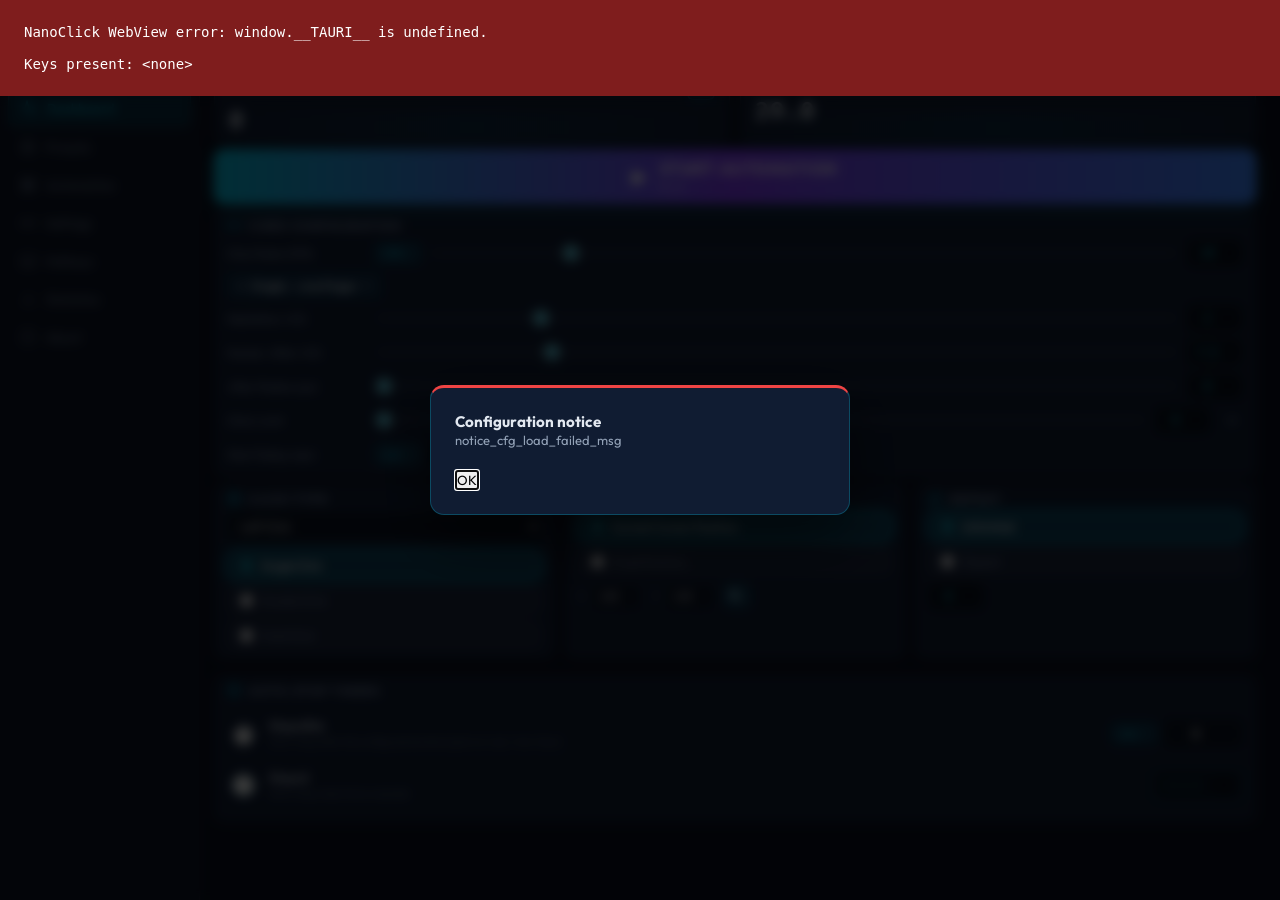
==== src/index.html @ 9d76740f "feat(settings): split BEHAVIOR into System+Typing cards, EN-UA segments, live filter highlight Row1 " ====
<!DOCTYPE html>
<html lang="en">
<head>
  <meta charset="UTF-8">
  <meta name="viewport" content="width=device-width, initial-scale=1.0">
  <title>NanoClick</title>
  <link rel="stylesheet" href="style.css">
  <link href="https://fonts.googleapis.com/css2?family=Fira+Code:wght@400;600&family=Outfit:wght@300;400;500;600;700;800&display=swap" rel="stylesheet">
  <!-- Boot guard: classic script, MUST stay before main.js. A module-level
       SyntaxError kills main.js entirely, so a trap written inside main.js could
       never fire for that class. See src/boot_guard.js for the full rationale. -->
  <script src="boot_guard.js" data-boot-flag="__nanoclick_boot_ok__" data-boot-label="main"></script>
</head>
<body>
  <div class="app-shell">

    <!-- SIDEBAR NAV -->
    <aside class="sidebar">
      <div class="sidebar-logo">
        <img src="NanoClick.png" alt="NanoClick" class="sidebar-icon">
      </div>
      <nav class="sidebar-nav">
        <button id="navDashboard" class="nav-item active" data-view="viewDashboard">
          <svg viewBox="0 0 24 24" fill="none" stroke="currentColor" stroke-width="2"><polyline points="22 12 18 12 15 21 9 3 6 12 2 12"/></svg>
          <span data-i18n="nav_dashboard">Dashboard</span>
        </button>
        <button id="navPresets" class="nav-item" data-view="viewPresets">
          <svg viewBox="0 0 24 24" fill="none" stroke="currentColor" stroke-width="2"><circle cx="12" cy="12" r="10"/><circle cx="12" cy="12" r="3"/></svg>
          <span data-i18n="nav_presets">Presets</span>
        </button>
        <button id="navAutomation" class="nav-item" data-view="viewAutomation">
          <svg viewBox="0 0 24 24" fill="none" stroke="currentColor" stroke-width="2"><rect x="3" y="3" width="7" height="7"/><rect x="14" y="3" width="7" height="7"/><rect x="14" y="14" width="7" height="7"/><rect x="3" y="14" width="7" height="7"/></svg>
          <span data-i18n="nav_automation">Automation</span>
        </button>
        <button id="navSettings" class="nav-item" data-view="viewSettings">
          <svg viewBox="0 0 24 24" fill="none" stroke="currentColor" stroke-width="2"><circle cx="12" cy="12" r="3"/><path d="M19.07 4.93a10 10 0 0 1 0 14.14M4.93 4.93a10 10 0 0 0 0 14.14"/></svg>
          <span data-i18n="nav_settings">Settings</span>
        </button>
        <button id="navHotkeys" class="nav-item" data-view="viewHotkeys">
          <svg viewBox="0 0 24 24" fill="none" stroke="currentColor" stroke-width="2"><rect x="2" y="4" width="20" height="16" rx="2"/><path d="M6 8h.01M10 8h.01M14 8h.01M18 8h.01M6 12h.01M10 12h.01M14 12h.01M18 12h.01M6 16h12"/></svg>
          <span data-i18n="nav_hotkeys">Hotkeys</span>
        </button>
        <button id="navStats" class="nav-item" data-view="viewStats">
          <svg viewBox="0 0 24 24" fill="none" stroke="currentColor" stroke-width="2"><line x1="18" y1="20" x2="18" y2="10"/><line x1="12" y1="20" x2="12" y2="4"/><line x1="6" y1="20" x2="6" y2="14"/></svg>
          <span data-i18n="nav_stats">Statistics</span>
        </button>
        <button id="navAbout" class="nav-item" data-view="viewAbout">
          <svg viewBox="0 0 24 24" fill="none" stroke="currentColor" stroke-width="2"><circle cx="12" cy="12" r="10"/><line x1="12" y1="8" x2="12" y2="12"/><line x1="12" y1="16" x2="12.01" y2="16"/></svg>
          <span data-i18n="nav_about">About</span>
        </button>
      </nav>
    </aside>

    <!-- MAIN CONTENT -->
    <div class="main-content">

      <!-- HEADER -->
      <header class="app-header">
        <div class="header-brand">
          <img src="NanoClick.png" alt="NanoClick" class="header-icon">
          <div class="header-titles">
            <div class="header-name">NANOCLICK <span class="ver" id="headerVersion">v1.0-beta</span> <span class="badge-beta">BETA</span></div>
          </div>
        </div>
        <div class="header-status">
          <button id="adminStatusBadge" class="admin-status-badge standard" data-i18n-title="admin_badge_title_standard" title="Standard mode">
            <span class="admin-badge-icon">🛡️</span>
            <span id="adminBadgeText" data-i18n="admin_badge_standard">Standard</span>
          </button>
          <button id="modeToggleBtn" class="mode-badge autoclicker prominent-mode-btn" title="Click or press shortcut to switch mode">
            <span class="mode-icon">⚡</span>
            <span class="mode-text">AUTOCLICKER MODE</span>
            <span class="mode-shortcut-hint">[ Ctrl + Alt + M ]</span>
          </button>
        </div>
      </header>

      <!-- VIEWS -->
      <div class="views-container">

        <!-- DASHBOARD -->
        <div id="viewDashboard" class="view active">
          <!-- Metrics Row -->
          <div class="metrics-row">
            <div class="metric-card" id="clickMetricCard">
              <div class="metric-top">
                <svg class="metric-icon" viewBox="0 0 24 24" fill="none" stroke="currentColor" stroke-width="1.5"><polyline points="22 12 18 12 15 21 9 3 6 12 2 12"/></svg>
                <span class="metric-label" data-i18n="dash_run_clicks">THIS RUN</span>
                <span id="clickMetricInfoBtn" style="margin-left:auto;font-size:12px;font-weight:700;color:var(--cyan,#06b6d4);cursor:pointer;padding:2px 7px;border-radius:6px;border:1px solid rgba(6,182,212,0.3);background:rgba(6,182,212,0.1);transition:all 0.2s;" title="Click stats">ⓘ</span>
              </div>
              <div id="clickCounter" class="metric-value font-mono">0</div>
              <!-- Popup tooltip -->
              <div id="clickStatsTooltip" style="display:none;">
                <div style="font-weight:700;color:var(--accent,#06b6d4);margin-bottom:8px;" data-i18n="click_tooltip_header">📊 CLICK STATISTICS</div>
                <div style="display:flex;justify-content:space-between;"><span style="color:var(--text-dim);" data-i18n="click_tooltip_this_run">This run:</span><span id="tooltipRunClicks" style="font-family:'Fira Code',monospace;color:var(--text);font-weight:600;">0</span></div>
                <div style="display:flex;justify-content:space-between;"><span style="color:var(--text-dim);" data-i18n="click_tooltip_session">App session:</span><span id="tooltipSessionClicks" style="font-family:'Fira Code',monospace;color:var(--accent,#06b6d4);font-weight:600;">0</span></div>
                <div style="border-top:1px solid rgba(255,255,255,0.08);margin:6px 0;"></div>
                <div style="display:flex;justify-content:space-between;align-items:flex-start;gap:8px;margin-bottom:3px;"><span style="color:var(--text-dim);flex:1;" data-i18n="click_tooltip_settings_clicks">Clicks (this config):</span><span id="tooltipSettingsClicks" style="font-family:'Fira Code',monospace;color:var(--cyan,#22d3ee);font-weight:600;white-space:nowrap;">0</span></div>
                <div style="display:flex;justify-content:space-between;align-items:flex-start;gap:8px;"><span style="color:var(--text-dim);flex:1;" data-i18n="click_tooltip_settings_runs">Runs (this config):</span><span id="tooltipSettingsRuns" style="font-family:'Fira Code',monospace;color:var(--text);font-weight:600;white-space:nowrap;">0</span></div>
              </div>
            </div>
            <div class="metric-card">
              <div class="metric-top">
                <svg class="metric-icon" viewBox="0 0 24 24" fill="none" stroke="currentColor" stroke-width="1.5"><circle cx="12" cy="12" r="10"/><polyline points="12 6 12 12 16 14"/></svg>
                <span class="metric-label" data-i18n="dash_speed_cps">SPEED (CPS)</span>
              </div>
              <div id="displayCps" class="metric-value font-mono">29.0</div>
            </div>
          </div>

          <!-- Start Button -->
          <button id="toggleBtn" class="start-btn">
            <span class="start-btn-icon">▶</span>
            <div class="start-btn-text">
              <span id="toggleBtnText" data-i18n="dash_start_btn">START AUTOMATION</span>
              <span class="start-btn-hint" id="toggleBtnHint">R / K</span>
            </div>
          </button>

          <!-- Core Configuration -->
          <div class="config-card">
            <div class="config-card-header">
              <svg viewBox="0 0 24 24" fill="none" stroke="currentColor" stroke-width="2"><circle cx="12" cy="12" r="3"/><path d="M19.07 4.93a10 10 0 0 1 0 14.14M4.93 4.93a10 10 0 0 0 0 14.14"/></svg>
              <span data-i18n="dash_core_config">CORE CONFIGURATION</span>
            </div>
            <div class="config-rows">
              <div class="config-row">
                <div class="config-label-group">
                  <span class="config-label" data-i18n="dash_click_rate">Click Rate (CPS)</span>
                  <div class="unit-toggle-wrapper" id="speedUnitWrapper">
                    <button type="button" id="speedUnitBtn" class="unit-badge-btn" title="Click to switch unit">
                      <span id="speedUnitBadge">CPS</span> <span class="unit-arrow">▾</span>
                    </button>
                    <div id="speedUnitMenu" class="unit-popover hidden">
                      <button type="button" class="unit-popover-item active" data-unit="cps" data-i18n="unit_cps_option">CPS (Clicks/sec)</button>
                      <button type="button" class="unit-popover-item" data-unit="ms" data-i18n="unit_ms_option">ms (Interval)</button>
                    </div>
                  </div>
                </div>
                <input type="range" id="cpsRange" class="slider" min="0.1" max="160" step="0.5" value="29">
                <input type="number" id="cpsInput" class="num-input" min="0.1" max="160" step="0.5" value="29">
              </div>
              <div class="config-row technique-row">
                <button type="button" id="techniqueBadge" class="technique-badge" title="Biometric technique hint (Phase A: display only, engine stays Single). Click to pin Auto / Single / Butterfly / Drag.">
                  <span id="techniqueDot" class="technique-dot">●</span>
                  <!-- No data-i18n here on purpose: the text is owned by
                       updateTechniqueBadge() (auto bands + pinned mode) and is
                       re-rendered on language change. A static data-i18n key
                       would be overwritten by applyTranslations() and freeze
                       the badge on "single" after any locale switch. -->
                  <span id="techniqueLabel">Single — one finger</span>
                  <span id="techniquePin" class="technique-pin hidden">📌</span>
                  <span class="unit-arrow">▾</span>
                </button>
                <div id="techniqueMenu" class="unit-popover hidden">
                  <button type="button" class="unit-popover-item active" data-technique="auto" data-i18n="technique_auto">Auto (by CPS)</button>
                  <button type="button" class="unit-popover-item" data-technique="single" data-i18n="technique_single">Single — one finger</button>
                  <button type="button" class="unit-popover-item" data-technique="butterfly" data-i18n="technique_butterfly">Butterfly — two fingers</button>
                  <button type="button" class="unit-popover-item" data-technique="drag" data-i18n="technique_drag">Drag — flick</button>
                </div>
              </div>
              <div class="config-row">
                <span class="config-label" data-i18n="dash_outlier_prob" title="Rare human hesitation: 2% of intervals stretch to 2-3x base">Hesitation (±%)</span>
                <input type="range" id="outlierRange" class="slider" min="0" max="10" step="0.5" value="2">
                <input type="number" id="outlierInput" class="num-input" min="0" max="10" step="0.5" value="2">
              </div>
              <div class="config-row">
                <span class="config-label" data-i18n="dash_human_jitter" title="Gaussian-like human tremor (concentrated near target CPS)">Human Jitter (±%)</span>
                <input type="range" id="randomRange" class="slider" min="0" max="35" step="0.5" value="7.5">
                <input type="number" id="randomInput" class="num-input" min="0" max="35" step="0.5" value="7.5">
              </div>
              <div class="config-row">
                <span class="config-label" data-i18n="dash_jitter_radius">Jitter Radius (px)</span>
                <input type="range" id="jitterRadiusRange" class="slider" min="0" max="25" step="1" value="0">
                <input type="number" id="jitterRadiusInput" class="num-input" min="0" max="50" step="1" value="0">
              </div>
              <div class="config-row">
                <span class="config-label" data-i18n="dash_click_limit">Click Limit</span>
                <input type="range" id="limitRange" class="slider" min="0" max="10000" step="1" value="0">
                <input type="number" id="limitInput" class="num-input" min="0" max="1000000" step="100" value="0">
                <span id="limitBadge" class="config-suffix limit-badge-infinity" data-i18n-title="dash_limit_infinity_hint" title="0 = Unlimited">∞</span>
              </div>
              <div class="config-row">
                <div class="config-label-group">
                  <span class="config-label" data-i18n="dash_start_delay">Start Delay (sec)</span>
                  <div class="unit-toggle-wrapper" id="delayUnitWrapper">
                    <button type="button" id="delayUnitBtn" class="unit-badge-btn" title="Click to switch unit">
                      <span id="delayUnitBadge">sec</span> <span class="unit-arrow">▾</span>
                    </button>
                    <div id="delayUnitMenu" class="unit-popover hidden">
                      <button type="button" class="unit-popover-item active" data-unit="sec" data-i18n="unit_sec_option">sec (Seconds)</button>
                      <button type="button" class="unit-popover-item" data-unit="ms" data-i18n="unit_ms_option">ms (Interval)</button>
                    </div>
                  </div>
                </div>
                <input type="number" id="startDelayInput" class="num-input" min="0" max="300" step="1" value="0" data-i18n-placeholder="dash_start_delay_placeholder" placeholder="0 = Immediate">
                <span class="config-suffix" id="delayUnitSuffix" data-i18n="dash_unit_sec">sec</span>
              </div>
            </div>
          </div>

          <!-- Bottom Three Cards -->
          <div class="bottom-cards">
            <!-- Click Type -->
            <div class="config-card small-card">
              <div class="config-card-header">
                <svg viewBox="0 0 24 24" fill="none" stroke="currentColor" stroke-width="2"><path d="M18 11V6a2 2 0 0 0-2-2v0a2 2 0 0 0-2 2v0"/><path d="M14 10V4a2 2 0 0 0-2-2v0a2 2 0 0 0-2 2v2"/><path d="M10 10.5V6a2 2 0 0 0-2-2v0a2 2 0 0 0-2 2v8"/><path d="M18 8a2 2 0 1 1 4 0v6a8 8 0 0 1-8 8h-2a8 8 0 0 1-7.4-4.95L2.4 13C2 12.1 2.4 11 3.3 10.6l.3-.1a2 2 0 0 1 2.3.8L7 13"/></svg>
                <span data-i18n="dash_card_click_type">CLICK TYPE</span>
              </div>
              <select class="dropdown" id="clickTypeSelect">
                <option value="left" data-i18n="dash_btn_left">Left Click</option>
                <option value="right" data-i18n="dash_btn_right">Right Click</option>
                <option value="middle" data-i18n="dash_btn_middle">Middle Click</option>
                <option value="x1" data-i18n="dash_btn_x1">Side Button 1 (X1)</option>
                <option value="x2" data-i18n="dash_btn_x2">Side Button 2 (X2)</option>
              </select>
              <div class="radio-group">
                <label class="radio-item selected"><input type="radio" name="clickMode" value="single" checked> <span data-i18n="dash_type_single">Single Click</span></label>
                <label class="radio-item"><input type="radio" name="clickMode" value="double"> <span data-i18n="dash_type_double">Double Click</span></label>
                <label class="radio-item"><input type="radio" name="clickMode" value="hold"> <span data-i18n="dash_type_hold">Hold Click</span></label>
              </div>
              <div id="holdSubSettings" class="sub-setting-box hidden">
                <div class="sub-setting-row">
                  <span class="sub-label" data-i18n="dash_hold_duration">Hold Dur (ms)</span>
                  <input type="number" id="holdDurationInput" class="num-input-sm" value="500" min="10" step="50">
                </div>
                <div class="sub-setting-row">
                  <span class="sub-label" data-i18n="dash_hold_pause">Hold Pause (ms)</span>
                  <input type="number" id="holdIntervalInput" class="num-input-sm" value="1000" min="10" step="50">
                </div>
              </div>
            </div>

            <!-- Position -->
            <div class="config-card small-card">
              <div class="config-card-header">
                <svg viewBox="0 0 24 24" fill="none" stroke="currentColor" stroke-width="2"><circle cx="12" cy="12" r="10"/><circle cx="12" cy="12" r="3"/></svg>
                <span data-i18n="dash_card_position">POSITION</span>
              </div>
              <div class="radio-group">
                <label class="radio-item selected"><input type="radio" name="posMode" value="cursor" checked> <span data-i18n="dash_pos_cursor">Current Cursor Position</span></label>
                <label class="radio-item"><input type="radio" name="posMode" value="fixed"> <span data-i18n="dash_pos_fixed">Fixed Position</span></label>
              </div>
              <div class="xy-row">
                <span>X</span><input type="number" id="posXInput" class="num-input-sm" value="100">
                <span>·</span>
                <span>Y</span><input type="number" id="posYInput" class="num-input-sm" value="100">
                <button id="pickPosBtn" class="pick-pos-btn" data-i18n-title="dash_pick_pos_title" title="Hover anywhere and press ENTER to capture position">🔍</button>
              </div>
              <div id="pickPosStatus" class="pick-pos-status hidden" data-i18n="dash_pick_pos_status">PRESS ENTER TO CAPTURE</div>
            </div>

            <!-- Repeat -->
            <div class="config-card small-card">
              <div class="config-card-header">
                <svg viewBox="0 0 24 24" fill="none" stroke="currentColor" stroke-width="2"><polyline points="17 1 21 5 17 9"/><path d="M3 11V9a4 4 0 0 1 4-4h14"/><polyline points="7 23 3 19 7 15"/><path d="M21 13v2a4 4 0 0 1-4 4H3"/></svg>
                <span data-i18n="dash_card_repeat">REPEAT</span>
              </div>
              <div class="radio-group">
                <label class="radio-item selected"><input type="radio" name="repeatMode" value="unlimited" checked> <span data-i18n="dash_repeat_unlimited">Unlimited</span></label>
                <label class="radio-item"><input type="radio" name="repeatMode" value="repeat"> <span data-i18n="dash_repeat_fixed">Repeat</span></label>
              </div>
              <input type="number" id="repeatCountInput" class="num-input" value="0" min="0" style="margin-top:6px;" data-i18n-placeholder="dash_repeat_count_placeholder" placeholder="Click count">
              <div id="repeatSubSettings" class="sub-setting-box hidden" style="margin-top:6px;">
                <div class="sub-setting-row">
                  <span class="sub-label" data-i18n="dash_repeat_delay">Repeat Delay (ms)</span>
                  <input type="number" id="repeatIntervalInput" class="num-input-sm" value="1000" min="0" step="100">
                </div>
              </div>
            </div>
          </div>

          <!-- AUTO-STOP TIMERS CARD -->
          <div class="config-card timer-card">
            <div class="config-card-header">
              <svg viewBox="0 0 24 24" fill="none" stroke="currentColor" stroke-width="2"><circle cx="12" cy="12" r="10"/><polyline points="12 6 12 12 16 14"/><line x1="4.93" y1="4.93" x2="7.76" y2="7.76"/><line x1="19.07" y1="4.93" x2="16.24" y2="7.76"/></svg>
              <span data-i18n="dash_card_timers">AUTO-STOP TIMERS</span>
              <span id="timerActiveBadge" class="timer-active-badge hidden" data-i18n="dash_timer_active">ACTIVE</span>
            </div>
            <div class="timer-card-body">
              <div class="timer-option" id="stopAfterRow">
                <div class="timer-option-left">
                  <div class="timer-option-icon">⏱️</div>
                  <div class="timer-option-info">
                    <div class="timer-option-title" data-i18n="dash_timer_stop_after_title">Stop after</div>
                    <div class="timer-option-desc" data-i18n="dash_timer_stop_after_desc">Auto-stop after the configured duration (pick ms / sec / min / hour)</div>
                  </div>
                </div>
                <div class="timer-option-control">
                  <div class="unit-toggle-wrapper" id="stopUnitWrapper">
                    <button type="button" id="stopUnitBtn" class="unit-badge-btn" data-i18n-title="dash_timer_unit_hint" title="Click to switch the time unit">
                      <span id="stopUnitBadge">sec</span> <span class="unit-arrow">▾</span>
                    </button>
                    <div id="stopUnitMenu" class="unit-popover hidden">
                      <button type="button" class="unit-popover-item" data-unit="ms" data-i18n="unit_dur_ms_option">ms (Milliseconds)</button>
                      <button type="button" class="unit-popover-item active" data-unit="sec" data-i18n="unit_dur_sec_option">sec (Seconds)</button>
                      <button type="button" class="unit-popover-item" data-unit="min" data-i18n="unit_dur_min_option">min (Minutes)</button>
                      <button type="button" class="unit-popover-item" data-unit="hour" data-i18n="unit_dur_hour_option">hour (Hours)</button>
                    </div>
                  </div>
                  <input type="number" id="stopDurationInput" class="timer-input" min="0" max="86400" step="0.001" value="0" placeholder="0">
                </div>
              </div>
              <div class="timer-divider"></div>
              <div class="timer-option" id="stopAtRow">
                <div class="timer-option-left">
                  <div class="timer-option-icon">🕐</div>
                  <div class="timer-option-info">
                    <div class="timer-option-title" data-i18n="dash_timer_stop_at_title">Stop at</div>
                    <div class="timer-option-desc" data-i18n="dash_timer_stop_at_desc">Auto-stop when time is reached</div>
                  </div>
                </div>
                <div class="timer-option-control">
                  <input type="time" id="stopTimeInput" class="timer-input">
                </div>
              </div>
            </div>
          </div>

        </div>

        <!-- PRESETS -->
        <div id="viewPresets" class="view">
          <!-- Presets Header -->
          <div class="presets-page-header">
            <div class="presets-page-title">
              <svg viewBox="0 0 24 24" fill="none" stroke="currentColor" stroke-width="2"><path d="M12 2L2 7l10 5 10-5-10-5zM2 17l10 5 10-5M2 12l10 5 10-5"/></svg>
              <div>
                <h2 data-i18n="presets_header_title">Presets</h2>
                <p data-i18n="presets_header_subtitle">Saved autoclicker configurations</p>
              </div>
            </div>
            <div class="presets-page-actions">
              <button id="exportPresetsBtn" class="presets-tool-btn" data-i18n-title="presets_btn_export_title" title="Export presets to a JSON file">
                <svg viewBox="0 0 24 24" fill="none" stroke="currentColor" stroke-width="2"><path d="M21 15v4a2 2 0 0 1-2 2H5a2 2 0 0 1-2-2v-4"/><polyline points="7 10 12 15 17 10"/><line x1="12" y1="15" x2="12" y2="3"/></svg>
                <span data-i18n="presets_btn_export">Export</span>
              </button>
              <button id="importPresetsBtn" class="presets-tool-btn" data-i18n-title="presets_btn_import_title" title="Import presets from a JSON file">
                <svg viewBox="0 0 24 24" fill="none" stroke="currentColor" stroke-width="2"><path d="M21 15v4a2 2 0 0 1-2 2H5a2 2 0 0 1-2-2v-4"/><polyline points="17 8 12 3 7 8"/><line x1="12" y1="3" x2="12" y2="15"/></svg>
                <span data-i18n="presets_btn_import">Import</span>
              </button>
              <button id="saveCurrentAsPresetBtn" class="presets-tool-btn" data-i18n-title="presets_btn_save_current_title" title="Save current settings as a new preset">
                <svg viewBox="0 0 24 24" fill="none" stroke="currentColor" stroke-width="2"><path d="M19 21H5a2 2 0 0 1-2-2V5a2 2 0 0 1 2-2h11l5 5v11a2 2 0 0 1-2 2z"/><polyline points="17 21 17 13 7 13 7 21"/><polyline points="7 3 7 8 15 8"/></svg>
                <span data-i18n="presets_btn_save_current">Save config</span>
              </button>
              <button id="createNewPresetBtn" class="presets-create-btn" data-i18n-title="presets_btn_new_title" title="Create a new preset from scratch">
                <svg viewBox="0 0 24 24" fill="none" stroke="currentColor" stroke-width="2"><line x1="12" y1="5" x2="12" y2="19"/><line x1="5" y1="12" x2="19" y2="12"/></svg>
                <span data-i18n="presets_btn_new">New preset</span>
              </button>
            </div>
          </div>

          <!-- Search / category filter toolbar -->
          <div class="presets-toolbar">
            <input type="search" id="presetSearchInput" class="presets-search" data-i18n-placeholder="presets_search_placeholder" placeholder="Search presets…">
            <select id="presetCategoryFilter" class="select-input presets-filter">
              <option value="all" data-i18n="presets_filter_all">All categories</option>
              <option value="combat" data-i18n="preset_category_combat">Combat</option>
              <option value="utility" data-i18n="preset_category_utility">Utility</option>
              <option value="game" data-i18n="preset_category_game">Game-specific</option>
            </select>
          </div>

          <!-- Presets Grid -->
          <div id="presetGridContainer" class="presets-grid-new">
            <!-- Dynamically populated by JS -->
          </div>

          <!-- Empty State -->
          <div id="presetsEmptyState" class="presets-empty hidden">
            <div class="presets-empty-icon">🎯</div>
            <div class="presets-empty-title" data-i18n="presets_empty_title">No presets yet</div>
            <div class="presets-empty-desc" data-i18n="presets_empty_desc">Click "New preset" to create your first config</div>
          </div>
        </div>

        <!-- TRANSLUCENT RECORDING OVERLAY -->
<div id="recordingOverlay" style="display:none;position:fixed;top:18px;left:50%;transform:translateX(-50%);z-index:10000;pointer-events:none;background:rgba(220,38,38,0.95);color:white;padding:10px 22px;border-radius:999px;font-weight:600;font-size:13px;box-shadow:0 4px 24px rgba(0,0,0,0.4);backdrop-filter:blur(8px);border:1px solid rgba(255,255,255,0.2);">
  <span style="display:inline-block;width:10px;height:10px;background:white;border-radius:50%;margin-right:8px;animation:pulse 1.2s ease-in-out infinite;"></span>
  <span id="recordingOverlayLabel" data-i18n="overlay_recording">Recording…</span>
  <span id="recordingOverlayCount" style="opacity:0.85;margin-left:10px;font-weight:400;">0 actions</span>
</div>
<style>
@keyframes pulse {
  0%, 100% { opacity: 1; transform: scale(1); }
  50% { opacity: 0.4; transform: scale(0.7); }
}
</style>

<!-- AUTOMATION -->
        <div id="viewAutomation" class="view">
          <div class="config-card" style="margin-top:16px;">
            <div class="config-card-header" data-i18n="automation_header">🤖 AUTOMATION</div>
            <p style="color:var(--text-dim);margin:6px 0 14px;" data-i18n="automation_subtitle">Record or build macros to automate multi-step sequences.</p>

            <!-- Two paths: Record vs Build -->
            <div style="display:flex;gap:10px;margin-bottom:12px;">
              <button id="automationRecordBtn" class="btn-primary" style="flex:1;" data-i18n="automation_btn_record">🔴 Record</button>
              <button id="automationBuildBtn" class="btn-secondary" style="flex:1;" data-i18n="automation_btn_build">＋ Build</button>
            </div>

            <!-- ⚡ Optimize level 3-segment switcher -->
            <div class="macro-optimize-selector">
              <div class="macro-opt-label">
                <span class="macro-opt-title" data-i18n="automation_opt_title">⚡ Path Optimization (RDP)</span>
                <span class="macro-opt-desc" id="macroOptDesc" data-i18n="automation_opt_desc_balanced">Balanced vector decimation for natural cursor velocity</span>
              </div>
              <div class="macro-opt-segments">
                <button class="macro-opt-seg" data-level="subtle" data-i18n="automation_opt_subtle">🌙 Subtle</button>
                <button class="macro-opt-seg active" data-level="balanced" data-i18n="automation_opt_balanced">⚡ Balanced</button>
                <button class="macro-opt-seg" data-level="aggressive" data-i18n="automation_opt_aggressive">🔥 Aggressive</button>
              </div>
            </div>

            <!-- Recording status (hidden by default) -->
            <div id="automationRecordingStatus" style="display:none;background:rgba(239,68,68,0.15);border:1px solid #ef4444;border-radius:6px;padding:10px;margin-bottom:12px;">
              <span style="display:inline-block;width:10px;height:10px;border-radius:50%;background:#ef4444;animation:pulse 1s infinite;margin-right:8px;"></span>
              <strong>Recording…</strong> click and type freely. Press <kbd style="background:#1a1d29;padding:2px 6px;border-radius:3px;">Esc</kbd> to stop.
              <button id="automationStopRecordBtn" class="btn-danger" style="float:right;" data-i18n="automation_btn_stop">⏹ Stop</button>
            </div>

            <!-- My Macros list -->
            <div style="margin-top:18px;">
              <div style="display:flex;justify-content:space-between;align-items:center;margin-bottom:10px;">
                <h3 style="margin:0;font-size:14px;color:var(--text-bright);" data-i18n="automation_macros_title">📚 My Macros</h3>
                <span id="automationMacroCount" style="color:var(--text-dim);font-size:12px;">0 macros</span>
              </div>
              <div id="automationMacroList" style="display:flex;flex-direction:column;gap:8px;">
                <!-- Filled by renderMacroList() in main.js -->
                <div class="empty-state" style="color:var(--text-dim);padding:20px;text-align:center;border:1px dashed var(--border);border-radius:6px;">
                  <span data-i18n="automation_empty">No macros yet. Hit 🔴 Record or + Build to create your first one.</span>
                </div>
              </div>
            </div>

            <!-- Quick Starter Templates (Eliminates Empty Space) -->
            <div class="macro-templates-section">
              <div class="macro-templates-header">
                <div class="macro-templates-title" data-i18n="automation_templates_title">📦 Ready-to-Use Templates</div>
                <div class="macro-templates-subtitle" data-i18n="automation_templates_subtitle">Import pre-configured automation recipes in one click.</div>
              </div>
              <div class="macro-templates-grid">
                <div class="macro-template-card">
                  <div class="template-card-header">
                    <span class="template-card-icon">🔄</span>
                    <div>
                      <div class="template-card-name" data-i18n="template_afk_title">AFK Anti-Kick</div>
                      <div class="template-card-desc" data-i18n="template_afk_desc">Micro-moves cursor & pauses every 45s to avoid idle disconnects.</div>
                    </div>
                  </div>
                  <div class="template-card-actions">
                    <span class="template-badge">4 actions · Loop</span>
                    <button class="btn-template-use" data-template="afk" data-i18n="template_btn_use">+ Use Template</button>
                  </div>
                </div>

                <div class="macro-template-card">
                  <div class="template-card-header">
                    <span class="template-card-icon">💥</span>
                    <div>
                      <div class="template-card-name" data-i18n="template_doubletap_title">Rapid Double-Tap</div>
                      <div class="template-card-desc" data-i18n="template_doubletap_desc">Ultra-fast dual mouse strike with calibrated 35ms mechanical gap.</div>
                    </div>
                  </div>
                  <div class="template-card-actions">
                    <span class="template-badge">3 actions · Once</span>
                    <button class="btn-template-use" data-template="doubletap" data-i18n="template_btn_use">+ Use Template</button>
                  </div>
                </div>

                <div class="macro-template-card">
                  <div class="template-card-header">
                    <span class="template-card-icon">⛏️</span>
                    <div>
                      <div class="template-card-name" data-i18n="template_automine_title">Auto-Mine & Hold</div>
                      <div class="template-card-desc" data-i18n="template_automine_desc">Presses and holds Left Click for 3s with anti-fatigue pauses.</div>
                    </div>
                  </div>
                  <div class="template-card-actions">
                    <span class="template-badge">5 actions · 10x</span>
                    <button class="btn-template-use" data-template="automine" data-i18n="template_btn_use">+ Use Template</button>
                  </div>
                </div>
              </div>
            </div>
          </div>
        </div>

        <!-- SETTINGS -->
        <div id="viewSettings" class="view">
          <!-- Row 1: Storage & Backup | System & Window | Typing & Safety (3-col) -->
          <div class="two-col-cards three-col-cards">
            <!-- Card 1: Storage & Backup -->
            <div class="config-card">
              <div class="config-card-header">
                <svg viewBox="0 0 24 24" fill="none" stroke="currentColor" stroke-width="2"><path d="M19 21H5a2 2 0 0 1-2-2V5a2 2 0 0 1 2-2h11l5 5v11a2 2 0 0 1-2 2z"/><polyline points="17 21 17 13 7 13 7 21"/><polyline points="7 3 7 8 15 8"/></svg>
                <span data-i18n="settings_group_storage">STORAGE &amp; BACKUP</span>
              </div>
              <div class="settings-rows">
                <div class="settings-row" style="flex-direction:column;align-items:stretch;gap:6px;">
                  <button id="openConfigFolderBtn" class="preset-modal-btn cancel" style="display:flex;align-items:center;justify-content:center;gap:8px;padding:8px 12px;font-size:12px;cursor:pointer;" data-i18n-title="settings_open_folder_title" title="Open Config Folder in Explorer">
                    <span>📁</span>
                    <span data-i18n="settings_btn_open_folder">Open Config Folder</span>
                  </button>
                </div>
                <div class="settings-row" style="flex-direction:column;align-items:stretch;gap:6px;margin-top:6px;border-top:1px solid rgba(255,255,255,0.06);padding-top:8px;">
                  <label class="settings-label" data-i18n="settings_backup_label">Full Backup (config + presets + macros)</label>
                  <div style="display:flex;gap:8px;">
                    <button id="exportBackupBtn" class="preset-modal-btn save" style="flex:1;" data-i18n="settings_btn_export_backup">⬇ Export backup</button>
                    <button id="importBackupBtn" class="preset-modal-btn cancel" style="flex:1;" data-i18n="settings_btn_import_backup">⬆ Import backup</button>
                  </div>
                </div>
              </div>
            </div>

            <!-- Card 2: Behavior & Safety -->
            <div class="config-card">
              <div class="config-card-header">
                <svg viewBox="0 0 24 24" fill="none" stroke="currentColor" stroke-width="2"><path d="M13 2L3 14h9l-1 8 10-12h-9l1-8z"/></svg>
                <span data-i18n="settings_group_system_window">SYSTEM &amp; WINDOW</span>
              </div>
              <div class="checkbox-list">
                <label class="checkbox-row">
                  <input type="checkbox" id="alwaysOnTopCheckbox" class="custom-checkbox">
                  <span class="checkbox-box"></span>
                  <span data-i18n="settings_always_on_top">Always on Top (Keep window pinned)</span>
                </label>
                <label class="checkbox-row">
                  <input type="checkbox" id="alwaysRunAsAdminCheckbox" class="custom-checkbox">
                  <span class="checkbox-box"></span>
                  <span data-i18n="settings_always_run_admin" data-i18n-title="settings_always_run_admin_hint">Always Run as Administrator (UAC / UIPI)</span>
                </label>
                <label class="checkbox-row">
                  <input type="checkbox" id="trayLifeCheckbox" checked class="custom-checkbox">
                  <span class="checkbox-box"></span>
                  <span data-i18n="settings_tray_life"
                        data-i18n-title="settings_tray_life_hint">Live in the Tray (close → tray + deep sleep)</span>
                </label>
                <label class="checkbox-row">
                  <input type="checkbox" id="autostartCheckbox" class="custom-checkbox">
                  <span class="checkbox-box"></span>
                  <span data-i18n="settings_run_on_startup">Run on Windows Startup</span>
                </label>
                <label class="checkbox-row">
                  <input type="checkbox" id="rememberPosCheckbox" checked class="custom-checkbox">
                  <span class="checkbox-box"></span>
                  <span data-i18n="settings_remember_pos">Remember Window Position</span>
                </label>
              </div>
            </div>

            <!-- Card 2b: Typing & Safety Guard -->
            <div class="config-card">
              <div class="config-card-header">
                <svg viewBox="0 0 24 24" fill="none" stroke="currentColor" stroke-width="2"><path d="M12 22s8-4 8-10V5l-8-3-8 3v7c0 6 8 10 8 10z"/></svg>
                <span data-i18n="settings_group_typing_safety">TYPING &amp; SAFETY</span>
              </div>
              <div class="checkbox-list">
                <label class="checkbox-row">
                  <input type="checkbox" id="pauseFocusLossCheckbox" class="custom-checkbox">
                  <span class="checkbox-box"></span>
                  <span data-i18n="settings_pause_focus_loss">Auto-Pause on Focus Loss</span>
                </label>

                <div class="typing-guard-control-wrapper">
                  <label class="checkbox-row" id="typingGuardRow">
                    <input type="checkbox" id="typingGuardCheckbox" checked class="custom-checkbox">
                    <span class="checkbox-box"></span>
                    <span data-i18n="settings_typing_guard">Stop clicking while typing, never switch on (WASD ignored)</span>
                  </label>
                  <!-- 2-Second Safety Popover -->
                  <div id="typingGuardPopover" class="typing-guard-popover hidden" role="alert">
                    <div class="typing-guard-popover-header">
                      <span class="typing-guard-popover-icon">⚠️</span>
                      <span class="typing-guard-popover-title" data-i18n="typing_guard_warn_title">Safety Notice: Disabling Typing Guard</span>
                    </div>
                    <div class="typing-guard-popover-body">
                      <div class="typing-guard-popover-req" data-i18n="typing_guard_warn_req1">• Autoclicker will trigger and spam clicks while typing in chat or passwords</div>
                      <div class="typing-guard-popover-req" data-i18n="typing_guard_warn_req2">• Hotkeys will not be guarded against accidental activation during text input</div>
                    </div>
                    <div class="typing-guard-popover-footer">
                      <div class="typing-guard-countdown">
                        <span class="typing-guard-cd-icon">⏳</span>
                        <span id="typingGuardCdText" data-i18n="typing_guard_warn_wait">Review requirements: 2s...</span>
                      </div>
                      <div class="typing-guard-progress-track">
                        <div id="typingGuardProgressBar" class="typing-guard-progress-fill"></div>
                      </div>
                    </div>
                  </div>
                </div>
                <label class="checkbox-row">
                  <input type="checkbox" id="startMinimizedCheckbox" class="custom-checkbox">
                  <span class="checkbox-box"></span>
                  <span data-i18n="settings_start_minimized">Start Minimized to Tray</span>
                </label>
                <label class="checkbox-row" id="rememberStateRow">
                  <input type="checkbox" id="rememberStateCheckbox" class="custom-checkbox" checked>
                  <span class="checkbox-box"></span>
                  <span data-i18n="settings_remember_state">Reopen the window as I closed it</span>
                </label>
                <!-- Reserved: the Windows-notification settings will land here —
                     the checkbox is kept as their future on/off switch. -->
                <label class="checkbox-row">
                  <input type="checkbox" id="notificationsCheckbox" checked class="custom-checkbox">
                  <span class="checkbox-box"></span>
                  <span data-i18n="settings_show_notifications">Show Notifications</span>
                </label>
              </div>
              <div class="settings-row" style="margin-top:8px;padding-top:8px;border-top:1px solid rgba(255,255,255,0.06);">
                <span class="settings-label" data-i18n="settings_typing_freeze_label">Hotkey lockout after typing (ms)</span>
                <input type="number" id="typingFreezeInput" class="num-input-right" min="100" max="5000" step="50" value="600">
              </div>
              <div id="guardStatus" class="app-guard-status"></div>
              <div class="settings-row" style="margin-top:8px;padding-top:8px;border-top:1px solid rgba(255,255,255,0.06);">
                <span class="settings-label" data-i18n="settings_typing_ignore_label">Ignored keys (never treated as typing)</span>
              </div>
              <div class="settings-hint" data-i18n="settings_typing_ignore_hint">Keys you bind to a hotkey are always ignored automatically and cannot be removed.</div>
              <div id="typingKeyEntryRow" style="display:flex;gap:8px;margin-top:6px;">
                <button id="typingKeyCaptureBtn" class="preset-modal-btn cancel" style="flex:1;">
                  <span data-i18n="settings_typing_ignore_capture">Press a key…</span>
                </button>
                <input id="typingKeyEntry" class="preset-input" placeholder="C, X, Z, V, B, J…" style="flex:1;" maxlength="64">
                <button id="typingKeyAddBtn" class="preset-modal-btn save" data-i18n="settings_typing_ignore_add">Add</button>
              </div>
              <div id="typingKeyList" class="app-filter-list"></div>
              <div id="typingKeyReport" class="settings-hint" style="margin-top:6px;"></div>
              <div class="settings-row" style="margin-top:8px;padding-top:8px;border-top:1px solid rgba(255,255,255,0.06);">
                <span class="settings-label" data-i18n="settings_gui_lock_label">GUI Lock Duration (ms)</span>
                <input type="number" id="guiLockDelayInput" class="num-input-right" min="500" max="5000" step="100" value="1500">
              </div>
            </div>
          </div>

          <!-- Row 2: Appearance & Visuals | Image Color Trigger -->
          <div class="two-col-cards">
            <!-- Card 3: Visual & HUD (Appearance) -->
            <div class="config-card">
              <div class="config-card-header">
                <svg viewBox="0 0 24 24" fill="none" stroke="currentColor" stroke-width="2"><circle cx="13.5" cy="6.5" r="2.5"/><circle cx="19" cy="14" r="2.5"/><circle cx="6" cy="14" r="2.5"/></svg>
                <span data-i18n="settings_group_appearance">APPEARANCE</span>
              </div>
              <div class="settings-row">
                <span class="settings-label" data-i18n="settings_lang_label">Interface Language</span>
                <div class="lang-segment" id="languageSegment" role="group" aria-label="Interface Language">
                  <button type="button" class="lang-segment-btn" data-lang="en">
                    <span class="lang-flag">🇬🇧</span><span>English</span>
                  </button>
                  <button type="button" class="lang-segment-btn" data-lang="ua">
                    <span class="lang-flag">🇺🇦</span><span>Українська</span>
                  </button>
                </div>
              </div>
              <div class="settings-row">
                <span class="settings-label" data-i18n="settings_theme_label">Theme</span>
                <select id="themeSelect" class="dropdown-right">
                  <option value="cyberpunk" data-i18n="settings_theme_cyberpunk">Dark Cyberpunk</option>
                  <option value="emerald" data-i18n="settings_theme_emerald">Neon Grass</option>
                  <option value="slate" data-i18n="settings_theme_slate">Dark Slate</option>
                  <option value="midnight" data-i18n="settings_theme_midnight">Midnight Blue</option>
                  <option value="dracula" data-i18n="settings_theme_dracula">Dracula Crimson</option>
                  <option value="amethyst" data-i18n="settings_theme_amethyst">Amethyst Purple</option>
                </select>
              </div>
              <div class="settings-label" style="margin-top:8px;margin-bottom:6px;" data-i18n="settings_accent_label">Accent Color</div>
              <div class="color-swatches" id="accentSwatches" style="margin-bottom:10px;">
                <button class="swatch" data-accent="#10b981" style="background:#10b981;"></button>
                <button class="swatch active" data-accent="#06b6d4" style="background:#06b6d4;"></button>
                <button class="swatch" data-accent="#8b5cf6" style="background:#8b5cf6;"></button>
                <button class="swatch" data-accent="#ec4899" style="background:#ec4899;"></button>
                <button class="swatch" data-accent="#f97316" style="background:#f97316;"></button>
                <button class="swatch" data-accent="#eab308" style="background:#eab308;"></button>
              </div>
              <div class="checkbox-list" style="padding-top:8px;border-top:1px solid rgba(255,255,255,0.06);">
                <label class="checkbox-row">
                  <input type="checkbox" id="rippleCheckbox" checked class="custom-checkbox">
                  <span class="checkbox-box"></span>
                  <span class="settings-label" data-i18n="settings_ripple_label">Visual Click Ripple Effect</span>
                </label>
                <label class="checkbox-row">
                  <input type="checkbox" id="hudCheckbox" class="custom-checkbox">
                  <span class="checkbox-box"></span>
                  <span class="settings-label" data-i18n="settings_hud_label">Floating Click Counter HUD</span>
                </label>
              </div>
            </div>

            <!-- Card 4: Image Color Trigger -->
            <div class="config-card">
              <div class="config-card-header">
                <svg viewBox="0 0 24 24" fill="none" stroke="currentColor" stroke-width="2"><circle cx="12" cy="12" r="10"/><line x1="12" y1="8" x2="12" y2="12"/><line x1="12" y1="16" x2="12.01" y2="16"/></svg>
                <span data-i18n="settings_group_img_trigger">COLOR TRIGGER</span>
              </div>
              <label class="settings-label" style="display:block;margin-bottom:6px;" data-i18n="settings_img_trigger_label">Stop when this pixel matches a target color</label>
              <div style="display:flex;flex-direction:column;gap:6px;">
                <div style="display:flex;gap:6px;align-items:center;">
                  <label style="font-size:12px;flex:0 0 30px;">X</label>
                  <input type="number" id="imgTrigX" class="num-input-right" style="flex:1;" placeholder="0">
                  <label style="font-size:12px;flex:0 0 30px;">Y</label>
                  <input type="number" id="imgTrigY" class="num-input-right" style="flex:1;" placeholder="0">
                </div>
                <div style="display:flex;gap:6px;align-items:center;">
                  <label style="font-size:12px;flex:0 0 80px;" data-i18n="settings_img_color_label">Color (HEX)</label>
                  <input type="text" id="imgTrigColor" style="flex:1;background:var(--bg-elev);border:1px solid var(--border);border-radius:5px;color:var(--text);padding:5px 8px;font-size:12px;font-family:monospace;" data-i18n-placeholder="settings_img_color_placeholder" placeholder="RRGGBB or #RRGGBB">
                  <button id="pickPixelBtn" class="preset-modal-btn cancel" style="flex:0 0 auto;padding:5px 10px;" data-i18n="settings_pick_pixel_btn" data-i18n-title="settings_pick_pixel_title" title="Read pixel at current cursor position">📍 Pick</button>
                </div>
                <div style="display:flex;gap:6px;align-items:center;">
                  <label style="font-size:12px;flex:0 0 80px;" data-i18n="settings_trigger_tol_label">Tolerance</label>
                  <input type="number" id="imgTrigTol" min="0" max="255" value="12" style="flex:1;background:var(--bg-elev);border:1px solid var(--border);border-radius:5px;color:var(--text);padding:5px 8px;font-size:12px;">
                  <label style="font-size:12px;flex:0 0 50px;" data-i18n="settings_trigger_poll_label">Poll ms</label>
                  <input type="number" id="imgTrigPoll" min="50" max="2000" value="120" style="flex:1;background:var(--bg-elev);border:1px solid var(--border);border-radius:5px;color:var(--text);padding:5px 8px;font-size:12px;">
                </div>
                <div style="display:flex;gap:6px;">
                  <button id="setImgTrigBtn" class="preset-modal-btn save" style="flex:1;" data-i18n="settings_btn_save_trigger">💾 Save trigger</button>
                  <button id="clearImgTrigBtn" class="preset-modal-btn cancel" style="flex:1;" data-i18n="settings_btn_clear_trigger">🗑 Clear</button>
                </div>
                <div id="imgTrigStatus" style="font-size:11px;color:var(--text-dim);" data-i18n="settings_trigger_status_none">No image trigger set.</div>
              </div>
            </div>
          </div>

          <!-- Card 5: App & Window Filter (Smart Guard) -->
          <div class="config-card">
            <div class="config-card-header">
              <svg viewBox="0 0 24 24" fill="none" stroke="currentColor" stroke-width="2"><rect x="3" y="3" width="18" height="18" rx="2"/><line x1="9" y1="3" x2="9" y2="21"/></svg>
              <span data-i18n="settings_group_app_filter">APP &amp; WINDOW FILTER</span>
            </div>
            <label class="settings-label" style="display:block;margin-bottom:6px;" data-i18n="settings_app_filter_label">Where the clicker is allowed to click</label>
            <div class="radio-group" id="appFilterModeGroup" style="flex-direction:row;gap:6px;margin-bottom:8px;">
              <label class="radio-item selected" style="flex:1;justify-content:center;">
                <input type="radio" name="appFilterMode" value="everywhere" checked>
                <span data-i18n="settings_app_filter_everywhere">Everywhere</span>
              </label>
              <label class="radio-item" style="flex:1;justify-content:center;">
                <input type="radio" name="appFilterMode" value="whitelist">
                <span data-i18n="settings_app_filter_whitelist">Only in list</span>
              </label>
              <label class="radio-item" style="flex:1;justify-content:center;">
                <input type="radio" name="appFilterMode" value="blacklist">
                <span data-i18n="settings_app_filter_blacklist">Block listed</span>
              </label>
            </div>
            <div id="appFilterList" style="display:flex;flex-direction:column;gap:6px;margin-bottom:8px;"></div>
            <div style="display:flex;gap:6px;align-items:flex-start;">
              <div style="flex:2;position:relative;">
                <input type="text" id="appFilterEntry" data-i18n-placeholder="settings_app_filter_placeholder" placeholder="discord.exe (process name)" autocomplete="off" style="width:100%;box-sizing:border-box;background:var(--bg-elev);border:1px solid var(--border);border-radius:5px;color:var(--text);padding:5px 8px;font-size:12px;">
                <div id="appFilterSuggest" class="app-suggest" style="display:none;"></div>
              </div>
              <button id="addAppFilterBtn" class="preset-modal-btn save" style="flex:0 0 auto;padding:5px 12px;" data-i18n="settings_btn_add_app">+ Add</button>
              <button id="captureAppBtn" class="preset-modal-btn cancel" style="flex:0 0 auto;padding:5px 12px;" data-i18n="settings_btn_capture_app" data-i18n-title="settings_capture_app_title" title="Focus the target app during the countdown">+ 🎯 Capture</button>
            </div>
            <div id="captureAppStatus" style="font-size:11px;color:var(--text-dim);margin-top:6px;"></div>
          </div>
        </div>

        <!-- HOTKEYS -->
        <div id="viewHotkeys" class="view">
          <div class="config-card">
            <div class="config-card-header">
              <svg viewBox="0 0 24 24" fill="none" stroke="currentColor" stroke-width="2"><rect x="2" y="4" width="20" height="16" rx="2"/><path d="M6 8h.01M10 8h.01M14 8h.01M18 8h.01M6 12h.01M10 12h.01M14 12h.01M18 12h.01M6 16h12"/></svg>
              <span data-i18n="hotkeys_header">HOTKEYS &amp; SHORTCUTS</span>
            </div>
            <div class="settings-rows">
              <div class="settings-row">
                <span class="settings-label" data-i18n="hotkeys_toggle_autoclicker">Toggle Autoclicker (Start/Stop)</span>
                <button id="hotkeyRecordBtn" class="hotkey-recorder-btn" data-target="toggle" data-i18n-title="hotkeys_click_to_record" title="Click to record new shortcut">
                  <span class="key-icon">⌨️</span>
                  <span id="hotkeyRecordLabel" class="font-mono">R / K</span>
                </button>
              </div>
              <div class="settings-row">
                <span class="settings-label" data-i18n="hotkeys_mode_switch">Work / Autoclicker Mode Switch</span>
                <button id="modeSwitchRecordBtn" class="hotkey-recorder-btn" data-target="mode_switch" data-i18n-title="hotkeys_click_to_record" title="Click to record new shortcut">
                  <span class="key-icon">⚡</span>
                  <span id="modeSwitchRecordLabel" class="font-mono">Ctrl+Alt+M</span>
                </button>
              </div>
              <div class="settings-row">
                <span class="settings-label" data-i18n="hotkeys_emergency_stop">Emergency Instant Kill</span>
                <button id="emergencyRecordBtn" class="hotkey-recorder-btn" data-target="emergency_stop" data-i18n-title="hotkeys_click_to_record" title="Click to record new shortcut">
                  <span class="key-icon">🛑</span>
                  <span id="emergencyRecordLabel" class="font-mono">Escape</span>
                </button>
              </div>
              <div class="settings-row">
                <span class="settings-label" data-i18n="hotkeys_speed_up">Speed Up (+1 CPS)</span>
                <button id="speedUpRecordBtn" class="hotkey-recorder-btn" data-target="speed_up" data-i18n-title="hotkeys_click_to_record" title="Click to record new shortcut">
                  <span class="key-icon">➕</span>
                  <span id="speedUpRecordLabel" class="font-mono">Ctrl+=</span>
                </button>
              </div>
              <div class="settings-row">
                <span class="settings-label" data-i18n="hotkeys_slow_down">Slow Down (-1 CPS)</span>
                <button id="slowDownRecordBtn" class="hotkey-recorder-btn" data-target="slow_down" data-i18n-title="hotkeys_click_to_record" title="Click to record new shortcut">
                  <span class="key-icon">➖</span>
                  <span id="slowDownRecordLabel" class="font-mono">Ctrl+-</span>
                </button>
              </div>
              <div class="settings-row">
                <span class="settings-label" data-i18n="hotkeys_capture_pos">Capture Cursor Position</span>
                <button id="pickPosRecordBtn" class="hotkey-recorder-btn" data-target="capture_pos" data-i18n-title="hotkeys_click_to_record" title="Click to record new shortcut">
                  <span class="key-icon">🎯</span>
                  <span id="pickPosRecordLabel" class="font-mono">Ctrl+P</span>
                </button>
              </div>
              <div class="settings-row">
                <span class="settings-label" data-i18n="hotkeys_record_macro">Record Macro (Start / Finish)</span>
                <button id="recordMacroHotkeyBtn" class="hotkey-recorder-btn" data-target="record_hotkey" data-i18n-title="hotkeys_click_to_record" title="Click to record new shortcut">
                  <span class="key-icon">⏺</span>
                  <span id="recordMacroHotkeyLabel" class="font-mono">Ctrl+Shift+R</span>
                </button>
              </div>

              <div class="settings-row" style="margin-top:10px;padding-top:10px;border-top:1px dashed var(--border);">
                <label class="checkbox-row">
                  <input type="checkbox" id="smartRecordCheckbox" checked class="custom-checkbox">
                  <span class="checkbox-box"></span>
                  <span class="settings-label" data-i18n="hotkeys_smart_memory">Smart Key Memory (Hold released keys during combo recording)</span>
                </label>
              </div>
              <div class="settings-row">
                <span class="settings-label" data-i18n="hotkeys_key_ttl">Keypress Memory TTL (ms)</span>
                <input type="number" id="keyTtlInput" class="num-input-right" min="100" max="3000" step="50" value="500" placeholder="500">
              </div>

              <div class="settings-row settings-row-stack">
                <div class="settings-row-top">
                  <span class="settings-label">
                    <span data-i18n="hotkeys_response_time">Toggle Response Time</span> <span class="info-tip" data-i18n-title="hotkeys_response_time_tip" title="Maximum delay between a keypress and the autoclicker stopping. Instant ~5 ms is the fastest, Relaxed ~200 ms is for slow taps.">ⓘ</span>
                  </span>
                  <span id="debounceLabel" class="settings-value">80 ms · Fast</span>
                </div>
                <div class="debounce-zones">
                  <button class="debounce-zone zone-instant" data-ms="5" type="button">
                    <span class="zone-label" data-i18n="hotkeys_zone_instant">Instant</span>
                    <span class="zone-ms">5–35 ms</span>
                  </button>
                  <button class="debounce-zone zone-fast" data-ms="60" type="button">
                    <span class="zone-label" data-i18n="hotkeys_zone_fast">Fast</span>
                    <span class="zone-ms">36–75 ms</span>
                  </button>
                  <button class="debounce-zone zone-relaxed" data-ms="150" type="button">
                    <span class="zone-label" data-i18n="hotkeys_zone_relaxed">Relaxed</span>
                    <span class="zone-ms">75–250 ms</span>
                  </button>
                </div>
                <input id="debounceSlider" type="range" min="5" max="250" step="5" value="80" class="debounce-slider" />
                <div class="settings-row-bottom">
                  <span class="settings-hint" data-i18n="hotkeys_response_hint">Lower = faster reaction. Higher = protection against accidental presses.</span>
                </div>
              </div>
              <div class="settings-row">
                <span class="settings-label" data-i18n="settings_dump_diag">Input diagnostics</span>
                <button id="dumpInputDiagBtn" class="preset-modal-btn cancel" style="display:flex;align-items:center;justify-content:center;gap:8px;padding:6px 12px;font-size:12px;cursor:pointer;" data-i18n-title="settings_dump_diag_hint" title="Writes which hotkey fired / was suppressed into %TEMP%\nanoclick_web.log">
                  <span>🧪</span>
                  <span data-i18n="settings_dump_diag_btn">Dump to log</span>
                </button>
              </div>
            </div>
          </div>
        </div>

        <!-- STATS -->
        <div id="viewStats" class="view">
          <div class="config-card" style="margin-top:16px;">
            <div class="config-card-header" style="display:flex;justify-content:space-between;align-items:center;">
              <div style="display:flex;align-items:center;gap:8px;">
                <svg viewBox="0 0 24 24" width="18" height="18" fill="none" stroke="currentColor" stroke-width="2"><line x1="18" y1="20" x2="18" y2="10"/><line x1="12" y1="20" x2="12" y2="4"/><line x1="6" y1="20" x2="6" y2="14"/></svg>
                <span data-i18n="stats_header">ANALYTICS &amp; STATISTICS</span>
              </div>
              <button id="statsResetBtn" class="preset-modal-btn cancel" style="padding:4px 10px;font-size:12px;margin:0;" data-i18n="stats_btn_reset">Reset all stats</button>
            </div>

            <!-- LIVE SESSION TILES -->
            <div style="font-size:12px;font-weight:600;color:var(--accent);letter-spacing:1px;margin-top:12px;margin-bottom:6px;"><span data-i18n="stats_live_session_title">⚡ CURRENT SESSION</span></div>
            <div style="display:grid;grid-template-columns:repeat(3,1fr);gap:10px;margin-bottom:16px;">
              <div class="stat-tile" style="background:var(--bg-elev);border:1px solid var(--border);border-radius:8px;padding:12px;text-align:center;">
                <div class="stat-value" id="statSessionClicks" style="font-size:24px;font-weight:700;font-family:'Fira Code',monospace;color:var(--accent);">0</div>
                <div style="color:var(--text-dim);font-size:11px;margin-top:4px;" data-i18n="stats_session_clicks">session clicks</div>
              </div>
              <div class="stat-tile" style="background:var(--bg-elev);border:1px solid var(--border);border-radius:8px;padding:12px;text-align:center;">
                <div class="stat-value" id="statActiveTime" style="font-size:24px;font-weight:700;font-family:'Fira Code',monospace;">0s</div>
                <div style="color:var(--text-dim);font-size:11px;margin-top:4px;" data-i18n="stats_session_active_time">session active time</div>
              </div>
              <div class="stat-tile" style="background:var(--bg-elev);border:1px solid var(--border);border-radius:8px;padding:12px;text-align:center;">
                <div class="stat-value" id="statAvgCps" style="font-size:24px;font-weight:700;font-family:'Fira Code',monospace;">—</div>
                <div style="color:var(--text-dim);font-size:11px;margin-top:4px;" data-i18n="stats_live_cps">live CPS</div>
              </div>
            </div>

            <!-- ALL-TIME TILES -->
            <div style="font-size:12px;font-weight:600;color:var(--accent);letter-spacing:1px;margin-bottom:6px;"><span data-i18n="stats_all_time_title">📈 ALL-TIME METRICS (SAVED PERMANENTLY)</span></div>
            <div style="display:grid;grid-template-columns:repeat(4,1fr);gap:10px;margin-bottom:16px;">
              <div class="stat-tile" style="background:var(--bg-elev);border:1px solid var(--border);border-radius:8px;padding:12px;text-align:center;">
                <div class="stat-value" id="statTotalClicks" style="font-size:20px;font-weight:700;font-family:'Fira Code',monospace;">0</div>
                <div style="color:var(--text-dim);font-size:11px;margin-top:4px;" data-i18n="stats_total_clicks_label">total clicks</div>
              </div>
              <div class="stat-tile" style="background:var(--bg-elev);border:1px solid var(--border);border-radius:8px;padding:12px;text-align:center;">
                <div class="stat-value" id="statTotalActiveTime" style="font-size:20px;font-weight:700;font-family:'Fira Code',monospace;">0s</div>
                <div style="color:var(--text-dim);font-size:11px;margin-top:4px;" data-i18n="stats_total_active_time_label">total active time</div>
              </div>
              <div class="stat-tile" style="background:var(--bg-elev);border:1px solid var(--border);border-radius:8px;padding:12px;text-align:center;">
                <div class="stat-value" id="statMaxCps" style="font-size:20px;font-weight:700;font-family:'Fira Code',monospace;">0</div>
                <div style="color:var(--text-dim);font-size:11px;margin-top:4px;" data-i18n="stats_peak_cps_label">peak CPS achieved</div>
              </div>
              <div class="stat-tile" style="background:var(--bg-elev);border:1px solid var(--border);border-radius:8px;padding:12px;text-align:center;">
                <div class="stat-value" id="statTotalSessions" style="font-size:20px;font-weight:700;font-family:'Fira Code',monospace;">0</div>
                <div style="color:var(--text-dim);font-size:11px;margin-top:4px;" data-i18n="stats_runs_sessions_label">runs / sessions</div>
              </div>
            </div>

            <!-- LIVE ACTIVITY & CPS CHART -->
            <div style="font-size:12px;font-weight:600;color:var(--accent);letter-spacing:1px;margin-bottom:6px;display:flex;justify-content:space-between;align-items:center;">
              <span data-i18n="stats_timeline_title">📉 CPS &amp; ACTIVITY TIMELINE</span>
              <span style="font-size:11px;color:var(--text-dim);font-weight:400;" data-i18n="stats_timeline_subtitle">Real-time CPS &amp; Recent Runs</span>
            </div>
            <div style="background:var(--bg-elev);border:1px solid var(--border);border-radius:8px;padding:12px;position:relative;margin-bottom:12px;">
              <canvas id="statsChart" width="800" height="180" style="width:100%;height:180px;display:block;"></canvas>
            </div>
          </div>
        </div>

        <!-- ABOUT -->
        <div id="viewAbout" class="view">
          <div class="config-card about-card">
            <div class="config-card-header">
              <svg viewBox="0 0 24 24" fill="none" stroke="currentColor" stroke-width="2"><circle cx="12" cy="12" r="10"/><line x1="12" y1="8" x2="12" y2="12"/><line x1="12" y1="16" x2="12.01" y2="16"/></svg>
              <span data-i18n="about_header">ABOUT NANOCLICK</span>
            </div>
            <div class="about-hero">
              <img src="NanoClick.png" alt="NanoClick Logo" class="about-logo">
              <div class="about-title">NANOCLICK <span class="ver" id="aboutVersion">v1.0-beta</span> <span class="badge-beta">BETA</span></div>
              <p class="about-tagline" data-i18n="about_tagline">High-performance, bloat-free desktop automation engine built with pure Rust.</p>
            </div>
            <div class="about-grid">
              <div class="about-feature-card">
                <div class="feature-title" data-i18n="about_feat1_title">🦀 Pure Rust Core</div>
                <div class="feature-desc" data-i18n="about_feat1_desc">~2.3 MB installer, 15 MB RAM. No Electron, no hidden background services, no garbage collection freezes.</div>
              </div>
              <div class="about-feature-card">
                <div class="feature-title" data-i18n="about_feat2_title">🛡️ Smart Guard Engine</div>
                <div class="feature-desc" data-i18n="about_feat2_desc">UIPI elevation handling for Admin windows and intelligent hotkey lockout while typing in chat.</div>
              </div>
              <div class="about-feature-card">
                <div class="feature-title" data-i18n="about_feat3_title">📐 RDP Vector Compression</div>
                <div class="feature-desc" data-i18n="about_feat3_desc">Ramer-Douglas-Peucker algorithm compresses recorded mouse paths up to 95% preserving natural curves.</div>
              </div>
              <div class="about-feature-card">
                <div class="feature-title" data-i18n="about_feat4_title">⚡ Sub-Millisecond Input</div>
                <div class="feature-desc" data-i18n="about_feat4_desc">Configurable 5ms debounce, floating real-time stats HUD and GPU-accelerated click ripples.</div>
              </div>
            </div>

            <!-- ACTION BUTTONS -->
            <div class="about-actions">
              <button id="aboutGithubBtn" class="about-btn about-btn-github" title="Open GitHub Repository">
                <span class="about-btn-icon">⭐</span>
                <span data-i18n="about_btn_github">GitHub Repository</span>
              </button>
              <button id="aboutCheckUpdateBtn" class="about-btn about-btn-update" title="Check for application updates">
                <span class="about-btn-icon">🔄</span>
                <span id="aboutUpdateBtnText" data-i18n="about_btn_update">Check for Updates</span>
              </button>
              <button id="aboutResetConfigBtn" class="about-btn about-btn-danger" title="Reset all settings to factory defaults">
                <span class="about-btn-icon">⚠️</span>
                <span data-i18n="about_btn_reset">Reset All Settings</span>
              </button>
            </div>

            <!-- LICENSE -->
            <div class="about-license">
              <div class="about-license-title" data-i18n="about_license_title">License</div>
              <p class="about-license-text" data-i18n="about_license_text">PolyForm Noncommercial 1.0.0 + NanoClick Additional Terms. Free for noncommercial use, gaming and streams. Derivatives must rebrand. See LICENSE.md for details.</p>
              <button id="aboutLicenseBtn" class="about-license-link" title="Open full license text">
                <span>📄</span>
                <span data-i18n="about_license_link">View full license</span>
              </button>
            </div>

            <div class="about-footer-text" data-i18n="about_footer">
              Crafted with pride by Ar3ss12 · PolyForm Noncommercial · 2026
            </div>
          </div>
        </div>

      </div><!-- /views-container -->
    </div><!-- /main-content -->
  </div><!-- /app-shell -->

  <!-- Reset Confirmation Modal -->
  <div id="resetConfirmModal" class="modal-overlay hidden">
    <div class="modal-card reset-modal-card">
      <div class="modal-header reset-modal-header">
        <span style="font-size:24px;">⚠️</span>
        <h2 data-i18n="reset_modal_title" style="color:#ef4444;margin:0;font-size:18px;">⚠️ Reset All Settings</h2>
        <button id="resetCancelXBtn" style="margin-left:auto;background:none;border:none;color:var(--text-dim);font-size:18px;cursor:pointer;" title="Close">✕</button>
      </div>
      <div class="modal-body">
        <p data-i18n="reset_modal_desc" style="color:var(--text);line-height:1.5;margin-bottom:12px;">
          Think twice! All settings, presets, and configs will be reset to factory defaults. A backup will be created automatically in config.json.bak.
        </p>
        <div style="background:rgba(239, 68, 68, 0.1);border:1px solid rgba(239, 68, 68, 0.3);border-radius:8px;padding:10px 14px;color:#fca5a5;font-size:13px;line-height:1.4;">
          🛡️ <strong>Автобекап:</strong> Поточні макроси та конфіг збережуться у файлі <code>config.json.bak</code>, статистика кліків залишиться неушкодженою.
        </div>
      </div>
      <div class="modal-footer" style="display:flex;gap:10px;justify-content:flex-end;">
        <button id="resetCancelBtn" class="preset-modal-btn cancel" data-i18n="reset_modal_cancel">Cancel</button>
        <button id="resetConfirmBtn" class="preset-modal-btn reset-danger-btn" disabled>
          <span id="resetConfirmTimerText">Подумай (5)</span>
        </button>
      </div>
    </div>
  </div>

  <!-- Onboarding Modal: One-Screen Welcome Matrix -->
  <div id="onboardingModal" class="modal-overlay hidden">
    <div class="modal-card onboarding-matrix-card">
      <div class="modal-header onboarding-matrix-header">
        <img src="NanoClick.png" alt="NanoClick Logo" class="modal-logo">
        <div class="onboarding-header-text">
          <h2 data-i18n="onboarding_modal_title" class="onboarding-neon-title">⚡ WELCOME TO NANOCLICK</h2>
          <p data-i18n="onboarding_subtitle" class="onboarding-neon-subtitle">High-performance automation engine built in pure Rust</p>
        </div>
        <button id="onboardingCloseBtn" class="modal-close-icon-btn" title="Close">✕</button>
      </div>
      
      <div class="modal-body onboarding-matrix-body">
        <!-- 1. Language Picker -->
        <div class="onboarding-section">
          <div class="onboarding-section-title" data-i18n="onboarding_step_lang">🌍 1. CHOOSE LANGUAGE</div>
          <div class="onboarding-lang-grid" id="onboardingLangGrid">
            <button type="button" class="onboarding-lang-btn" data-lang="ua">
              <span class="lang-flag">🇺🇦</span>
              <span class="lang-name">Українська</span>
            </button>
            <button type="button" class="onboarding-lang-btn" data-lang="en">
              <span class="lang-flag">🇬🇧</span>
              <span class="lang-name">English</span>
            </button>
          </div>
        </div>

        <!-- 2. Starter Preset Selection -->
        <div class="onboarding-section">
          <div class="onboarding-section-title" data-i18n="onboarding_step_preset">🎯 2. YOUR STARTER PRESET</div>
          <div class="onboarding-preset-grid" id="onboardingPresetGrid">
            <div class="onboarding-preset-card" data-preset="fast" data-cps="29" data-jitter="7.5">
              <div class="onboarding-preset-icon">⚡</div>
              <div class="onboarding-preset-title" data-i18n="onboarding_preset_fast_title">⚡ FAST</div>
              <div class="onboarding-preset-cps font-mono">29 CPS</div>
              <div class="onboarding-preset-desc" data-i18n="onboarding_preset_fast_desc">29 CPS · PvP / Rapid</div>
            </div>

            <div class="onboarding-preset-card active" data-preset="boost" data-cps="15" data-jitter="5">
              <div class="onboarding-preset-badge">POPULAR</div>
              <div class="onboarding-preset-icon">🎮</div>
              <div class="onboarding-preset-title" data-i18n="onboarding_preset_boost_title">🎮 BOOST</div>
              <div class="onboarding-preset-cps font-mono">15 CPS</div>
              <div class="onboarding-preset-desc" data-i18n="onboarding_preset_boost_desc">15 CPS · Balanced Gaming</div>
            </div>

            <div class="onboarding-preset-card" data-preset="human" data-cps="8" data-jitter="12">
              <div class="onboarding-preset-icon">👤</div>
              <div class="onboarding-preset-title" data-i18n="onboarding_preset_human_title">👤 HUMAN</div>
              <div class="onboarding-preset-cps font-mono">8 CPS</div>
              <div class="onboarding-preset-desc" data-i18n="onboarding_preset_human_desc">8 CPS · Timing Variance</div>
            </div>

            <div class="onboarding-preset-card" data-preset="afk" data-cps="2" data-jitter="0">
              <div class="onboarding-preset-icon">🌾</div>
              <div class="onboarding-preset-title" data-i18n="onboarding_preset_afk_title">🌾 AFK</div>
              <div class="onboarding-preset-cps font-mono">2 CPS</div>
              <div class="onboarding-preset-desc" data-i18n="onboarding_preset_afk_desc">2 CPS · Idle Farming</div>
            </div>
          </div>
        </div>

        <!-- 3. Legal Safe-Harbor -->
        <div class="onboarding-section">
          <div class="onboarding-section-title" data-i18n="onboarding_step_legal">🛡️ 3. LEGAL SAFE-HARBOR</div>
          <div class="onboarding-legal-card">
            <div class="onboarding-legal-glance">
              <div class="legal-glance-item yes" data-i18n="onboarding_legal_glance_yes">✅ Permitted: streams, gaming, tournaments, personal automation</div>
              <div class="legal-glance-item no" data-i18n="onboarding_legal_glance_no">❌ Prohibited: reselling .exe, commercial bot farms, brand theft</div>
            </div>
            <div class="onboarding-legal-consent">
              <label class="checkbox-row onboarding-consent-label">
                <input type="checkbox" id="onboardingConsentCheckbox" class="custom-checkbox" checked>
                <span class="checkbox-box"></span>
                <span data-i18n="onboarding_legal_agree" class="onboarding-consent-text">I accept the PolyForm Noncommercial terms and understand that using automation in third-party games is at my own risk.</span>
              </label>
              <button type="button" id="onboardingLicenseLink" class="onboarding-license-link" data-i18n="onboarding_legal_view_link">View full license text</button>
            </div>
          </div>
        </div>
      </div>

      <div class="modal-footer onboarding-matrix-footer">
        <button id="onboardingBtn" class="start-btn onboarding-start-btn">
          <span class="start-btn-icon">🚀</span>
          <div class="start-btn-text"><span id="onboardingBtnText" data-i18n="onboarding_btn_start">START ENGINE</span></div>
        </button>
      </div>
    </div>
  </div>

  <!-- Preset Edit Modal -->
  <div id="presetEditModal" class="modal-overlay hidden">
    <div class="modal-card preset-modal-card">
      <div class="modal-header">
        <h3 id="presetModalTitle" data-i18n="preset_modal_title_edit">✨ Preset Settings</h3>
      </div>
      <div class="modal-body preset-modal-body">
        <input type="hidden" id="presetEditId">
        <input type="hidden" id="presetHotkeyInput">

        <!-- CAPTURE SCOPE: which groups this preset owns. Engine is mandatory
             (a preset without an engine is not a preset); the other three are
             opt-in because applying them changes guards / global hotkeys / the
             look of the app. -->
        <div class="preset-scope-panel">
          <div class="preset-scope-title" data-i18n="preset_scope_title">📦 Capture scope</div>
          <div class="preset-scope-row">
            <label class="checkbox-row" data-i18n-title="preset_scope_engine_hint" title="Always captured — the click engine itself">
              <input type="checkbox" id="presetScopeEngine" class="custom-checkbox" checked disabled>
              <span class="checkbox-box"></span>
              <span data-i18n="preset_scope_engine">Engine</span>
            </label>
            <label class="checkbox-row" data-i18n-title="preset_scope_guards_hint" title="Smart Guard: typing freeze, focus-loss pause, app filter">
              <input type="checkbox" id="presetScopeGuards" class="custom-checkbox">
              <span class="checkbox-box"></span>
              <span data-i18n="preset_scope_guards">Guards</span>
            </label>
            <label class="checkbox-row" data-i18n-title="preset_scope_hotkeys_hint" title="Global hotkeys (the nine preset slots are never captured)">
              <input type="checkbox" id="presetScopeHotkeys" class="custom-checkbox">
              <span class="checkbox-box"></span>
              <span data-i18n="preset_scope_hotkeys">Hotkeys</span>
            </label>
            <label class="checkbox-row" data-i18n-title="preset_scope_ui_hint" title="Appearance: theme, accent, language, HUD (never tray/lifecycle)">
              <input type="checkbox" id="presetScopeUi" class="custom-checkbox">
              <span class="checkbox-box"></span>
              <span data-i18n="preset_scope_ui">Appearance</span>
            </label>
          </div>
        </div>

        <div class="preset-form-grid">
          <div class="preset-form-group">
            <label data-i18n="preset_field_name">Preset name</label>
            <input type="text" id="presetNameInput" class="text-input" data-i18n-placeholder="preset_field_name_placeholder" placeholder="e.g. Minecraft PVP / Auto-Loot">
          </div>
          <div class="preset-form-group">
            <label data-i18n="preset_field_icon">Icon</label>
            <select id="presetIconSelect" class="select-input">
              <option value="⚡" data-i18n="preset_icon_fast">⚡ Lightning (Fast)</option>
              <option value="🎮" data-i18n="preset_icon_gaming">🎮 Gaming</option>
              <option value="👤" data-i18n="preset_icon_human">👤 Human</option>
              <option value="🌾" data-i18n="preset_icon_afk">🌾 AFK Farming</option>
              <option value="🎯" data-i18n="preset_icon_target">🎯 Target</option>
              <option value="⚔️" data-i18n="preset_icon_combat">⚔️ Combat</option>
              <option value="🛡️" data-i18n="preset_icon_defense">🛡️ Hold Defense</option>
              <option value="🍪" data-i18n="preset_icon_cookie">🍪 Cookie Clicker</option>
              <option value="🚀" data-i18n="preset_icon_turbo">🚀 Turbo</option>
            </select>
          </div>
          <div class="preset-form-group">
            <label data-i18n="preset_field_category">Category</label>
            <select id="presetCategorySelect" class="select-input">
              <option value="combat" data-i18n="preset_category_combat">Combat</option>
              <option value="utility" data-i18n="preset_category_utility">Utility</option>
              <option value="game" data-i18n="preset_category_game">Game-specific</option>
            </select>
          </div>
          <div class="preset-form-group full-width">
            <label data-i18n="preset_field_description">Description</label>
            <input type="text" id="presetDescriptionInput" class="text-input" data-i18n-placeholder="preset_field_description_placeholder" placeholder="Shown on the preset card">
          </div>

          <div class="preset-form-group">
            <label data-i18n="preset_field_hotkey">Activation Hotkey</label>
            <div style="display:flex;gap:6px;align-items:center;">
              <button type="button" id="presetHotkeyBtn" class="hotkey-btn" style="flex:1;">
                <span class="hotkey-icon">⌨️</span>
                <span id="presetHotkeyLabel" data-i18n="preset_hotkey_none">None</span>
              </button>
              <button type="button" id="presetHotkeyClearBtn" class="preset-icon-btn danger" data-i18n-title="preset_hotkey_clear" title="Clear" style="height:34px;width:34px;">✕</button>
            </div>
          </div>
          
          <div class="preset-form-group">
            <label>Speed (CPS: <span id="presetCpsVal">29.0</span>)</label>
            <input type="range" id="presetCpsRange" min="0.1" max="160" step="0.5" value="29.0" class="slider">
          </div>
          <div class="preset-form-group">
            <label>Randomization (Jitter: <span id="presetJitterVal">7.5</span>%)</label>
            <input type="range" id="presetJitterRange" min="0" max="35" step="0.5" value="7.5" class="slider">
          </div>
          <div class="preset-form-group">
            <label data-i18n="dash_outlier_prob" data-i18n-title="dash_outlier_prob_hint" title="Rare human hesitation: this % of intervals stretch to 2-3x base">Hesitation (±%)</label>
            <input type="number" id="presetHesitation" class="num-input" min="0" max="10" step="0.5" value="2">
          </div>
          <div class="preset-form-group">
            <label data-i18n="dash_jitter_radius">Jitter Radius (px)</label>
            <input type="number" id="presetJitterRadius" class="num-input" min="0" max="50" step="1" value="0">
          </div>
          <div class="preset-form-group">
            <label data-i18n="preset_field_technique">Technique</label>
            <select id="presetTechniqueSelect" class="select-input">
              <option value="auto" data-i18n="technique_auto">Auto (by CPS)</option>
              <option value="single" data-i18n="technique_single">Single — one finger</option>
              <option value="butterfly" data-i18n="technique_butterfly">Butterfly — two fingers</option>
              <option value="drag" data-i18n="technique_drag">Drag — flick</option>
            </select>
          </div>
          <div class="preset-form-group">
            <label data-i18n="settings_gui_lock_label">GUI Lock Duration (ms)</label>
            <input type="number" id="presetGuiLock" class="num-input" min="500" max="5000" step="100" value="1500">
          </div>

          <div class="preset-form-group">
            <label data-i18n="preset_field_start_delay">Start delay</label>
            <div style="display:flex;gap:6px;align-items:center;">
              <input type="number" id="presetStartDelaySec" class="num-input" min="0" max="300" step="1" value="0">
              <select id="presetStartDelayUnit" class="select-input" style="flex:0 0 92px;">
                <option value="sec" data-i18n="unit_sec_option">sec (Seconds)</option>
                <option value="ms" data-i18n="unit_ms_option">ms (Interval)</option>
              </select>
            </div>
          </div>

          <div class="preset-form-group" id="presetStopAfterRow">
            <label data-i18n="preset_field_time_limit" data-i18n-title="preset_field_time_limit_hint" title="Auto-stop this preset after the configured duration">Time limit</label>
            <div class="unit-toggle-wrapper" id="presetStopUnitWrapper">
              <button type="button" id="presetStopUnitBtn" class="unit-badge-btn" data-i18n-title="dash_timer_unit_hint" title="Click to switch the time unit">
                <span id="presetStopUnitBadge">min</span> <span class="unit-arrow">▾</span>
              </button>
              <div id="presetStopUnitMenu" class="unit-popover hidden">
                <button type="button" class="unit-popover-item" data-unit="ms" data-i18n="unit_dur_ms_option">ms (Milliseconds)</button>
                <button type="button" class="unit-popover-item" data-unit="sec" data-i18n="unit_dur_sec_option">sec (Seconds)</button>
                <button type="button" class="unit-popover-item active" data-unit="min" data-i18n="unit_dur_min_option">min (Minutes)</button>
                <button type="button" class="unit-popover-item" data-unit="hour" data-i18n="unit_dur_hour_option">hour (Hours)</button>
              </div>
            </div>
            <input type="number" id="presetStopDuration" class="num-input" min="0" max="1440" step="0.01" value="0">
          </div>

          <div class="preset-form-group" id="presetStopAtRow">
            <label data-i18n="preset_field_stop_at">Stop at</label>
            <input type="time" id="presetStopTime" class="num-input">
          </div>

          <div class="preset-form-group">
            <label data-i18n="preset_field_click_type">Click type</label>
            <select id="presetClickTypeSelect" class="select-input">
              <option value="single">Single</option>
              <option value="double">Double</option>
              <option value="hold">Hold</option>
            </select>
          </div>

          <div class="preset-form-group">
            <label data-i18n="preset_field_hold_duration">Hold duration (ms)</label>
            <input type="number" id="presetHoldDuration" class="num-input" min="10" step="50" value="500">
          </div>

          <div class="preset-form-group">
            <label data-i18n="preset_field_hold_pause">Hold pause (ms)</label>
            <input type="number" id="presetHoldInterval" class="num-input" min="10" step="50" value="1000">
          </div>

          <div class="preset-form-group">
            <label data-i18n="preset_field_mouse_button">Mouse button</label>
            <select id="presetButtonSelect" class="select-input">
              <option value="left">Left</option>
              <option value="right">Right</option>
              <option value="middle">Middle</option>
              <option value="x1">Side 1 (X1)</option>
              <option value="x2">Side 2 (X2)</option>
            </select>
          </div>

          <div class="preset-form-group">
            <label data-i18n="preset_field_pos_mode">Position mode</label>
            <select id="presetPositionSelect" class="select-input">
              <option value="cursor" data-i18n="preset_pos_follow_cursor">Follow cursor</option>
              <option value="fixed" data-i18n="preset_pos_fixed_coord">Fixed coordinates (X, Y)</option>
            </select>
          </div>

          <div class="preset-form-group full-width">
            <label data-i18n="preset_field_multipoint">Multi-point sequence</label>
            <div style="display:flex;gap:6px;align-items:center;margin-bottom:6px;flex-wrap:wrap;">
              <button type="button" id="prPointsAdd" class="preset-modal-btn save" style="padding:4px 10px;font-size:11px;" data-i18n="preset_btn_points_add">+ Add</button>
              <button type="button" id="prPointsClear" class="preset-modal-btn cancel" style="padding:4px 10px;font-size:11px;" data-i18n="preset_btn_points_clear">Clear</button>
              <button type="button" id="prPointsCapture" class="preset-modal-btn save" style="padding:4px 10px;font-size:11px;" data-i18n="preset_btn_points_capture">Use capture-pos as first point</button>
              <span style="flex:1;font-size:11px;color:var(--text-dim);text-align:right;" id="prPointsHint" data-i18n="preset_points_hint">Click on the grid to add a point. Drag to move. Double-click to remove.</span>
            </div>
            <div style="position:relative;background:var(--bg-elev);border:1px solid var(--border);border-radius:6px;overflow:hidden;">
              <canvas id="prPointsCanvas" width="640" height="320" style="display:block;width:100%;cursor:crosshair;background:#0d1117;"></canvas>
              <textarea id="prPoints" class="hidden"></textarea>
            </div>
            <small style="color:var(--text-dim);display:flex;justify-content:space-between;margin-top:4px;">
              <span>Points: <span id="prPointsCount">0</span></span>
              <span id="prPointsJsonHint" data-i18n="preset_points_json_hint">JSON kept in sync automatically.</span>
            </small>
          </div>

          <div id="presetFixedCoordRow" class="preset-form-group coord-group hidden">
            <label data-i18n="preset_field_fixed_xy">X / Y coordinates</label>
            <div style="display:flex; gap:6px;">
              <input type="number" id="presetFixedX" class="num-input" placeholder="X" value="100">
              <input type="number" id="presetFixedY" class="num-input" placeholder="Y" value="100">
            </div>
          </div>

          <div class="preset-form-group">
            <label data-i18n="preset_field_click_limit">Click limit (0 = unlimited)</label>
            <input type="number" id="presetClickLimit" class="num-input" min="0" max="1000000" value="0">
          </div>

          <div class="preset-form-group">
            <label data-i18n="preset_field_repeat_mode">Repeat mode</label>
            <select id="presetRepeatModeSelect" class="select-input">
              <option value="unlimited" data-i18n="preset_repeat_unlimited">Unlimited</option>
              <option value="repeat" data-i18n="preset_repeat_fixed_count">Fixed count</option>
            </select>
          </div>

          <div class="preset-form-group">
            <label data-i18n="preset_field_repeat_count">Repeat count</label>
            <input type="number" id="presetRepeatCount" class="num-input" min="0" step="1" value="0">
          </div>

          <div class="preset-form-group">
            <label data-i18n="preset_field_repeat_interval">Pause between repeats (ms)</label>
            <input type="number" id="presetRepeatInterval" class="num-input" min="0" step="100" value="1000">
          </div>

          <!-- ── SMART GUARD (scope.guards) ────────────────────────── -->
          <div class="preset-section full-width collapsed" id="presetSectionGuards">
            <div class="preset-section-title" data-i18n="preset_section_guards">🛡️ Smart Guard</div>
            <div class="preset-section-body">
              <div class="preset-form-group">
                <label data-i18n="preset_guard_typing_label">Hotkey lockout after typing (ms)</label>
                <input type="number" id="presetTypingFreeze" class="num-input" min="100" max="5000" step="50" value="600">
              </div>
              <div class="preset-form-group">
                <label class="checkbox-row">
                  <input type="checkbox" id="presetFocusPause" class="custom-checkbox">
                  <span class="checkbox-box"></span>
                  <span data-i18n="preset_guard_focus_label">Pause when the focused app changes</span>
                </label>
              </div>
              <div class="preset-form-group">
                <label data-i18n="preset_guard_appscope_label">App scope</label>
                <select id="presetAppFilterMode" class="select-input">
                  <option value="everywhere" data-i18n="preset_guard_scope_everywhere">Everywhere</option>
                  <option value="whitelist" data-i18n="preset_guard_scope_whitelist">Only in these apps</option>
                  <option value="blacklist" data-i18n="preset_guard_scope_blacklist">Not in these apps</option>
                </select>
              </div>
              <div class="preset-form-group full-width">
                <label data-i18n="preset_guard_apps_label">Apps (one process name per line)</label>
                <textarea id="presetAppFilterList" class="text-input" rows="3" data-i18n-placeholder="preset_guard_apps_placeholder" placeholder="discord.exe"></textarea>
              </div>
            </div>
          </div>
          <!-- ── GLOBAL HOTKEYS (scope.hotkeys) ───────────────────── -->
          <div class="preset-section full-width collapsed" id="presetSectionHotkeys">
            <div class="preset-section-title" data-i18n="preset_section_hotkeys">⌨️ Global hotkeys</div>
            <div class="preset-section-body">
              <div class="preset-form-group"><label data-i18n="preset_hk_toggle">Toggle autoclicker</label><input type="text" id="presetHkToggle" class="text-input"></div>
              <div class="preset-form-group"><label data-i18n="preset_hk_mode">Work / Autoclicker mode</label><input type="text" id="presetHkMode" class="text-input"></div>
              <div class="preset-form-group"><label data-i18n="preset_hk_emergency">Emergency stop</label><input type="text" id="presetHkEmergency" class="text-input"></div>
              <div class="preset-form-group"><label data-i18n="preset_hk_speed_up">Speed up</label><input type="text" id="presetHkSpeedUp" class="text-input"></div>
              <div class="preset-form-group"><label data-i18n="preset_hk_slow_down">Slow down</label><input type="text" id="presetHkSlowDown" class="text-input"></div>
              <div class="preset-form-group"><label data-i18n="preset_hk_capture">Capture cursor position</label><input type="text" id="presetHkCapture" class="text-input"></div>
              <div class="preset-form-group"><label data-i18n="preset_hk_record">Record macro</label><input type="text" id="presetHkRecord" class="text-input"></div>
              <div class="preset-form-group"><label data-i18n="preset_hk_ttl">Smart key memory TTL (ms)</label><input type="number" id="presetHkKeyTtl" class="num-input" min="100" max="5000" step="50" value="500"></div>
              <div class="preset-form-group"><label data-i18n="preset_hk_debounce">Toggle response time (ms)</label><input type="number" id="presetHkDebounce" class="num-input" min="0" max="1000" step="10" value="80"></div>
              <div class="preset-form-group">
                <label class="checkbox-row"><input type="checkbox" id="presetHkRecordToggle" class="custom-checkbox"><span class="checkbox-box"></span><span data-i18n="preset_hk_record_enabled">Recording hotkey enabled</span></label>
              </div>
              <div class="preset-form-group">
                <label class="checkbox-row"><input type="checkbox" id="presetHkSmartRecord" class="custom-checkbox"><span class="checkbox-box"></span><span data-i18n="preset_hk_smart_record">Smart key memory</span></label>
              </div>
            </div>
          </div>
          <!-- ── APPEARANCE (scope.ui) ─────────────────────────────── -->
          <div class="preset-section full-width collapsed" id="presetSectionUi">
            <div class="preset-section-title" data-i18n="preset_section_ui">🎨 Appearance</div>
            <div class="preset-section-body">
              <div class="preset-form-group">
                <label data-i18n="settings_theme_label">Theme</label>
                <select id="presetUiTheme" class="select-input">
                  <option value="cyberpunk" data-i18n="settings_theme_cyberpunk">Dark Cyberpunk</option>
                  <option value="emerald" data-i18n="settings_theme_emerald">Neon Grass</option>
                  <option value="slate" data-i18n="settings_theme_slate">Dark Slate</option>
                  <option value="midnight" data-i18n="settings_theme_midnight">Midnight Blue</option>
                  <option value="dracula" data-i18n="settings_theme_dracula">Dracula Crimson</option>
                  <option value="amethyst" data-i18n="settings_theme_amethyst">Amethyst Purple</option>
                </select>
              </div>
              <div class="preset-form-group">
                <label data-i18n="preset_ui_accent">Accent color</label>
                <input type="color" id="presetUiAccent" class="num-input" value="#06b6d4">
              </div>
              <div class="preset-form-group">
                <label data-i18n="settings_lang_label">Interface Language</label>
                <div class="lang-segment" id="presetUiLanguageSegment" role="group" aria-label="Interface Language">
                  <button type="button" class="lang-segment-btn" data-lang="en">
                    <span class="lang-flag">🇬🇧</span><span>English</span>
                  </button>
                  <button type="button" class="lang-segment-btn" data-lang="ua">
                    <span class="lang-flag">🇺🇦</span><span>Українська</span>
                  </button>
                </div>
              </div>
              <div class="preset-form-group">
                <label class="checkbox-row"><input type="checkbox" id="presetUiAlwaysOnTop" class="custom-checkbox"><span class="checkbox-box"></span><span data-i18n="settings_always_on_top">Always on Top (Keep window pinned)</span></label>
              </div>
              <div class="preset-form-group">
                <label class="checkbox-row"><input type="checkbox" id="presetUiRipple" class="custom-checkbox"><span class="checkbox-box"></span><span data-i18n="preset_ui_ripple">Visual click ripple</span></label>
              </div>
              <div class="preset-form-group">
                <label class="checkbox-row"><input type="checkbox" id="presetUiHud" class="custom-checkbox"><span class="checkbox-box"></span><span data-i18n="settings_hud_label">Floating Click Counter HUD</span></label>
              </div>
              <div class="preset-form-group">
                <label class="checkbox-row"><input type="checkbox" id="presetUiNotifications" class="custom-checkbox"><span class="checkbox-box"></span><span data-i18n="preset_ui_notifications">Show notifications</span></label>
              </div>
            </div>
          </div>
        </div>
      </div>
      <div class="modal-footer">
        <div id="presetHotkeySlots" style="width:100%;margin-bottom:10px;display:grid;grid-template-columns:repeat(3,1fr);gap:6px;"></div>
        <button id="presetCancelBtn" class="preset-modal-btn cancel" data-i18n="modal_cancel">Cancel</button>
        <button id="presetSaveBtn" class="preset-modal-btn save" data-i18n="preset_btn_save">💾 Save preset</button>
      </div>
    </div>
  </div>

  <!-- Preset Inspect Modal -->
  <div id="presetInspectModal" class="modal-overlay hidden">
    <div class="modal-card preset-modal-card">
      <div class="modal-header">
        <h3 id="inspectTitle">🔍 Preset Details</h3>
      </div>
      <div class="modal-body">
        <div id="inspectBodyContent" class="inspect-details-box">
          <!-- Populated by JS -->
        </div>
      </div>
      <div class="modal-footer">
        <button id="inspectCloseBtn" class="preset-modal-btn cancel" data-i18n="modal_close">Close</button>
        <button id="inspectApplyBtn" class="preset-modal-btn save" data-i18n="inspect_btn_apply">⚡ Apply now</button>
      </div>
    </div>
  </div>

  <!-- UIPI Administrator Privilege Modal -->
  <div id="uipiModal" class="modal-overlay hidden">
    <div class="modal-card uipi-modal-card">
      <div class="modal-header">
        <h3 id="uipiTitle" data-i18n="uipi_modal_title">🛡️ Windows UIPI — Administrator Rights Required</h3>
        <button id="uipiCloseXBtn" class="modal-close-x" title="Close">&#10005;</button>
      </div>
      <div class="modal-body uipi-modal-body">
        <div class="uipi-alert-banner">
          <div class="uipi-alert-icon">⚠️</div>
          <div class="uipi-alert-text">
            <strong data-i18n="uipi_alert_title">Click attempt blocked by Windows UIPI security system.</strong><br><span data-i18n="uipi_alert_desc">The target window is running with elevated privileges (Administrator / UAC), while NanoClick is running in standard mode. Windows prohibits standard processes from sending SendInput to elevated windows.</span>
          </div>
        </div>
        <p class="uipi-help-text" data-i18n="uipi_help_text">To click into protected windows (Task Manager, elevated terminals, protected games, etc.), restart NanoClick as Administrator.</p>
        <div class="uipi-options-row">
          <label class="checkbox-row">
            <input type="checkbox" id="uipiAlwaysAdminCheckbox" class="custom-checkbox">
            <span class="checkbox-box"></span>
            <span data-i18n="uipi_always_checkbox">Always Run as Administrator (Windows Registry)</span>
          </label>
        </div>
        <div class="uipi-options-row">
          <label class="checkbox-row">
            <input type="checkbox" id="uipiScheduledTaskCheckbox" class="custom-checkbox">
            <span class="checkbox-box"></span>
            <span data-i18n="uipi_scheduled_task_checkbox">Start elevated at logon (Task Scheduler, no UAC prompt)</span>
          </label>
          <p id="uipiScheduledTaskHint" class="uipi-help-text hidden" data-i18n="uipi_scheduled_task_hint">UAC was accepted once at registration — logons from now on start elevated silently. Uncheck to remove the task.</p>
        </div>
      </div>
      <div class="modal-footer">
        <button id="uipiCancelBtn" class="preset-modal-btn cancel" data-i18n="uipi_cancel_btn">Cancel</button>
        <button id="uipiRestartAdminBtn" class="preset-modal-btn save uipi-admin-btn" data-i18n="uipi_restart_btn">🛡️ Restart as Administrator</button>
      </div>
    </div>
  </div>

  <!-- Update available notification bar -->
  <div id="updateBar" class="update-bar hidden">
    <span id="updateBarText" data-i18n="update_bar_title">Update available</span>
    <div class="update-bar-actions">
      <button id="updateInstallBtn" class="update-btn primary" data-i18n="update_btn_install">Download &amp; install</button>
      <button id="updateDismissBtn" class="update-btn" data-i18n-title="update_btn_dismiss_title" title="Dismiss">&#10005;</button>
    </div>
  </div>
  <script src="i18n.js"></script>
  <script src="sound_manager.js"></script>
  <script src="uipi_manager.js"></script>
  <script src="stats.js"></script>
  <script src="settings_guard.js"></script>
  <script type="module" src="main.js"></script>
  <script src="sequence_editor.js"></script>
</body>
</html>
---- src/style.css ----
/* ── TOKENS ─────────────────────────────────────────────── */
:root {
  --bg:          #0a0f1e;
  --bg-panel:    #0d1526;
  --bg-card:     #101c32;
  --bg-card2:    #0f1929;
  --border:      rgba(255,255,255,0.07);
  --border-cyan: rgba(6,182,212,0.3);
  --cyan:        #06B6D4;
  --blue:        #3B82F6;
  --green:       #10B981;
  --amber:       #F59E0B;
  --red:         #EF4444;
  --purple:      #8B5CF6;
  --text:        #E2E8F0;
  --text-dim:    #64748B;
  --text-mid:    #94A3B8;
  --gradient:    linear-gradient(135deg, #06B6D4, #3B82F6);
  --gradient-btn: linear-gradient(90deg, #06B6D4 0%, #7C3AED 50%, #3B82F6 100%);
  --sidebar-w:   200px;
  font-family: 'Outfit', sans-serif;
}

/* ── THEMES ──────────────────────────────────────────────── */
[data-theme="emerald"] {
  --bg: #061814;
  --bg-panel: #0a241e;
  --bg-card: #0e3028;
  --bg-card2: #0c2b24;
  --border-cyan: rgba(16,185,129,0.3);
  --cyan: #10B981;
  --gradient: linear-gradient(135deg, #10B981, #059669);
  --gradient-btn: linear-gradient(90deg, #10B981 0%, #047857 50%, #06B6D4 100%);
}

[data-theme="slate"] {
  --bg: #0f172a;
  --bg-panel: #1e293b;
  --bg-card: #334155;
  --bg-card2: #1e293b;
  --border-cyan: rgba(148,163,184,0.3);
  --cyan: #94a3b8;
  --gradient: linear-gradient(135deg, #64748b, #475569);
  --gradient-btn: linear-gradient(90deg, #475569 0%, #334155 50%, #64748b 100%);
}

[data-theme="midnight"] {
  --bg: #030712;
  --bg-panel: #0b132b;
  --bg-card: #1c2541;
  --bg-card2: #151d38;
  --border-cyan: rgba(59,130,246,0.3);
  --cyan: #3b82f6;
  --gradient: linear-gradient(135deg, #3b82f6, #1d4ed8);
  --gradient-btn: linear-gradient(90deg, #3b82f6 0%, #1e40af 50%, #60a5fa 100%);
}

[data-theme="dracula"] {
  --bg: #180914;
  --bg-panel: #240c1d;
  --bg-card: #36122b;
  --bg-card2: #2b0e22;
  --border-cyan: rgba(239,68,68,0.3);
  --cyan: #ef4444;
  --gradient: linear-gradient(135deg, #ef4444, #dc2626);
  --gradient-btn: linear-gradient(90deg, #ef4444 0%, #991b1b 50%, #f87171 100%);
}

[data-theme="amethyst"] {
  --bg: #110c1f;
  --bg-panel: #1a122e;
  --bg-card: #271c42;
  --bg-card2: #201637;
  --border-cyan: rgba(139,92,246,0.3);
  --cyan: #8b5cf6;
  --gradient: linear-gradient(135deg, #8b5cf6, #7c3aed);
  --gradient-btn: linear-gradient(90deg, #8b5cf6 0%, #6d28d9 50%, #c084fc 100%);
}

*, *::before, *::after { box-sizing: border-box; margin: 0; padding: 0; }

html {
  background: var(--bg);
  background-color: #0a0f1e;
  height: 100%;
  user-select: none;
  -webkit-user-select: none;
}

body {
  background: var(--bg);
  background-color: #0a0f1e;
  color: var(--text);
  height: 100vh;
  overflow: hidden;
  font-size: 13px;
  user-select: none;
  -webkit-user-select: none;
  /* Off-screen compositing hint: while the window is hidden the Chromium
     compositor may skip painting the entire document, reducing GPU process
     CPU from ~3-6 ms/16 ms to near-zero. No effect on visible renders. */
  content-visibility: auto;
}

input, textarea, [contenteditable="true"] {
  user-select: text;
  -webkit-user-select: text;
}

/* ── LAYOUT ─────────────────────────────────────────────── */
.app-shell {
  display: flex;
  height: 100vh;
  width: 100%;
  background: var(--bg);
  background-color: #0a0f1e;
}

/* SIDEBAR */
.sidebar {
  width: var(--sidebar-w);
  min-width: var(--sidebar-w);
  background: var(--bg-panel);
  border-right: 1px solid var(--border);
  display: flex;
  flex-direction: column;
  padding: 0;
}

.sidebar-logo {
  padding: 20px 0 16px;
  display: flex;
  align-items: center;
  justify-content: center;
  border-bottom: 1px solid var(--border);
}

.sidebar-icon {
  width: 40px;
  height: 40px;
  border-radius: 10px;
}

.sidebar-nav {
  display: flex;
  flex-direction: column;
  gap: 2px;
  padding: 12px 8px;
  flex: 1;
}

.nav-item {
  display: flex;
  align-items: center;
  gap: 10px;
  padding: 10px 12px;
  border-radius: 8px;
  border: none;
  background: transparent;
  color: var(--text-dim);
  font-family: 'Outfit', sans-serif;
  font-size: 13px;
  font-weight: 500;
  cursor: pointer;
  text-align: left;
  transition: all 0.18s;
}

.nav-item svg {
  width: 16px;
  height: 16px;
  flex-shrink: 0;
}

.nav-item:hover {
  background: rgba(6,182,212,0.08);
  color: var(--text);
}

.nav-item.active {
  background: rgba(6,182,212,0.15);
  color: var(--cyan);
  border: 1px solid rgba(6,182,212,0.2);
}

/* MAIN */
.main-content {
  flex: 1;
  display: flex;
  flex-direction: column;
  overflow: hidden;
  min-width: 0;
  background: var(--bg);
  background-color: #0a0f1e;
}

/* HEADER */
.app-header {
  display: flex;
  align-items: center;
  justify-content: space-between;
  padding: 10px 18px;
  border-bottom: 1px solid var(--border);
  background: var(--bg-panel);
  flex-shrink: 0;
}

.header-brand {
  display: flex;
  align-items: center;
  gap: 12px;
}

.header-icon {
  width: 36px;
  height: 36px;
  border-radius: 8px;
}

.header-name {
  font-size: 16px;
  font-weight: 700;
  color: var(--text);
  letter-spacing: 1px;
  display: flex;
  align-items: center;
  gap: 8px;
}

.header-name .ver {
  font-size: 13px;
  color: var(--text-dim);
  font-weight: 500;
}

.badge-beta {
  background: var(--purple);
  color: #fff;
  font-size: 10px;
  font-weight: 700;
  padding: 2px 7px;
  border-radius: 4px;
  letter-spacing: 0.5px;
}

.header-sub {
  font-size: 11px;
  color: var(--text-dim);
  margin-top: 1px;
}

.header-status {
  display: flex;
  align-items: center;
  gap: 10px;
}

/* PROMINENT MODE BUTTON */
.prominent-mode-btn {
  display: flex;
  align-items: center;
  gap: 8px;
  padding: 8px 16px;
  border-radius: 8px;
  font-size: 12px;
  font-weight: 700;
  letter-spacing: 0.8px;
  cursor: pointer;
  border: 1px solid;
  transition: all 0.25s ease;
  font-family: 'Outfit', sans-serif;
}

.prominent-mode-btn:hover {
  transform: translateY(-1px);
  filter: brightness(1.15);
}

.prominent-mode-btn .mode-icon {
  font-size: 14px;
}

.prominent-mode-btn .mode-shortcut-hint {
  font-family: 'Fira Code', monospace;
  font-size: 11px;
  opacity: 0.8;
  margin-left: 4px;
  background: rgba(0,0,0,0.25);
  padding: 2px 6px;
  border-radius: 4px;
}

.prominent-mode-btn.autoclicker {
  background: linear-gradient(135deg, rgba(6,182,212,0.25), rgba(59,130,246,0.25));
  border-color: var(--cyan);
  color: var(--cyan);
  box-shadow: 0 0 16px rgba(6,182,212,0.3);
}

.prominent-mode-btn.work {
  background: linear-gradient(135deg, rgba(245,158,11,0.25), rgba(239,68,68,0.2));
  border-color: var(--amber);
  color: var(--amber);
  box-shadow: 0 0 16px rgba(245,158,11,0.3);
}

/* ── VIEWS ──────────────────────────────────────────────── */
.views-container {
  flex: 1;
  overflow-y: auto;
  overflow-x: hidden;
  /* Reserve the scrollbar track permanently. Any floating menu/modal that grows
     the scroll height would otherwise make the scrollbar appear and push the
     whole layout sideways — the "interface jumps" class of bug. */
  scrollbar-gutter: stable;
  padding: 10px 16px;
  background: var(--bg);
  background-color: #0a0f1e;
  scrollbar-width: thin;
  scrollbar-color: rgba(6, 182, 212, 0.3) var(--bg-panel);
}

.views-container::-webkit-scrollbar {
  width: 6px;
}

.views-container::-webkit-scrollbar-track {
  background: var(--bg-panel);
}

.views-container::-webkit-scrollbar-thumb {
  background: rgba(6, 182, 212, 0.25);
  border-radius: 4px;
}

.views-container::-webkit-scrollbar-thumb:hover {
  background: rgba(6, 182, 212, 0.5);
}

.view { display: none; }
.view.active { display: block; }

/* ── METRICS ROW ────────────────────────────────────────── */
.metrics-row {
  display: grid;
  grid-template-columns: 1fr 1fr;
  gap: 10px;
  margin-bottom: 8px;
}

.metric-card {
  background: var(--bg-card);
  border: 1px solid var(--border);
  border-radius: 10px;
  padding: 10px 14px;
  position: relative;
}

#clickMetricCard {
  overflow: visible !important;
  z-index: 60;
}

.metric-card::after {
  content: '';
  position: absolute;
  bottom: 0;
  left: 0;
  right: 0;
  height: 30px;
  background: linear-gradient(90deg, transparent, rgba(6,182,212,0.08), transparent);
  pointer-events: none;
  border-radius: 0 0 10px 10px;
}

/* Tooltip popup for click metric card */
#clickStatsTooltip {
  position: absolute;
  left: 0;
  top: calc(100% + 6px);
  z-index: 1000 !important;
  min-width: 240px;
  background: var(--bg-card, #131722);
  border: 1px solid var(--accent, #06b6d4);
  border-radius: 10px;
  padding: 12px 14px;
  box-shadow: 0 8px 32px rgba(0, 0, 0, 0.65);
  font-size: 12px;
  line-height: 1.7;
  pointer-events: auto;
}

.metric-top {
  display: flex;
  align-items: center;
  gap: 6px;
  margin-bottom: 8px;
}

.metric-icon {
  width: 14px;
  height: 14px;
  color: var(--cyan);
  flex-shrink: 0;
}

.metric-label {
  font-size: 10px;
  font-weight: 600;
  color: var(--text-dim);
  letter-spacing: 1px;
  flex: 1;
}

.metric-action {
  background: transparent;
  border: none;
  color: var(--text-dim);
  cursor: pointer;
  font-size: 10px;
  padding: 2px 4px;
}

.metric-value {
  font-size: 24px;
  font-weight: 600;
  color: var(--text);
  letter-spacing: 1px;
  line-height: 1;
}

.font-mono { font-family: 'Fira Code', monospace; }

/* ── HOTKEY RECORDER BUTTON ────────────────────────────── */
.hotkey-recorder-btn {
  display: inline-flex;
  align-items: center;
  gap: 8px;
  background: var(--bg-card);
  border: 1px solid var(--border);
  color: var(--cyan);
  padding: 6px 14px;
  border-radius: 8px;
  font-size: 13px;
  font-weight: 600;
  cursor: pointer;
  transition: all 0.2s ease;
  min-width: 130px;
  justify-content: center;
}

.hotkey-recorder-btn:hover {
  background: rgba(6, 182, 212, 0.1);
  border-color: var(--cyan);
  box-shadow: 0 0 12px rgba(6, 182, 212, 0.2);
}

.hotkey-recorder-btn.recording {
  background: rgba(239, 68, 68, 0.15) !important;
  border-color: #EF4444 !important;
  color: #EF4444 !important;
  animation: pulseRecording 1.2s infinite alternate;
  box-shadow: 0 0 16px rgba(239, 68, 68, 0.4);
}

@keyframes pulseRecording {
  0% { transform: scale(0.98); opacity: 0.8; }
  100% { transform: scale(1.02); opacity: 1; }
}

/* ── START BUTTON ───────────────────────────────────────── */
.start-btn {
  width: 100%;
  display: flex;
  align-items: center;
  justify-content: center;
  gap: 12px;
  padding: 12px 20px;
  border-radius: 10px;
  border: none;
  background: var(--gradient-btn);
  color: #fff;
  font-family: 'Outfit', sans-serif;
  font-size: 15px;
  font-weight: 700;
  letter-spacing: 1.5px;
  cursor: pointer;
  margin-bottom: 8px;
  position: relative;
  overflow: hidden;
  transition: all 0.2s;
  box-shadow: 0 4px 20px rgba(6,182,212,0.25);
}

.start-btn:hover { transform: translateY(-1px); box-shadow: 0 6px 28px rgba(6,182,212,0.4); }
.start-btn:active { transform: translateY(0); }

.start-btn.stop {
  background: linear-gradient(90deg, #EF4444, #B91C1C);
  box-shadow: 0 4px 20px rgba(239,68,68,0.3);
}

.start-btn.disabled-mode,
.start-btn:disabled {
  background: #1E293B !important;
  color: #64748B !important;
  border: 1px dashed rgba(255,255,255,0.15) !important;
  box-shadow: none !important;
  cursor: not-allowed !important;
  opacity: 0.65;
  pointer-events: none !important;
}

.start-btn.disabled-mode .start-btn-icon {
  opacity: 0.4;
}

.start-btn-icon { font-size: 18px; }

.start-btn-text {
  display: flex;
  flex-direction: column;
  align-items: flex-start;
  gap: 2px;
}

.start-btn-hint {
  font-size: 11px;
  font-weight: 400;
  opacity: 0.7;
  letter-spacing: 0.5px;
}

/* ── CONFIG CARD ────────────────────────────────────────── */
.config-card {
  background: var(--bg-card);
  border: 1px solid var(--border);
  border-radius: 10px;
  padding: 8px 12px;
  margin-bottom: 6px;
}

.config-card-header {
  display: flex;
  align-items: center;
  gap: 8px;
  font-size: 11px;
  font-weight: 700;
  color: var(--text-mid);
  letter-spacing: 1.5px;
  margin-bottom: 8px;
}

.config-card-header svg {
  width: 14px;
  height: 14px;
  color: var(--cyan);
  flex-shrink: 0;
}

/* ── SLIDERS ─────────────────────────────────────────────── */
.config-rows { display: flex; flex-direction: column; gap: 6px; }

.config-row {
  display: flex;
  align-items: center;
  gap: 10px;
}

.config-label {
  width: 140px;
  flex-shrink: 0;
  font-size: 12px;
  color: var(--text-mid);
}

.slider {
  flex: 1;
  height: 4px;
  border-radius: 4px;
  appearance: none;
  background: rgba(255,255,255,0.1);
  outline: none;
  cursor: pointer;
}

.slider::-webkit-slider-thumb {
  appearance: none;
  width: 14px;
  height: 14px;
  border-radius: 50%;
  background: var(--cyan);
  cursor: pointer;
  box-shadow: 0 0 8px rgba(6,182,212,0.5);
  border: 2px solid #fff;
}

.slider::-webkit-slider-runnable-track { border-radius: 4px; }

.num-input {
  width: 56px !important;
  min-width: 56px !important;
  max-width: 56px !important;
  flex: 0 0 56px !important;
  height: 28px;
  background: rgba(0, 0, 0, 0.45);
  border: 1px solid rgba(255, 255, 255, 0.1);
  border-radius: 6px;
  color: var(--cyan);
  font-family: 'Fira Code', monospace;
  font-size: 12px;
  font-weight: 600;
  padding: 2px 6px;
  text-align: center;
  outline: none;
  flex-shrink: 0;
  transition: all 0.15s ease;
}

.num-input:focus {
  border-color: var(--cyan);
  background: rgba(6, 182, 212, 0.08);
  box-shadow: 0 0 10px rgba(6, 182, 212, 0.3);
}

.config-suffix {
  font-size: 14px;
  color: var(--text-dim);
  width: 16px;
  text-align: center;
}

/* ── BOTTOM 3 CARDS ──────────────────────────────────────── */
.bottom-cards {
  display: grid;
  grid-template-columns: 1fr 1fr 1fr;
  gap: 10px;
  margin-bottom: 0;
}

.small-card { margin-bottom: 0; padding: 8px 12px; }

.dropdown {
  width: 100%;
  background: rgba(0,0,0,0.35);
  border: 1px solid var(--border);
  border-radius: 6px;
  color: var(--text);
  font-family: 'Outfit', sans-serif;
  font-size: 12px;
  padding: 5px 8px;
  outline: none;
  cursor: pointer;
  margin-bottom: 6px;
}

.dropdown:focus { border-color: var(--cyan); }

.radio-group {
  display: flex;
  flex-direction: column;
  gap: 6px;
  margin-top: 4px;
}

.radio-item {
  display: flex;
  align-items: center;
  gap: 8px;
  font-size: 12px;
  color: var(--text-dim);
  cursor: pointer;
  padding: 4px 6px;
  border-radius: 6px;
  transition: all 0.15s ease;
}

.radio-item:hover {
  color: var(--text);
  background: rgba(255, 255, 255, 0.04);
}

.radio-item input[type="radio"] { accent-color: var(--cyan); }

.radio-item.selected,
.radio-item:has(input:checked) { color: var(--cyan); }

.xy-row {
  display: flex;
  align-items: center;
  gap: 6px;
  margin-top: 8px;
  font-size: 11px;
  color: var(--text-dim);
  transition: opacity 0.2s ease, filter 0.2s ease;
}

#repeatCountInput {
  transition: opacity 0.2s ease, filter 0.2s ease;
}

.disabled-subgroup {
  opacity: 0.35 !important;
  pointer-events: none !important;
  filter: grayscale(0.6);
}

.num-input-sm {
  width: 48px;
  background: rgba(0,0,0,0.3);
  border: 1px solid var(--border);
  border-radius: 5px;
  color: var(--text);
  font-family: 'Fira Code', monospace;
  font-size: 11px;
  padding: 3px 6px;
  text-align: center;
  outline: none;
}

/* ── SETTINGS ─────────────────────────────────────────────── */
.tab-header-row {
  display: flex;
  gap: 0;
  margin-bottom: 14px;
  background: var(--bg-panel);
  border: 1px solid var(--border);
  border-radius: 8px;
  padding: 3px;
}

.tab-btn {
  flex: 1;
  padding: 8px 10px;
  border-radius: 6px;
  border: none;
  background: transparent;
  color: var(--text-dim);
  font-family: 'Outfit', sans-serif;
  font-size: 12px;
  font-weight: 500;
  cursor: pointer;
  transition: all 0.18s;
}

.tab-btn.active {
  background: rgba(6,182,212,0.15);
  color: var(--cyan);
  border: 1px solid rgba(6,182,212,0.2);
}

.settings-path-row {
  margin-bottom: 14px;
}

.path-label {
  font-size: 11px;
  color: var(--text-dim);
  margin-bottom: 5px;
}

.path-box {
  display: flex;
  align-items: center;
  gap: 8px;
  background: rgba(0,0,0,0.25);
  border: 1px solid var(--border);
  border-radius: 6px;
  padding: 6px 10px;
}

.path-text {
  flex: 1;
  font-size: 11px;
  color: var(--cyan);
  overflow: hidden;
  text-overflow: ellipsis;
  white-space: nowrap;
}

.path-btn {
  background: transparent;
  border: none;
  cursor: pointer;
  font-size: 14px;
  opacity: 0.6;
  transition: opacity 0.2s;
}

.path-btn:hover { opacity: 1; }

.settings-rows { display: flex; flex-direction: column; gap: 2px; }

.settings-row {
  display: flex;
  align-items: center;
  justify-content: space-between;
  padding: 10px 0;
  border-bottom: 1px solid var(--border);
}

.settings-row:last-child { border-bottom: none; }

.settings-label {
  font-size: 13px;
  color: var(--text);
}

.dropdown-right {
  background: rgba(0,0,0,0.35);
  border: 1px solid rgba(6,182,212,0.3);
  border-radius: 6px;
  color: var(--cyan);
  font-family: 'Fira Code', monospace;
  font-size: 12px;
  padding: 5px 10px;
  outline: none;
  cursor: pointer;
  min-width: 200px;
  text-align: right;
}

.dropdown-right:focus { border-color: var(--cyan); }

.num-input-right {
  width: 80px;
  background: rgba(0,0,0,0.3);
  border: 1px solid rgba(6,182,212,0.3);
  border-radius: 6px;
  color: var(--cyan);
  font-family: 'Fira Code', monospace;
  font-size: 13px;
  padding: 5px 10px;
  text-align: right;
  outline: none;
}

.num-input-right:focus { border-color: var(--cyan); }

/* CHECKBOX */
.checkbox-row {
  display: flex;
  align-items: center;
  gap: 8px;
  cursor: pointer;
  width: 100%;
}

.custom-checkbox { display: none; }

.checkbox-box {
  width: 16px;
  height: 16px;
  border: 1px solid var(--border);
  border-radius: 3px;
  background: rgba(0,0,0,0.3);
  flex-shrink: 0;
  position: relative;
  transition: all 0.2s;
}

.custom-checkbox:checked + .checkbox-box {
  background: var(--cyan);
  border-color: var(--cyan);
}

.custom-checkbox:checked + .checkbox-box::after {
  content: '✓';
  position: absolute;
  top: 50%;
  left: 50%;
  transform: translate(-50%, -50%);
  color: #fff;
  font-size: 10px;
  font-weight: 700;
}

.checkbox-list { display: flex; flex-direction: column; gap: 4px; }

/* TWO COL CARDS */
.two-col-cards {
  display: grid;
  grid-template-columns: 1fr 1fr;
  gap: 12px;
  margin-bottom: 12px;
}

/* Row 1 after the split: Storage | System | Typing (equal thirds). */
.two-col-cards.three-col-cards {
  grid-template-columns: 1fr 1fr 1fr;
}

/* ── LANGUAGE SEGMENT ([EN|UA] instead of the dead 2-option <select>) ── */
.lang-segment {
  display: inline-flex;
  gap: 6px;
}

.lang-segment-btn {
  display: inline-flex;
  align-items: center;
  gap: 6px;
  background: rgba(255, 255, 255, 0.04);
  border: 1px solid rgba(255, 255, 255, 0.1);
  border-radius: 8px;
  padding: 6px 12px;
  color: var(--text);
  font-size: 12px;
  font-weight: 500;
  cursor: pointer;
  transition: all 0.18s ease;
}

.lang-segment-btn:hover {
  background: rgba(6, 182, 212, 0.12);
  border-color: rgba(6, 182, 212, 0.4);
}

.lang-segment-btn.active {
  background: rgba(6, 182, 212, 0.22);
  border-color: var(--cyan);
  color: #fff;
  box-shadow: 0 0 12px rgba(6, 182, 212, 0.35);
}

/* ── APP-FILTER MODE SEGMENT (same shape, paint owned by SmartGuard) ── */
.radio-group .radio-item {
  display: inline-flex;
  align-items: center;
  gap: 8px;
  background: rgba(255, 255, 255, 0.04);
  border: 1px solid rgba(255, 255, 255, 0.1);
  border-radius: 8px;
  padding: 6px 12px;
  font-size: 12px;
  font-weight: 500;
  cursor: pointer;
  transition: all 0.18s ease;
}

.radio-group .radio-item.selected {
  background: rgba(6, 182, 212, 0.22);
  border-color: var(--cyan);
  color: #fff;
  box-shadow: 0 0 12px rgba(6, 182, 212, 0.35);
}

.radio-group .radio-item input[type="radio"] {
  accent-color: var(--cyan);
}

/* COLOR SWATCHES */
.color-swatches {
  display: flex;
  gap: 8px;
  flex-wrap: wrap;
}

.swatch {
  width: 22px;
  height: 22px;
  border-radius: 50%;
  border: 2px solid transparent;
  cursor: pointer;
  transition: all 0.2s;
}

.swatch.active { border-color: #fff; transform: scale(1.2); }
.swatch:hover { transform: scale(1.15); }

/* ── PRESETS ─────────────────────────────────────────────── */
.preset-grid {
  display: grid;
  grid-template-columns: 1fr 1fr;
  gap: 10px;
}

.preset-btn {
  display: flex;
  flex-direction: column;
  gap: 4px;
  padding: 14px;
  background: var(--bg-card2);
  border: 1px solid var(--border);
  border-radius: 8px;
  cursor: pointer;
  text-align: left;
  transition: all 0.18s;
  color: var(--text);
}

.preset-btn:hover {
  border-color: var(--cyan);
  background: rgba(6,182,212,0.07);
}

.preset-title {
  font-size: 13px;
  font-weight: 600;
  color: var(--text);
}

.preset-desc {
  font-size: 11px;
  color: var(--text-dim);
  font-family: 'Fira Code', monospace;
}

/* ── BUTTONS (generic utility for automation + macro editor) ─ */
button {
  font-family: inherit;
}
.btn-primary,
.btn-secondary,
.btn-danger,
.btn-mini {
  display: inline-flex;
  align-items: center;
  justify-content: center;
  gap: 6px;
  padding: 8px 14px;
  border-radius: 8px;
  font-size: 13px;
  font-weight: 600;
  cursor: pointer;
  border: 1px solid transparent;
  transition: filter 120ms ease, transform 60ms ease;
  user-select: none;
  font-family: inherit;
}
.btn-primary {
  background: var(--gradient-btn, linear-gradient(90deg, #06B6D4 0%, #7C3AED 50%, #3B82F6 100%));
  color: white;
}
.btn-primary:hover { filter: brightness(1.12); }
.btn-primary:active { transform: translateY(1px); }
.btn-primary:disabled {
  filter: grayscale(0.7) brightness(0.6);
  cursor: not-allowed;
}
.btn-secondary {
  background: var(--bg-card2, #0f1929);
  color: var(--text, #E2E8F0);
  border: 1px solid var(--border, rgba(255,255,255,0.07));
}
.btn-secondary:hover { background: var(--bg-card, #101c32); border-color: var(--border-cyan, rgba(6,182,212,0.3)); }
.btn-danger {
  background: rgba(239, 68, 68, 0.85);
  color: white;
}
.btn-danger:hover { background: rgba(239, 68, 68, 1); }
.btn-mini {
  padding: 6px 10px;
  font-size: 12px;
  background: var(--bg-card2, #0f1929);
  color: var(--text, #E2E8F0);
  border: 1px solid var(--border, rgba(255,255,255,0.07));
}
.btn-mini:hover { background: var(--bg-card, #101c32); }

/* Visual Editor add buttons (＋ Wait / ＋ Click / ＋ Move / ＋ Key) */
.ve-add {
  background: var(--bg-card2, #0f1929);
  color: var(--text, #E2E8F0);
  border: 1px dashed var(--border-cyan, rgba(6,182,212,0.3));
  border-radius: 6px;
  padding: 8px 12px;
  cursor: pointer;
  font-family: inherit;
  font-size: 12px;
  font-weight: 600;
  transition: all 120ms ease;
}
.ve-add:hover {
  background: var(--bg-card, #101c32);
  border-style: solid;
  border-color: var(--cyan, #06B6D4);
}

/* Visual Editor per-row buttons (↑ ↓ 🗑) */
.ve-up, .ve-down, .ve-del {
  display: inline-block;
  width: 28px;
  height: 28px;
  border-radius: 4px;
  background: var(--bg-card2, #0f1929);
  color: var(--text, #E2E8F0);
  cursor: pointer;
  font-family: inherit;
  font-size: 14px;
  line-height: 26px;
  text-align: center;
  transition: background 100ms ease;
}
.ve-up:hover, .ve-down:hover {
  background: var(--bg-card, #101c32);
  color: var(--cyan, #06B6D4);
}
.ve-del:hover {
  background: rgba(239, 68, 68, 0.2);
  color: #ef4444;
}

/* ── FOOTER ──────────────────────────────────────────────── */
.view-footer {
  display: flex;
  align-items: center;
  justify-content: space-between;
  padding: 10px 0 4px;
  margin-top: 6px;
  font-size: 11px;
  color: var(--text-dim);
}

.footer-left { display: flex; align-items: center; gap: 7px; }

.dot-green {
  width: 7px;
  height: 7px;
  background: var(--green);
  border-radius: 50%;
  box-shadow: 0 0 6px rgba(16,185,129,0.6);
  animation: pulse-green 2.5s infinite;
  display: inline-block;
}

/* ── MODAL ───────────────────────────────────────────────── */
.modal-overlay {
  position: fixed;
  inset: 0;
  background: rgba(0,0,0,0.75);
  display: flex;
  align-items: center;
  justify-content: center;
  z-index: 1000;
  backdrop-filter: blur(6px);
  overflow-y: auto;
  padding: 16px 8px;
}

.modal-overlay.hidden { display: none; }

.modal-card {
  background: var(--bg-card);
  border: 1px solid var(--border-cyan);
  border-radius: 14px;
  padding: 24px;
  max-width: 420px;
  width: 90%;
  max-height: 92vh;
  display: flex;
  flex-direction: column;
  box-shadow: 0 24px 60px rgba(0,0,0,0.5);
}

.modal-header {
  display: flex;
  align-items: center;
  gap: 14px;
  margin-bottom: 18px;
  flex-shrink: 0;
}

.modal-logo { width: 48px; height: 48px; border-radius: 10px; }

.modal-header h2 { font-size: 16px; font-weight: 700; color: var(--text); }

.modal-body {
  margin-bottom: 20px;
  color: var(--text-mid);
  line-height: 1.7;
  overflow-y: auto;
  scrollbar-width: thin;
}

/* Preset edit modal body must scroll when content exceeds viewport height */
.preset-modal-body {
  max-height: 65vh;
  overflow-y: auto;
  padding-right: 6px;
  /* Thin scrollbar for aesthetics */
  scrollbar-width: thin;
  scrollbar-color: var(--border) transparent;
}

.modal-body ul { padding-left: 18px; margin-top: 10px; }

.modal-body code {
  background: rgba(6,182,212,0.15);
  color: var(--cyan);
  padding: 1px 5px;
  border-radius: 3px;
  font-family: 'Fira Code', monospace;
  font-size: 11px;
}

.modal-footer {}

/* ── RIPPLE ──────────────────────────────────────────────── */
.ripple-container {
  position: fixed;
  inset: 0;
  pointer-events: none;
  z-index: 9999;
}

/* Click ripple animation — spawned dynamically by spawnRipple() in main.js */
@keyframes ripple-expand {
  0%   { transform: translate(-50%, -50%) scale(0); opacity: 1; }
  60%  { transform: translate(-50%, -50%) scale(2.5); opacity: 0.5; }
  100% { transform: translate(-50%, -50%) scale(4); opacity: 0; }
}

/* ── SCROLLBAR ───────────────────────────────────────────── */
.views-container::-webkit-scrollbar { width: 4px; }
.views-container::-webkit-scrollbar-track { background: transparent; }
.views-container::-webkit-scrollbar-thumb { background: rgba(6,182,212,0.2); border-radius: 4px; }

/* ── LIMIT BADGE (PHOTO 2 FEATURE) ────────────────────────── */
.limit-badge-infinity {
  font-family: 'Fira Code', monospace;
  font-size: 14px;
  font-weight: 700;
  color: var(--text-dim);
  min-width: 22px;
  text-align: center;
  transition: all 0.2s ease;
  user-select: none;
}

.limit-badge-infinity.active-limit {
  color: var(--cyan);
  text-shadow: 0 0 10px rgba(6, 182, 212, 0.7);
  font-size: 11px;
  background: rgba(6, 182, 212, 0.15);
  border: 1px solid rgba(6, 182, 212, 0.4);
  padding: 2px 7px;
  border-radius: 5px;
  letter-spacing: 0.5px;
}

/* ── SUB SETTINGS BOX & POSITION PICKER ─────────────────── */
.sub-setting-box {
  background: rgba(0, 0, 0, 0.25);
  border: 1px solid var(--border);
  border-radius: 6px;
  padding: 6px 8px;
  margin-top: 6px;
  display: flex;
  flex-direction: column;
  gap: 4px;
  transition: all 0.2s ease;
}

.sub-setting-box.hidden,
.pick-pos-status.hidden,
.hidden {
  display: none !important;
}

.sub-setting-row {
  display: flex;
  align-items: center;
  justify-content: space-between;
  gap: 6px;
}

.sub-label {
  font-size: 10px;
  color: var(--text-dim);
  font-weight: 500;
}

.pick-pos-btn {
  background: rgba(6, 182, 212, 0.15);
  border: 1px solid rgba(6, 182, 212, 0.3);
  color: var(--cyan);
  border-radius: 5px;
  width: 26px;
  height: 24px;
  display: inline-flex;
  align-items: center;
  justify-content: center;
  cursor: pointer;
  font-size: 12px;
  transition: all 0.2s ease;
  margin-left: 4px;
}

.pick-pos-btn:hover {
  background: rgba(6, 182, 212, 0.3);
  box-shadow: 0 0 8px rgba(6, 182, 212, 0.4);
  transform: scale(1.05);
}

.pick-pos-btn.picking {
  background: var(--amber);
  color: #000;
  border-color: var(--amber);
  animation: pulseRecording 1s infinite;
}

.pick-pos-status {
  font-family: 'Fira Code', monospace;
  font-size: 9px;
  color: var(--amber);
  background: rgba(245, 158, 11, 0.12);
  border: 1px solid rgba(245, 158, 11, 0.3);
  border-radius: 4px;
  padding: 2px 4px;
  margin-top: 6px;
  text-align: center;
  letter-spacing: 0.5px;
  animation: pulseRecording 1.2s infinite;
}

/* ── COMPACT PADDING REDUCTIONS ──────────────────────────── */
.views-container {
  padding: 8px 14px !important;
}

.config-card {
  padding: 8px 12px !important;
  margin-bottom: 6px !important;
}

.config-card-header {
  margin-bottom: 6px !important;
}

.metrics-row {
  margin-bottom: 6px !important;
}

.start-btn {
  margin-bottom: 6px !important;
  padding: 10px 16px !important;
}

/* ── ABOUT VIEW STYLES ──────────────────────────────────── */
.about-hero {
  text-align: center;
  padding: 12px 10px 16px 10px;
  border-bottom: 1px solid var(--border);
  margin-bottom: 14px;
}

.about-logo {
  width: 56px;
  height: 56px;
  object-fit: contain;
  filter: drop-shadow(0 0 16px rgba(6, 182, 212, 0.45));
  margin-bottom: 8px;
  transition: transform 0.25s ease;
}

.about-logo:hover {
  transform: scale(1.05) rotate(2deg);
}

.about-title {
  font-size: 19px;
  font-weight: 800;
  color: #fff;
  letter-spacing: 0.03em;
  display: flex;
  align-items: center;
  justify-content: center;
  gap: 8px;
}

.about-tagline {
  font-size: 12.5px;
  color: var(--text-mid);
  margin-top: 6px;
  max-width: 520px;
  margin-left: auto;
  margin-right: auto;
  line-height: 1.45;
}

.about-grid {
  display: grid;
  grid-template-columns: 1fr 1fr;
  gap: 10px;
  margin-bottom: 16px;
}

.about-feature-card {
  background: var(--bg-card2);
  border: 1px solid var(--border);
  border-radius: 9px;
  padding: 12px 14px;
  display: flex;
  flex-direction: column;
  gap: 6px;
  transition: all 0.2s cubic-bezier(0.4, 0, 0.2, 1);
}

.about-feature-card:hover {
  border-color: rgba(6, 182, 212, 0.35);
  box-shadow: 0 4px 18px rgba(0, 0, 0, 0.25);
  transform: translateY(-1px);
}

.about-feature-card .feature-title {
  font-size: 13px;
  font-weight: 700;
  color: #fff;
  letter-spacing: 0.015em;
  display: flex;
  align-items: center;
  gap: 6px;
}

.about-feature-card .feature-desc {
  font-size: 11.5px;
  color: var(--text-dim);
  line-height: 1.45;
}

/* Action Buttons */
.about-actions {
  display: flex;
  gap: 12px;
  justify-content: center;
  align-items: center;
  margin-bottom: 16px;
  flex-wrap: wrap;
}

.about-btn {
  display: inline-flex;
  align-items: center;
  justify-content: center;
  gap: 8px;
  padding: 9px 18px;
  border-radius: 8px;
  font-size: 12.5px;
  font-weight: 600;
  cursor: pointer;
  transition: all 0.2s ease;
  user-select: none;
}

.about-btn .about-btn-icon {
  font-size: 14px;
}

.about-btn-github {
  background: linear-gradient(135deg, rgba(6, 182, 212, 0.16), rgba(14, 165, 233, 0.24));
  border: 1px solid rgba(6, 182, 212, 0.45);
  color: #22d3ee;
  box-shadow: 0 0 16px rgba(6, 182, 212, 0.12);
}

.about-btn-github:hover {
  background: linear-gradient(135deg, rgba(6, 182, 212, 0.28), rgba(14, 165, 233, 0.4));
  border-color: #22d3ee;
  color: #fff;
  transform: translateY(-1px);
  box-shadow: 0 0 20px rgba(6, 182, 212, 0.3);
}

.about-btn-github:active {
  transform: translateY(0);
}

.about-btn-update {
  background: var(--bg-card2);
  border: 1px solid var(--border);
  color: var(--text);
}

.about-btn-update:hover {
  background: rgba(255, 255, 255, 0.08);
  border-color: rgba(255, 255, 255, 0.22);
  color: #fff;
  transform: translateY(-1px);
}

.about-btn-update:active {
  transform: translateY(0);
}

.about-btn-update:disabled {
  opacity: 0.65;
  cursor: wait;
  transform: none;
}

.about-footer-text {
  text-align: center;
  font-size: 11px;
  font-weight: 500;
  color: var(--text-dim);
  padding-top: 8px;
  border-top: 1px solid rgba(255, 255, 255, 0.05);
  letter-spacing: 0.02em;
}

/* ── ABOUT LICENSE BLOCK ─────────────────────────────── */
.about-license {
  background: var(--bg-card2);
  border: 1px solid var(--border);
  border-radius: 9px;
  padding: 12px 14px;
  margin-bottom: 14px;
  text-align: left;
}

.about-license-title {
  font-size: 12px;
  font-weight: 700;
  letter-spacing: 0.08em;
  text-transform: uppercase;
  color: var(--cyan);
  margin-bottom: 6px;
}

.about-license-text {
  font-size: 11.5px;
  line-height: 1.5;
  color: var(--text-mid);
  margin-bottom: 8px;
}

.about-license-link {
  display: inline-flex;
  align-items: center;
  gap: 6px;
  background: transparent;
  border: 1px solid rgba(6, 182, 212, 0.4);
  border-radius: 7px;
  color: #22d3ee;
  font-size: 12px;
  font-weight: 600;
  padding: 6px 12px;
  cursor: pointer;
  transition: all 0.2s ease;
}

.about-license-link:hover {
  background: rgba(6, 182, 212, 0.14);
  border-color: #22d3ee;
  color: #fff;
}

/* ── AUTO-STOP TIMER CARD ───────────────────────────────── */
.timer-card {
  margin-top: 10px;
}

.timer-active-badge {
  margin-left: auto;
  font-size: 9px;
  font-weight: 700;
  letter-spacing: 0.08em;
  padding: 2px 8px;
  border-radius: 20px;
  background: rgba(16, 185, 129, 0.2);
  border: 1px solid rgba(16, 185, 129, 0.5);
  color: #10B981;
  animation: pulse-badge 2s infinite;
}

.timer-active-badge.hidden { display: none; }

@keyframes pulse-badge {
  0%, 100% { opacity: 1; }
  50% { opacity: 0.5; }
}

.timer-card-body {
  padding: 4px 0 2px;
}

.timer-option {
  display: flex;
  align-items: center;
  justify-content: space-between;
  padding: 10px 0;
  gap: 12px;
}

.timer-option-left {
  display: flex;
  align-items: center;
  gap: 10px;
  flex: 1;
}

.timer-option-icon {
  font-size: 20px;
  width: 32px;
  text-align: center;
  flex-shrink: 0;
}

.timer-option-info {
  display: flex;
  flex-direction: column;
  gap: 2px;
}

.timer-option-title {
  font-size: 12px;
  font-weight: 600;
  color: var(--text);
}

.timer-option-desc {
  font-size: 10px;
  color: var(--text-dim);
}

.timer-option-control {
  display: flex;
  align-items: center;
  gap: 6px;
  flex-shrink: 0;
}

.timer-input {
  background: rgba(0, 0, 0, 0.35);
  border: 1px solid var(--border);
  border-radius: 6px;
  color: var(--text);
  font-family: 'Fira Code', monospace;
  font-size: 13px;
  font-weight: 600;
  text-align: center;
  padding: 5px 8px;
  width: 80px;
  transition: border-color 0.2s, box-shadow 0.2s;
}

.timer-input[type="time"] {
  width: 90px;
}

.timer-input:focus {
  outline: none;
  border-color: var(--cyan);
  box-shadow: 0 0 0 2px rgba(6,182,212,0.15);
}

.timer-input:not([value=""]):not([value="0"]) {
  border-color: rgba(6,182,212,0.4);
  color: var(--cyan);
}

/* ── THE ROW THAT IS NOT THE ARMED TRIGGER ───────────────────
   Only one auto-stop can end a run (the backend gates on `engine.stop_mode`),
   so the row that is not armed is greyed. Two rules matter:
     * it stays CLICKABLE — typing into it is exactly how you switch triggers,
       so never `disabled` / `pointer-events:none` / `visibility:hidden`;
     * its value stays readable (dimmed, not hidden) and it must NOT glow cyan
       like an armed field, or the card would look like both are active. */
.timer-option {
  transition: opacity 0.15s ease;
}

/* One-line explanation under a settings row (e.g. why the tray master switch is
   OFF while minimize-to-tray is still on). Dim and small — never interactive, and
   never a substitute for a control. */
.settings-hint {
  font-size: 11px;
  line-height: 1.35;
  color: var(--text-dim);
  margin: 2px 0 6px 26px;
}

.timer-option--locked {
  /* A soft dim, not a disappearing act: the row still shows its value and stays
     clickable/typable, because that is how you arm it again. */
  opacity: 0.6;
}

.timer-option--locked .timer-input {
  /* The dimmed row is STILL the input you type into to make it the armed trigger
     again, so it keeps the text caret and the native input behaviour; no
     disabled-ness of any kind is applied here. The lock is painted, not enforced
     — the enforcement lives in the scheduler gate on `engine.stop_mode`.
     The dimming is applied UNCONDITIONALLY: an attribute selector cannot work
     here, because such an attribute never updates while the user types, so a
     locked row would look armed until the next reload. */
  border-color: var(--border);
  color: var(--text-dim);
  cursor: text;
}

/* The duration badge sits in the RIGHT-most control of the timer card and in a
   narrow grid column in the preset modal: a 130px popover anchored at left:0
   would hang outside the card / over the neighbouring field. Anchor it to the
   badge's right edge instead. */
.preset-form-group .unit-popover {
  left: auto;
  right: 0;
  min-width: 150px;
}

/* The timer card is the LAST card of the dashboard, so a menu opening downwards
   extends the scroll area of .views-container (absolutely positioned descendants
   count towards it), the vertical scrollbar appears and the whole layout shifts
   sideways. Opening upwards keeps the menu inside the area that is already
   scrollable — nothing new to scroll, nothing moves. */
.timer-option-control .unit-popover {
  left: auto;
  right: 0;
  top: auto;
  bottom: calc(100% + 6px);
  min-width: 150px;
}

.timer-divider {
  height: 1px;
  background: var(--border);
  margin: 0;
}

/* ── PRESETS PAGE — NEW DESIGN ──────────────────────────── */
.presets-page-header {
  display: flex;
  align-items: center;
  justify-content: space-between;
  flex-wrap: wrap;
  gap: 12px;
  padding: 16px 0 14px;
  border-bottom: 1px solid var(--border);
  margin-bottom: 16px;
}

.presets-page-title {
  display: flex;
  align-items: center;
  gap: 12px;
}

.presets-page-title svg {
  width: 22px;
  height: 22px;
  color: var(--cyan);
  stroke: var(--cyan);
  flex-shrink: 0;
}

.presets-page-title h2 {
  font-size: 16px;
  font-weight: 700;
  color: var(--text);
  margin: 0;
}

.presets-page-title p {
  font-size: 11px;
  color: var(--text-dim);
  margin: 2px 0 0;
}

.presets-page-actions {
  display: flex;
  align-items: center;
  gap: 8px;
  flex-wrap: wrap;
}

.presets-tool-btn {
  display: inline-flex;
  align-items: center;
  gap: 5px;
  padding: 6px 12px;
  background: rgba(255,255,255,0.05);
  border: 1px solid var(--border);
  border-radius: 8px;
  color: var(--text-mid);
  font-size: 11px;
  font-weight: 500;
  cursor: pointer;
  transition: all 0.2s ease;
}

.presets-tool-btn svg {
  width: 13px;
  height: 13px;
}

.presets-tool-btn:hover {
  background: rgba(255,255,255,0.1);
  border-color: rgba(255,255,255,0.2);
  color: var(--text);
}

.presets-create-btn {
  display: inline-flex;
  align-items: center;
  gap: 6px;
  padding: 7px 14px;
  background: var(--gradient);
  border: none;
  border-radius: 8px;
  color: #fff;
  font-size: 12px;
  font-weight: 600;
  cursor: pointer;
  transition: all 0.2s ease;
  box-shadow: 0 2px 12px rgba(6,182,212,0.25);
}

.presets-create-btn svg {
  width: 14px;
  height: 14px;
}

.presets-create-btn:hover {
  transform: translateY(-1px);
  box-shadow: 0 4px 20px rgba(6,182,212,0.4);
}

.presets-grid-new {
  display: grid;
  grid-template-columns: repeat(auto-fill, minmax(200px, 1fr));
  gap: 12px;
}

/* ── PRESET CARD — NEW ──────────────────────────────────── */
.preset-card-new {
  background: var(--bg-card2);
  border: 1px solid var(--border);
  border-radius: 10px;
  overflow: hidden;
  cursor: default;
  transition: border-color 0.15s ease, box-shadow 0.15s ease;
  display: flex;
  flex-direction: column;
  will-change: auto;
}

.preset-card-new:hover {
  border-color: var(--border-cyan);
  box-shadow: 0 4px 16px rgba(0,0,0,0.25);
}

.preset-card-accent {
  height: 2px;
  background: var(--gradient);
  width: 100%;
  flex-shrink: 0;
}

.preset-card-body {
  padding: 10px 12px;
  flex: 1;
  display: flex;
  flex-direction: column;
  gap: 6px;
  min-height: 0;
}

.preset-card-top {
  display: flex;
  align-items: center;
  justify-content: space-between;
  gap: 6px;
}

.preset-card-icon-title {
  display: flex;
  align-items: center;
  gap: 6px;
  min-width: 0;
  flex: 1;
}

.preset-card-emoji {
  font-size: 18px;
  line-height: 1;
  flex-shrink: 0;
}

.preset-card-name {
  font-size: 12px;
  font-weight: 600;
  color: var(--text);
  line-height: 1.2;
  white-space: nowrap;
  overflow: hidden;
  text-overflow: ellipsis;
}

.preset-card-cps-badge {
  font-family: 'Fira Code', monospace;
  font-size: 10px;
  font-weight: 700;
  color: var(--cyan);
  background: rgba(6,182,212,0.12);
  border: 1px solid rgba(6,182,212,0.25);
  border-radius: 5px;
  padding: 2px 6px;
  flex-shrink: 0;
}

.preset-card-hotkey-badge {
  font-family: 'Fira Code', monospace;
  font-size: 10px;
  font-weight: 700;
  color: #a78bfa;
  background: rgba(167,139,250,0.12);
  border: 1px solid rgba(167,139,250,0.25);
  border-radius: 5px;
  padding: 2px 6px;
  flex-shrink: 0;
}

.preset-card-badges {
  display: flex;
  align-items: center;
  gap: 5px;
  flex-shrink: 0;
}

.preset-card-new.preset-card--running {
  border-color: var(--cyan);
  box-shadow: 0 0 16px rgba(6,182,212,0.3);
}

.preset-card-tags {
  display: flex;
  flex-wrap: wrap;
  gap: 3px;
}

.preset-tag {
  font-size: 9px;
  font-family: 'Fira Code', monospace;
  padding: 2px 5px;
  border-radius: 3px;
  background: rgba(255,255,255,0.04);
  border: 1px solid rgba(255,255,255,0.08);
  color: var(--text-mid);
  white-space: nowrap;
  line-height: 1.2;
}

.preset-card-footer {
  display: grid;
  grid-template-columns: 1fr 1fr auto auto auto;
  gap: 4px;
  padding: 6px 8px;
  border-top: 1px solid rgba(255,255,255,0.05);
  background: rgba(0,0,0,0.08);
}

.preset-run-btn {
  padding: 5px 8px;
  font-size: 11px;
  font-weight: 700;
  border-radius: 6px;
  border: 1px solid rgba(34,197, 94,0.45);
  background: rgba(34,197, 94,0.18);
  color: var(--green, #22c55e);
  cursor: pointer;
  transition: background 0.12s ease, border-color 0.12s ease, transform 0.06s ease;
  display: flex;
  align-items: center;
  justify-content: center;
  gap: 4px;
  min-width: 0;
}
.preset-run-btn:hover {
  background: rgba(34,197, 94,0.34);
  border-color: rgba(34,197, 94,0.65);
}
.preset-run-btn:active {
  transform: scale(0.96);
  background: rgba(34,197, 94,0.5);
}

.preset-apply-btn {
  padding: 5px 8px;
  font-size: 11px;
  font-weight: 600;
  border-radius: 6px;
  border: 1px solid rgba(6,182,212,0.35);
  background: rgba(6,182,212,0.12);
  color: var(--cyan);
  cursor: pointer;
  transition: background 0.12s ease, border-color 0.12s ease;
  display: flex;
  align-items: center;
  justify-content: center;
  gap: 4px;
  min-width: 0;
}

.preset-apply-btn:hover {
  background: rgba(6,182,212,0.28);
  border-color: rgba(6,182,212,0.55);
}

.preset-icon-btn {
  width: 26px;
  height: 26px;
  border-radius: 6px;
  border: 1px solid var(--border);
  background: rgba(255,255,255,0.04);
  color: var(--text-dim);
  cursor: pointer;
  transition: background 0.12s ease, color 0.12s ease, border-color 0.12s ease;
  display: flex;
  align-items: center;
  justify-content: center;
  font-size: 12px;
  flex-shrink: 0;
}

.preset-icon-btn:hover {
  background: rgba(255,255,255,0.1);
  color: var(--text);
  border-color: rgba(255,255,255,0.2);
}

.preset-icon-btn.danger:hover {
  background: rgba(239,68,68,0.18);
  border-color: rgba(239,68,68,0.4);
  color: #ef4444;
}

/* Empty State */
.presets-empty {
  display: flex;
  flex-direction: column;
  align-items: center;
  justify-content: center;
  padding: 48px 24px;
  gap: 10px;
}

.presets-empty.hidden { display: none; }

.presets-empty-icon {
  font-size: 40px;
  opacity: 0.4;
}

.presets-empty-title {
  font-size: 15px;
  font-weight: 600;
  color: var(--text-mid);
}

.presets-empty-desc {
  font-size: 11px;
  color: var(--text-dim);
  text-align: center;
}

/* ── PRESET MODALS ──────────────────────────────────────── */
.preset-action-top-btn {
  background: rgba(255, 255, 255, 0.06);
  border: 1px solid var(--border);
  color: var(--text);
  font-size: 11px;
  font-weight: 500;
  padding: 4px 10px;
  border-radius: 6px;
  cursor: pointer;
  transition: all 0.2s ease;
}

.preset-action-top-btn:hover {
  background: rgba(255, 255, 255, 0.12);
  border-color: rgba(255, 255, 255, 0.2);
}

.preset-action-top-btn.primary {
  background: rgba(6, 182, 212, 0.15);
  border-color: rgba(6, 182, 212, 0.4);
  color: var(--cyan);
}

.preset-action-top-btn.primary:hover {
  background: rgba(6, 182, 212, 0.3);
  box-shadow: 0 0 10px rgba(6, 182, 212, 0.3);
}

.preset-grid-v2 {
  display: grid;
  grid-template-columns: repeat(auto-fill, minmax(220px, 1fr));
  gap: 10px;
  margin-top: 10px;
}

.preset-card-v2 {
  background: var(--bg-card2);
  border: 1px solid var(--border);
  border-radius: 8px;
  padding: 10px;
  display: flex;
  flex-direction: column;
  justify-content: space-between;
  gap: 8px;
  transition: all 0.2s ease;
}

.preset-card-v2:hover {
  border-color: var(--border-cyan);
  box-shadow: 0 4px 12px rgba(0, 0, 0, 0.3);
}

.preset-card-header-row {
  display: flex;
  align-items: center;
  justify-content: space-between;
}

.preset-card-title-box {
  display: flex;
  align-items: center;
  gap: 6px;
}

.preset-card-icon { font-size: 18px; }

.preset-card-title {
  font-size: 13px;
  font-weight: 600;
  color: #fff;
}

.preset-card-badges {
  display: flex;
  flex-wrap: wrap;
  gap: 4px;
}

.preset-badge {
  font-family: 'Fira Code', monospace;
  font-size: 9px;
  padding: 2px 6px;
  border-radius: 4px;
  background: rgba(255, 255, 255, 0.06);
  border: 1px solid rgba(255, 255, 255, 0.1);
  color: var(--text-mid);
}

.preset-badge.highlight {
  color: var(--cyan);
  border-color: rgba(6, 182, 212, 0.3);
  background: rgba(6, 182, 212, 0.1);
}

.preset-card-actions {
  display: flex;
  align-items: center;
  gap: 4px;
  margin-top: 4px;
  padding-top: 6px;
  border-top: 1px solid rgba(255, 255, 255, 0.05);
}

.preset-btn-action {
  flex: 1;
  padding: 4px 6px;
  font-size: 10px;
  border-radius: 4px;
  border: 1px solid var(--border);
  background: rgba(255, 255, 255, 0.04);
  color: var(--text-mid);
  cursor: pointer;
  transition: all 0.15s ease;
  display: inline-flex;
  align-items: center;
  justify-content: center;
  gap: 3px;
}

.preset-btn-action:hover {
  background: rgba(255, 255, 255, 0.1);
  color: #fff;
}

.preset-btn-action.apply {
  background: rgba(16, 185, 129, 0.15);
  border-color: rgba(16, 185, 129, 0.3);
  color: #10B981;
  font-weight: 600;
}

.preset-btn-action.apply:hover {
  background: rgba(16, 185, 129, 0.3);
  box-shadow: 0 0 8px rgba(16, 185, 129, 0.3);
}

.preset-btn-action.danger:hover {
  background: rgba(239, 68, 68, 0.25);
  border-color: rgba(239, 68, 68, 0.4);
  color: #ef4444;
}

/* ── MODAL & FORMS STYLES ───────────────────────────────── */
.preset-modal-card {
  width: 440px !important;
  max-width: 90vw;
  /* Prevent card from growing beyond viewport; body will scroll instead */
  max-height: 92vh;
  display: flex;
  flex-direction: column;
}

.preset-form-grid {
  display: grid;
  grid-template-columns: 1fr 1fr;
  gap: 10px;
}

.preset-form-group {
  display: flex;
  flex-direction: column;
  gap: 4px;
}

.preset-form-group.full-width,
.preset-form-group.coord-group {
  grid-column: span 2;
}

.preset-form-group label {
  font-size: 10px;
  color: var(--text-dim);
  font-weight: 500;
}

.text-input,
.select-input,
.preset-form-group .num-input {
  background: rgba(0, 0, 0, 0.3);
  border: 1px solid var(--border);
  color: #fff;
  border-radius: 5px;
  padding: 5px 8px;
  font-size: 11px;
  width: 100%;
}

.text-input:focus,
.select-input:focus,
.preset-form-group .num-input:focus {
  border-color: var(--cyan);
  outline: none;
}

.preset-modal-btn {
  padding: 6px 14px;
  border-radius: 6px;
  font-size: 11px;
  font-weight: 600;
  cursor: pointer;
  transition: all 0.2s ease;
}

.preset-modal-btn.cancel {
  background: rgba(255, 255, 255, 0.08);
  border: 1px solid var(--border);
  color: var(--text-mid);
}

.preset-modal-btn.save {
  background: var(--cyan);
  border: none;
  color: #000;
}

.preset-modal-btn.save:hover {
  box-shadow: 0 0 12px rgba(6, 182, 212, 0.5);
}

.inspect-details-box {
  background: rgba(0, 0, 0, 0.3);
  border: 1px solid var(--border);
  border-radius: 8px;
  padding: 12px;
  display: flex;
  flex-direction: column;
  gap: 8px;
}

.inspect-row {
  display: flex;
  justify-content: space-between;
  align-items: center;
  font-size: 11px;
  padding-bottom: 4px;
  border-bottom: 1px solid rgba(255, 255, 255, 0.05);
}

.inspect-row:last-child {
  border-bottom: none;
  padding-bottom: 0;
}

.inspect-label { color: var(--text-dim); }

.inspect-value {
  font-family: 'Fira Code', monospace;
  color: var(--cyan);
  font-weight: 600;
}

/* ── 3D MACRO BUILDER ───────────────────────────────────── */
.ve-modal {
  background:
    linear-gradient(135deg, rgba(6,182,212,0.07), transparent 34%),
    linear-gradient(180deg, rgba(255,255,255,0.035), transparent 22%),
    var(--bg-card) !important;
  box-shadow: 0 30px 80px rgba(0,0,0,0.58), 0 0 0 1px rgba(6,182,212,0.06);
  perspective: 1100px;
}

.ve-name-input {
  width: min(430px, 58vw);
  min-width: 160px;
  border: 1px solid var(--border);
  border-radius: 4px;
  background: var(--bg-elev);
  color: var(--text-bright);
  font: inherit;
  font-size: 18px;
  font-weight: 700;
  padding: 5px 8px;
}
.ve-name-input:focus { outline: none; border-color: var(--cyan); box-shadow: 0 0 0 2px rgba(6,182,212,.15); }

.macro-name { cursor: text; border-radius: 3px; padding: 2px 3px; }
.macro-name:hover, .macro-name:focus { color: var(--cyan); outline: none; background: rgba(6,182,212,.08); }
.macro-name-input {
  width: min(280px, 42vw);
  border: 1px solid var(--cyan);
  border-radius: 3px;
  background: var(--bg-card);
  color: var(--text-bright);
  font: inherit;
  font-weight: 700;
  padding: 3px 5px;
}
.macro-name-input:focus { outline: none; box-shadow: 0 0 0 2px rgba(6,182,212,.15); }

.ve-subtitle {
  margin-top: 3px;
  color: var(--text-dim);
  font-size: 11px;
  letter-spacing: 0;
}

.ve-palette {
  display: flex;
  align-items: center;
  gap: 7px;
  padding: 8px;
  margin-bottom: 10px;
  border: 1px solid rgba(6,182,212,0.18);
  border-radius: 8px;
  background: rgba(4,10,20,0.7);
  box-shadow: inset 0 1px rgba(255,255,255,0.04), 0 8px 20px rgba(0,0,0,0.18);
}

.ve-palette-label {
  color: var(--text-dim);
  font: 600 10px 'Fira Code', monospace;
  margin-right: 3px;
  white-space: nowrap;
}

.ve-palette .ve-add {
  flex: 1;
  min-width: 82px;
  padding: 7px 9px;
  border-style: solid;
  border-color: rgba(255,255,255,0.12);
  box-shadow: 0 3px 0 rgba(0,0,0,0.35), inset 0 1px rgba(255,255,255,0.06);
}
.ve-palette .ve-add:hover { transform: translateY(-1px); }
.ve-add-wait { color: #fbbf24; }
.ve-add-click { color: #34d399; }
.ve-add-move { color: #60a5fa; }
.ve-add-key { color: #c084fc; }

.ve-canvas {
  flex: 1;
  min-height: 260px;
  overflow: auto;
  padding: 14px 20px 22px;
  border: 1px solid rgba(6,182,212,0.16);
  border-radius: 10px;
  background-color: rgba(2,7,15,0.78);
  background-image:
    linear-gradient(rgba(6,182,212,0.045) 1px, transparent 1px),
    linear-gradient(90deg, rgba(6,182,212,0.045) 1px, transparent 1px);
  background-size: 24px 24px;
  box-shadow: inset 0 10px 24px rgba(0,0,0,0.2);
  transform-style: preserve-3d;
}

.ve-row {
  position: relative;
  padding: 0 0 14px;
  transform-style: preserve-3d;
  cursor: grab;
  transition: transform 140ms ease, filter 140ms ease;
}
.ve-row:active { cursor: grabbing; }
.ve-row:hover { transform: translateX(2px) translateZ(8px); }
.ve-row:last-child { padding-bottom: 0; }

.ve-connector {
  position: absolute;
  z-index: 0;
  left: 27px;
  top: -14px;
  bottom: 0;
  width: 3px;
  background: linear-gradient(var(--cyan), rgba(6,182,212,0.12));
  box-shadow: 0 0 10px rgba(6,182,212,0.35);
}
.ve-row:first-child .ve-connector { top: 0; }
.ve-row:last-child .ve-connector { bottom: 50%; }

.ve-block {
  position: relative;
  z-index: 1;
  margin-left: 8px;
  transform: translateZ(12px);
  transform-style: preserve-3d;
}
.ve-block::before,
.ve-block::after {
  content: "";
  position: absolute;
  pointer-events: none;
  border-radius: 8px;
}
.ve-block::before {
  inset: 5px -5px -5px 5px;
  z-index: -1;
  background: rgba(6,182,212,0.12);
  transform: translateZ(-8px);
  border: 1px solid rgba(6,182,212,0.12);
}
.ve-block::after {
  left: 18px;
  right: 18px;
  bottom: -7px;
  height: 10px;
  background: rgba(0,0,0,0.38);
  filter: blur(5px);
  transform: translateZ(-14px);
}

.ve-block-face {
  display: flex;
  align-items: center;
  gap: 8px;
  min-height: 52px;
  padding: 8px 10px;
  border: 1px solid rgba(6,182,212,0.32);
  border-radius: 8px;
  background: linear-gradient(110deg, rgba(9,28,44,0.98), rgba(9,16,29,0.98));
  box-shadow: inset 0 1px rgba(255,255,255,0.08), 0 8px 16px rgba(0,0,0,0.28);
}
.ve-block-face::after {
  content: "";
  position: absolute;
  left: 0;
  top: 0;
  bottom: 0;
  width: 4px;
  border-radius: 8px 0 0 8px;
  background: var(--cyan);
}
.ve-type-wait .ve-block-face { border-color: rgba(251,191,36,0.38); }
.ve-type-wait .ve-block-face::after { background: #fbbf24; }
.ve-type-mouse_click .ve-block-face { border-color: rgba(52,211,153,0.38); }
.ve-type-mouse_click .ve-block-face::after { background: #34d399; }
.ve-type-mouse_move .ve-block-face { border-color: rgba(96,165,250,0.38); }
.ve-type-mouse_move .ve-block-face::after { background: #60a5fa; }
.ve-type-key_press .ve-block-face,
.ve-type-key_down .ve-block-face,
.ve-type-key_up .ve-block-face { border-color: rgba(192,132,252,0.38); }
.ve-type-key_press .ve-block-face::after,
.ve-type-key_down .ve-block-face::after,
.ve-type-key_up .ve-block-face::after { background: #c084fc; }

.ve-drag-handle { color: var(--text-dim); font-size: 16px; letter-spacing: -3px; cursor: grab; }
.ve-step {
  color: var(--text-dim);
  font: 600 10px 'Fira Code', monospace;
  min-width: 20px;
}
.ve-block-icon { font-size: 21px; line-height: 1; color: var(--cyan); }
.ve-block-heading { display: flex; flex-direction: column; min-width: 100px; }
.ve-block-heading strong { color: var(--text-bright); font-size: 11px; letter-spacing: .3px; }
.ve-block-heading span { color: var(--text-dim); font-size: 10px; }
.ve-block-preview {
  flex: 1;
  min-width: 0;
  overflow: hidden;
  text-overflow: ellipsis;
  white-space: nowrap;
  color: var(--cyan);
  font-size: 10px;
  background: rgba(0,0,0,0.22);
  border: 1px solid rgba(255,255,255,0.06);
  border-radius: 4px;
  padding: 5px 7px;
}
.ve-block-face button { flex: 0 0 auto; }
.ve-toggle, .ve-more, .ve-up, .ve-down, .ve-del {
  width: 25px;
  height: 25px;
  padding: 0;
  border: 1px solid rgba(255,255,255,0.1);
  border-radius: 5px;
  background: rgba(255,255,255,0.04);
  color: var(--text-dim);
  cursor: pointer;
}
.ve-toggle:hover, .ve-more:hover, .ve-up:hover, .ve-down:hover { color: var(--cyan); background: rgba(6,182,212,0.14); }
.ve-del { color: #fb7185; font-size: 17px; }
.ve-del:hover { background: rgba(239,68,68,0.18); color: #fff; }

.ve-field-row {
  display: flex;
  align-items: center;
  gap: 7px;
  margin: 0 0 0 36px;
  padding: 8px 10px;
  border: 1px solid rgba(255,255,255,0.07);
  border-top: 0;
  border-radius: 0 0 7px 7px;
  background: rgba(5,12,23,0.92);
  box-shadow: inset 0 -2px rgba(0,0,0,0.25);
}
.ve-field-row label, .ve-field-row span { color: var(--text-dim); font-size: 10px; }
.ve-field-row input {
  width: 82px;
  padding: 4px 6px;
  background: rgba(0,0,0,0.34);
  border: 1px solid var(--border);
  border-radius: 4px;
  color: var(--text-bright);
  font: 11px 'Fira Code', monospace;
}
.ve-field-row input:focus { outline: none; border-color: var(--cyan); }

@media (max-width: 700px) {
  .ve-palette { flex-wrap: wrap; }
  .ve-palette-label { width: 100%; }
  .ve-block-preview { display: none; }
  .ve-block-heading { min-width: 88px; }
  .ve-canvas { padding: 10px 8px 16px; }
}


/* ===== Update notification bar ===== */
.update-bar {
  position: fixed;
  left: 50%;
  transform: translateX(-50%);
  bottom: 18px;
  z-index: 10000;
  display: flex;
  align-items: center;
  gap: 14px;
  padding: 10px 16px;
  background: rgba(15, 23, 42, 0.95);
  border: 1px solid rgba(6, 182, 212, 0.45);
  border-radius: 12px;
  box-shadow: 0 8px 30px rgba(0, 0, 0, 0.55);
  color: #e2e8f0;
  font-size: 13px;
}
.update-bar.hidden { display: none; }
.update-bar-actions { display: flex; align-items: center; gap: 8px; }
.update-btn {
  border: 1px solid rgba(148, 163, 184, 0.35);
  background: transparent;
  color: #cbd5e1;
  border-radius: 8px;
  padding: 5px 10px;
  font-size: 12px;
  cursor: pointer;
}
.update-btn:hover { background: rgba(148, 163, 184, 0.12); }
.update-btn.primary {
  background: #06b6d4;
  border-color: #06b6d4;
  color: #082f49;
  font-weight: 600;
}
.update-btn.primary:hover { background: #22d3ee; }
.update-btn.primary:disabled { opacity: 0.6; cursor: wait; }

/* ── Toggle Response Time slider + zone buttons ── */
.settings-row-stack { flex-direction: column; align-items: stretch; gap: 10px; }
.settings-row-top { display: flex; justify-content: space-between; align-items: center; }
.settings-row-bottom { font-size: 12px; opacity: 0.6; }
.settings-hint { color: var(--text-dim, #888); }
.settings-value { font-family: ui-monospace, "JetBrains Mono", monospace; color: var(--accent, #7c9cff); font-weight: 600; }
.info-tip { opacity: 0.5; cursor: help; margin-left: 6px; font-size: 13px; }

.debounce-zones {
  display: grid;
  grid-template-columns: 1fr 1fr 1fr;
  gap: 8px;
}
.debounce-zone {
  display: flex; flex-direction: column; align-items: center; justify-content: center;
  padding: 9px 8px; border: 1px solid transparent; border-radius: 10px;
  font-family: inherit; cursor: pointer; transition: transform 0.08s ease, filter 0.15s;
  min-height: 48px; box-sizing: border-box;
}
.debounce-zone:hover { transform: translateY(-1px); filter: brightness(1.12); }
.debounce-zone:active { transform: translateY(0); }
.debounce-zone .zone-label {
  font-weight: 600; font-size: 13px; line-height: 1.25; letter-spacing: 0.015em;
}
.debounce-zone .zone-ms { font-size: 11px; opacity: 0.85; margin-top: 3px; font-family: ui-monospace, monospace; line-height: 1.1; }
.zone-instant  { background: linear-gradient(135deg, #ef4444 0%, #f97316 100%); color: #fff; text-shadow: 0 1px 2px rgba(0,0,0,0.15); }
.zone-fast     { background: linear-gradient(135deg, #f59e0b 0%, #eab308 100%); color: #1f1300; }
.zone-relaxed  { background: linear-gradient(135deg, #10b981 0%, #14b8a6 100%); color: #04241b; }
.debounce-zone.zone-active { outline: 2px solid #fff; outline-offset: 2px; filter: brightness(1.18); }

.debounce-slider {
  -webkit-appearance: none; appearance: none;
  width: 100%; height: 6px; border-radius: 999px; outline: none;
  background: linear-gradient(to right, #ef4444 0%, #f59e0b 38%, #10b981 75%, #10b981 100%);
}
.debounce-slider::-webkit-slider-thumb {
  -webkit-appearance: none; appearance: none;
  width: 18px; height: 18px; border-radius: 50%; background: #fff;
  border: 2px solid #7c9cff; cursor: grab;
}
.debounce-slider::-moz-range-thumb {
  width: 18px; height: 18px; border-radius: 50%; background: #fff;
  border: 2px solid #7c9cff; cursor: grab;
}

/* ── UIPI & ELEVATION (ADMIN) STYLES ────────────────────── */
.admin-status-badge {
  display: inline-flex;
  align-items: center;
  gap: 6px;
  padding: 5px 12px;
  border-radius: 8px;
  font-size: 11px;
  font-weight: 600;
  cursor: pointer;
  border: 1px solid transparent;
  transition: all 0.2s ease;
  user-select: none;
  background: rgba(255, 255, 255, 0.05);
}

.admin-status-badge.standard {
  color: var(--text-dim, #94a3b8);
  border-color: rgba(255, 255, 255, 0.12);
  background: rgba(255, 255, 255, 0.04);
}

.admin-status-badge.standard:hover {
  color: #f1f5f9;
  border-color: rgba(234, 179, 8, 0.5);
  background: rgba(234, 179, 8, 0.1);
  transform: translateY(-1px);
}

.admin-status-badge.elevated {
  color: #10b981;
  border-color: rgba(16, 185, 129, 0.4);
  background: rgba(16, 185, 129, 0.12);
  box-shadow: 0 0 12px rgba(16, 185, 129, 0.15);
}

.admin-status-badge.elevated:hover {
  background: rgba(16, 185, 129, 0.2);
  border-color: rgba(16, 185, 129, 0.6);
}

.admin-badge-icon {
  font-size: 12px;
  line-height: 1;
}

.uipi-modal-card {
  max-width: 520px;
  width: 92%;
  border-color: rgba(234, 179, 8, 0.35);
  box-shadow: 0 20px 50px rgba(0, 0, 0, 0.6), 0 0 30px rgba(234, 179, 8, 0.1);
}

.uipi-modal-body {
  display: flex;
  flex-direction: column;
  gap: 14px;
  padding: 16px 0 8px;
}

.uipi-alert-banner {
  display: flex;
  gap: 12px;
  align-items: flex-start;
  padding: 14px 16px;
  background: rgba(234, 179, 8, 0.1);
  border: 1px solid rgba(234, 179, 8, 0.3);
  border-radius: 10px;
}

.uipi-alert-icon {
  font-size: 24px;
  line-height: 1.2;
  flex-shrink: 0;
}

.uipi-alert-text {
  font-size: 12.5px;
  line-height: 1.55;
  color: var(--text, #e2e8f0);
}

.uipi-alert-text strong {
  color: #fbbf24;
}

.uipi-alert-text code {
  background: rgba(0, 0, 0, 0.35);
  padding: 2px 6px;
  border-radius: 4px;
  font-family: ui-monospace, "JetBrains Mono", monospace;
  font-size: 11.5px;
  color: #38bdf8;
}

.uipi-help-text {
  font-size: 12.5px;
  line-height: 1.5;
  color: var(--text-mid, #cbd5e1);
  margin: 0;
}

.uipi-options-row {
  margin-top: 4px;
  padding: 10px 14px;
  background: rgba(255, 255, 255, 0.03);
  border: 1px solid rgba(255, 255, 255, 0.07);
  border-radius: 8px;
}

.uipi-admin-btn {
  background: linear-gradient(135deg, #f59e0b 0%, #d97706 100%) !important;
  color: #ffffff !important;
  font-weight: 700 !important;
  border: none !important;
  box-shadow: 0 4px 14px rgba(245, 158, 11, 0.3) !important;
  transition: all 0.2s ease !important;
}

.uipi-admin-btn:hover {
  background: linear-gradient(135deg, #fbbf24 0%, #f59e0b 100%) !important;
  transform: translateY(-1px) !important;
  box-shadow: 0 6px 20px rgba(245, 158, 11, 0.4) !important;
}

/* ── Smart Guard: app picker dropdown + live status ─────────────── */
.app-suggest {
  position: absolute;
  top: calc(100% + 3px);
  left: 0;
  right: 0;
  max-height: 200px;
  overflow-y: auto;
  background: var(--bg-elev);
  border: 1px solid var(--border);
  border-radius: 6px;
  box-shadow: 0 10px 26px rgba(0, 0, 0, 0.5);
  z-index: 70;
}

.app-suggest-item {
  display: flex;
  align-items: center;
  gap: 6px;
  padding: 5px 9px;
  font-size: 12px;
  cursor: pointer;
  white-space: nowrap;
  overflow: hidden;
  text-overflow: ellipsis;
}

.app-suggest-item:hover,
.app-suggest-item.active {
  background: rgba(255, 255, 255, 0.08);
}

.app-suggest-name {
  overflow: hidden;
  text-overflow: ellipsis;
}

.app-suggest-tag {
  margin-left: auto;
  font-size: 10px;
  color: var(--text-dim);
  flex: 0 0 auto;
}

.app-suggest-empty {
  padding: 7px 9px;
  font-size: 11px;
  color: var(--text-dim);
}

.app-guard-status {
  font-size: 11px;
  color: var(--text-dim);
  margin-top: 6px;
  line-height: 1.4;
}

.app-guard-status.frozen {
  color: var(--accent, #06b6d4);
  font-weight: 600;
}

/* ── MACRO OPTIMIZE SEGMENT SELECTOR ───────────────────── */
.macro-optimize-selector {
  display: flex;
  align-items: center;
  justify-content: space-between;
  background: var(--bg-elev);
  border: 1px solid var(--border);
  border-radius: 8px;
  padding: 8px 12px;
  margin-bottom: 14px;
  gap: 12px;
}
.macro-opt-label {
  display: flex;
  flex-direction: column;
}
.macro-opt-title {
  font-size: 12px;
  font-weight: 600;
  color: var(--text-bright);
}
.macro-opt-desc {
  font-size: 10.5px;
  color: var(--text-dim);
}
.macro-opt-segments {
  display: flex;
  background: rgba(0, 0, 0, 0.35);
  padding: 3px;
  border-radius: 6px;
  border: 1px solid var(--border);
  gap: 3px;
}
.macro-opt-seg {
  background: transparent;
  border: none;
  color: var(--text-dim);
  font-size: 11px;
  font-weight: 500;
  padding: 4px 10px;
  border-radius: 4px;
  cursor: pointer;
  transition: all 0.15s ease;
  white-space: nowrap;
}
.macro-opt-seg:hover {
  color: var(--text-bright);
  background: rgba(255, 255, 255, 0.05);
}
.macro-opt-seg.active {
  background: var(--cyan);
  color: #030712;
  font-weight: 700;
  box-shadow: 0 1px 6px rgba(6, 182, 212, 0.4);
}

/* ── MACRO TEMPLATES ────────────────────────────────────── */
.macro-templates-section {
  margin-top: 24px;
  padding-top: 16px;
  border-top: 1px solid var(--border);
}
.macro-templates-header {
  margin-bottom: 10px;
}
.macro-templates-title {
  font-size: 13px;
  font-weight: 600;
  color: var(--text-bright);
  display: flex;
  align-items: center;
  gap: 6px;
}
.macro-templates-subtitle {
  font-size: 11px;
  color: var(--text-dim);
  margin-top: 2px;
}
.macro-templates-grid {
  display: grid;
  grid-template-columns: repeat(auto-fit, minmax(230px, 1fr));
  gap: 10px;
}
.macro-template-card {
  background: var(--bg-elev);
  border: 1px solid var(--border);
  border-radius: 8px;
  padding: 12px;
  display: flex;
  flex-direction: column;
  justify-content: space-between;
  gap: 8px;
  transition: all 0.2s ease;
  position: relative;
  overflow: hidden;
}
.macro-template-card::before {
  content: "";
  position: absolute;
  top: 0;
  left: 0;
  right: 0;
  height: 2px;
  background: var(--gradient);
  opacity: 0;
  transition: opacity 0.2s ease;
}
.macro-template-card:hover {
  transform: translateY(-2px);
  border-color: var(--border-cyan);
  box-shadow: 0 6px 20px rgba(0, 0, 0, 0.35);
}
.macro-template-card:hover::before {
  opacity: 1;
}
.template-card-header {
  display: flex;
  align-items: center;
  gap: 8px;
}
.template-card-icon {
  font-size: 18px;
  line-height: 1;
}
.template-card-name {
  font-size: 12.5px;
  font-weight: 600;
  color: var(--text-bright);
}
.template-card-desc {
  font-size: 11px;
  color: var(--text-dim);
  line-height: 1.35;
}
.template-card-actions {
  display: flex;
  align-items: center;
  justify-content: space-between;
  margin-top: 4px;
}
.template-badge {
  font-size: 10px;
  font-family: 'Fira Code', monospace;
  color: var(--cyan);
  background: rgba(6, 182, 212, 0.1);
  padding: 2px 6px;
  border-radius: 4px;
  border: 1px solid rgba(6, 182, 212, 0.2);
}
.btn-template-use {
  background: var(--bg-card);
  border: 1px solid var(--border-cyan);
  color: var(--cyan);
  font-size: 11px;
  font-weight: 600;
  padding: 4px 10px;
  border-radius: 5px;
  cursor: pointer;
  transition: all 0.15s ease;
}
.btn-template-use:hover {
  background: var(--cyan);
  color: #030712;
  box-shadow: 0 0 10px rgba(6, 182, 212, 0.4);
}

/* ── NATIVE-STYLE MODAL PROMPT ──────────────────────────── */
.nano-prompt-modal {
  max-width: 440px;
  width: 90%;
}

/* ── ABOUT RESET BUTTON & WARNING MODAL ────────────────── */
.about-btn-danger {
  border-color: rgba(239, 68, 68, 0.4) !important;
  background: rgba(239, 68, 68, 0.08) !important;
  color: #ef4444 !important;
}
.about-btn-danger:hover {
  background: rgba(239, 68, 68, 0.2) !important;
  border-color: rgba(239, 68, 68, 0.7) !important;
  box-shadow: 0 0 15px rgba(239, 68, 68, 0.3) !important;
}
.reset-modal-card {
  max-width: 480px;
  width: 90%;
  border: 1px solid rgba(239, 68, 68, 0.4) !important;
  box-shadow: 0 0 30px rgba(239, 68, 68, 0.25) !important;
}
.reset-modal-header {
  display: flex;
  align-items: center;
  gap: 10px;
  border-bottom: 1px solid rgba(239, 68, 68, 0.2);
  padding-bottom: 12px;
}
.reset-danger-btn {
  background: #ef4444 !important;
  color: #fff !important;
  font-weight: 700 !important;
  border: 1px solid #dc2626 !important;
  padding: 8px 18px !important;
  border-radius: 6px !important;
  cursor: pointer;
  transition: all 0.2s ease;
}
.reset-danger-btn:hover:not(:disabled) {
  background: #dc2626 !important;
  box-shadow: 0 0 16px rgba(239, 68, 68, 0.5) !important;
}
.reset-danger-btn:disabled {
  opacity: 0.5;
  cursor: not-allowed;
  background: rgba(239, 68, 68, 0.3) !important;
  border-color: rgba(239, 68, 68, 0.3) !important;
}

/* ── UNIT SELECTOR POPOVER ─────────────────────────────── */
.config-label-group {
  display: flex;
  align-items: center;
  gap: 8px;
  min-width: 140px;
}
.unit-toggle-wrapper {
  position: relative;
  display: inline-flex;
  align-items: center;
}
.unit-badge-btn {
  background: rgba(6, 182, 212, 0.12);
  border: 1px solid rgba(6, 182, 212, 0.35);
  color: var(--cyan);
  font-size: 11px;
  font-family: 'Fira Code', monospace;
  font-weight: 600;
  padding: 2px 7px;
  border-radius: 5px;
  cursor: pointer;
  display: inline-flex;
  align-items: center;
  gap: 4px;
  transition: all 0.15s ease;
}
.unit-badge-btn:hover {
  background: rgba(6, 182, 212, 0.25);
  border-color: var(--cyan);
  box-shadow: 0 0 8px rgba(6, 182, 212, 0.3);
}
.unit-arrow {
  font-size: 9px;
  opacity: 0.8;
  transition: transform 0.15s ease;
}
.unit-popover {
  position: absolute;
  top: calc(100% + 4px);
  left: 0;
  z-index: 1000;
  background: #0d1526;
  border: 1px solid var(--border-cyan);
  border-radius: 6px;
  padding: 4px;
  display: none;
  flex-direction: column;
  gap: 3px;
  box-shadow: 0 4px 20px rgba(0, 0, 0, 0.6), 0 0 10px rgba(6, 182, 212, 0.2);
  min-width: 130px;
  backdrop-filter: blur(8px);
}
/* Click-only. The badge IS a <button> with a ▾ arrow, so opening on hover was
   never needed — and it caused an oscillation that read as "the interface jumps
   around": the menu extended the scroll area of .views-container, the vertical
   scrollbar appeared, the layout shifted sideways, the badge slid out from under
   the cursor, the menu closed, the scrollbar vanished, the layout snapped back…
   A floating menu must never be able to move the thing that opened it. */
.unit-popover:not(.hidden) {
  display: flex !important;
}
.unit-popover-item {
  background: transparent;
  border: none;
  color: var(--text-dim);
  font-size: 11.5px;
  font-family: 'Outfit', sans-serif;
  padding: 5px 8px;
  border-radius: 4px;
  text-align: left;
  cursor: pointer;
  transition: all 0.15s ease;
  white-space: nowrap;
}
.unit-popover-item:hover {
  background: rgba(6, 182, 212, 0.15);
  color: var(--text);
}
.unit-popover-item.active {
  background: rgba(6, 182, 212, 0.25);
  color: var(--cyan);
  font-weight: 600;
}

/* ── BIOMETRIC TECHNIQUE BADGE (Phase A: display only) ── */
.technique-row {
  position: relative;
}
.technique-badge {
  background: rgba(6, 182, 212, 0.08);
  border: 1px solid rgba(6, 182, 212, 0.3);
  color: var(--text);
  font-size: 12px;
  font-family: 'Outfit', sans-serif;
  font-weight: 600;
  padding: 4px 10px;
  border-radius: 6px;
  cursor: pointer;
  display: inline-flex;
  align-items: center;
  gap: 7px;
  transition: all 0.15s ease;
  letter-spacing: 0.02em;
}
.technique-badge:hover {
  background: rgba(6, 182, 212, 0.18);
  border-color: var(--cyan);
  box-shadow: 0 0 8px rgba(6, 182, 212, 0.3);
}
.technique-dot {
  font-size: 10px;
}
.technique-dot.tech-single { color: #34d399; }
.technique-dot.tech-butterfly { color: #fbbf24; }
.technique-dot.tech-drag { color: #f87171; }
.technique-pin {
  font-size: 11px;
}

/* ── ONE-SCREEN WELCOME MATRIX (ONBOARDING) ─────────────── */
.onboarding-matrix-card {
  max-width: 640px !important;
  width: 92% !important;
  background: rgba(13, 21, 38, 0.95) !important;
  border: 1px solid var(--border-cyan) !important;
  box-shadow: 0 0 40px rgba(6, 182, 212, 0.25), 0 20px 50px rgba(0, 0, 0, 0.8) !important;
  backdrop-filter: blur(16px);
  border-radius: 12px;
  overflow: hidden;
  animation: onboardingAppear 0.25s cubic-bezier(0.16, 1, 0.3, 1);
  transition: opacity 0.2s ease, transform 0.2s ease;
}

@keyframes onboardingAppear {
  from { opacity: 0; transform: scale(0.96) translateY(8px); }
  to { opacity: 1; transform: scale(1) translateY(0); }
}

.onboarding-matrix-card.fade-out {
  opacity: 0;
  transform: scale(0.97) translateY(6px);
}

.onboarding-matrix-header {
  display: flex;
  align-items: center;
  gap: 14px;
  border-bottom: 1px solid rgba(6, 182, 212, 0.2);
  padding: 16px 20px;
}

.onboarding-header-text {
  flex: 1;
}

.onboarding-neon-title {
  font-size: 18px;
  font-weight: 700;
  color: #fff;
  letter-spacing: 1px;
  margin: 0 0 2px 0;
  text-shadow: 0 0 10px rgba(6, 182, 212, 0.5);
}

.onboarding-neon-subtitle {
  font-size: 12px;
  color: var(--text-dim);
  margin: 0;
}

.onboarding-matrix-body {
  padding: 16px 20px;
  display: flex;
  flex-direction: column;
  gap: 16px;
  max-height: 70vh;
  overflow-y: auto;
}

.onboarding-section {
  display: flex;
  flex-direction: column;
  gap: 8px;
}

.onboarding-section-title {
  font-size: 11px;
  font-weight: 700;
  color: var(--cyan);
  letter-spacing: 1px;
  text-transform: uppercase;
}

/* 1. Language Buttons */
.onboarding-lang-grid {
  display: grid;
  grid-template-columns: repeat(2, 1fr);
  gap: 10px;
}

.onboarding-lang-btn {
  background: rgba(255, 255, 255, 0.04);
  border: 1px solid rgba(255, 255, 255, 0.1);
  border-radius: 8px;
  padding: 8px 12px;
  display: flex;
  align-items: center;
  justify-content: center;
  gap: 8px;
  color: var(--text);
  font-size: 13px;
  font-weight: 500;
  cursor: pointer;
  transition: all 0.18s ease;
}

.onboarding-lang-btn:hover {
  background: rgba(6, 182, 212, 0.12);
  border-color: rgba(6, 182, 212, 0.4);
}

.onboarding-lang-btn.active {
  background: rgba(6, 182, 212, 0.22);
  border-color: var(--cyan);
  color: #fff;
  box-shadow: 0 0 12px rgba(6, 182, 212, 0.35);
}

.lang-flag {
  font-size: 16px;
}

/* 2. Preset Cards */
.onboarding-preset-grid {
  display: grid;
  grid-template-columns: repeat(4, 1fr);
  gap: 10px;
}

.onboarding-preset-card {
  position: relative;
  background: rgba(255, 255, 255, 0.03);
  border: 1px solid rgba(255, 255, 255, 0.1);
  border-radius: 8px;
  padding: 10px 8px;
  display: flex;
  flex-direction: column;
  align-items: center;
  text-align: center;
  cursor: pointer;
  transition: all 0.18s ease;
}

.onboarding-preset-card:hover {
  background: rgba(6, 182, 212, 0.1);
  border-color: rgba(6, 182, 212, 0.4);
}

.onboarding-preset-card.active {
  background: rgba(6, 182, 212, 0.18);
  border-color: var(--cyan);
  box-shadow: 0 0 14px rgba(6, 182, 212, 0.35);
}

.onboarding-preset-badge {
  position: absolute;
  top: -7px;
  background: var(--cyan);
  color: #0d1526;
  font-size: 8.5px;
  font-weight: 800;
  padding: 1px 5px;
  border-radius: 4px;
  letter-spacing: 0.5px;
}

.onboarding-preset-icon {
  font-size: 20px;
  margin-bottom: 4px;
}

.onboarding-preset-title {
  font-size: 12px;
  font-weight: 700;
  color: var(--text);
  margin-bottom: 2px;
}

.onboarding-preset-cps {
  font-size: 14px;
  font-weight: 700;
  color: var(--cyan);
  margin-bottom: 4px;
}

.onboarding-preset-desc {
  font-size: 10px;
  color: var(--text-dim);
  line-height: 1.25;
}

/* 3. Legal Safe-Harbor Box */
.onboarding-legal-card {
  background: rgba(0, 0, 0, 0.35);
  border: 1px solid rgba(255, 255, 255, 0.1);
  border-radius: 8px;
  padding: 12px 14px;
  display: flex;
  flex-direction: column;
  gap: 10px;
}

.onboarding-legal-glance {
  display: flex;
  flex-direction: column;
  gap: 4px;
  font-size: 11.5px;
  line-height: 1.4;
}

.legal-glance-item.yes {
  color: #4ade80;
}

.legal-glance-item.no {
  color: #f87171;
}

.onboarding-legal-consent {
  display: flex;
  flex-direction: column;
  gap: 6px;
  padding-top: 8px;
  border-top: 1px solid rgba(255, 255, 255, 0.08);
}

.onboarding-consent-label {
  align-items: flex-start;
  gap: 8px;
  cursor: pointer;
}

.onboarding-consent-text {
  font-size: 11px;
  color: var(--text-dim);
  line-height: 1.4;
}

.onboarding-license-link {
  background: none;
  border: none;
  color: var(--cyan);
  font-size: 11px;
  text-decoration: underline;
  cursor: pointer;
  align-self: flex-start;
  padding: 0;
  margin-left: 26px;
  opacity: 0.85;
}

.onboarding-license-link:hover {
  opacity: 1;
}

/* Footer Start Button */
.onboarding-matrix-footer {
  padding: 12px 20px 16px 20px;
  border-top: 1px solid rgba(6, 182, 212, 0.15);
}

.onboarding-start-btn {
  width: 100% !important;
  height: 44px !important;
  font-size: 14px !important;
  font-weight: 700 !important;
  letter-spacing: 1px !important;
  background: linear-gradient(135deg, #06b6d4, #0891b2) !important;
  border: 1px solid var(--cyan) !important;
  box-shadow: 0 0 16px rgba(6, 182, 212, 0.35) !important;
  transition: all 0.2s ease !important;
}

.onboarding-start-btn:hover:not(:disabled) {
  box-shadow: 0 0 24px rgba(6, 182, 212, 0.6) !important;
  transform: translateY(-1px);
}

.onboarding-start-btn:disabled {
  opacity: 0.5;
  cursor: not-allowed;
  box-shadow: none !important;
  transform: none !important;
}

.lang-switch-anim {
  animation: langFade 0.2s ease;
}

@keyframes langFade {
  0% { opacity: 0.6; transform: scale(0.99); }
  100% { opacity: 1; transform: scale(1); }
}

/* ── Typing Guard Safety Warning Popover ─────────────────────── */
.typing-guard-control-wrapper {
  position: relative;
  width: 100%;
}

.checkbox-row.confirm-ready .checkbox-box {
  border-color: #f59e0b !important;
  box-shadow: 0 0 10px rgba(245, 158, 11, 0.6) !important;
  animation: pulse-amber 1s infinite alternate;
}

@keyframes pulse-amber {
  0% { transform: scale(1); box-shadow: 0 0 4px rgba(245, 158, 11, 0.4); }
  100% { transform: scale(1.1); box-shadow: 0 0 12px rgba(245, 158, 11, 0.8); }
}

.typing-guard-popover {
  position: absolute;
  top: calc(100% + 8px);
  left: 0;
  z-index: 120;
  width: 100%;
  max-width: 440px;
  background: rgba(15, 23, 42, 0.96);
  border: 1px solid rgba(245, 158, 11, 0.6);
  border-radius: 8px;
  box-shadow: 0 12px 30px rgba(0, 0, 0, 0.7), 0 0 20px rgba(245, 158, 11, 0.25);
  backdrop-filter: blur(12px);
  padding: 12px 14px;
  display: flex;
  flex-direction: column;
  gap: 10px;
  opacity: 1;
  transform: translateY(0);
  transition: opacity 0.25s ease, transform 0.25s ease;
  pointer-events: auto;
}

.typing-guard-popover.hidden {
  display: none !important;
  opacity: 0;
  transform: translateY(-4px);
}

.typing-guard-popover.popover-shake {
  animation: popoverShake 0.3s ease;
}

@keyframes popoverShake {
  0%, 100% { transform: translateX(0); }
  20%, 60% { transform: translateX(-4px); }
  40%, 80% { transform: translateX(4px); }
}

.typing-guard-popover-header {
  display: flex;
  align-items: center;
  gap: 8px;
  border-bottom: 1px solid rgba(245, 158, 11, 0.2);
  padding-bottom: 6px;
}

.typing-guard-popover-icon {
  font-size: 16px;
}

.typing-guard-popover-title {
  font-size: 12px;
  font-weight: 700;
  color: #fbbf24;
  letter-spacing: 0.3px;
}

.typing-guard-popover-body {
  display: flex;
  flex-direction: column;
  gap: 6px;
}

.typing-guard-popover-req {
  font-size: 11px;
  line-height: 1.45;
  color: #e2e8f0;
}

.typing-guard-popover-footer {
  display: flex;
  flex-direction: column;
  gap: 6px;
  margin-top: 2px;
}

.typing-guard-countdown {
  display: flex;
  align-items: center;
  gap: 6px;
  font-size: 11px;
  font-weight: 600;
  color: #fbbf24;
}

.typing-guard-progress-track {
  width: 100%;
  height: 4px;
  background: rgba(255, 255, 255, 0.1);
  border-radius: 2px;
  overflow: hidden;
}

.typing-guard-progress-fill {
  height: 100%;
  width: 0%;
  background: linear-gradient(90deg, #f59e0b, #ef4444);
  border-radius: 2px;
  transition: width 2s linear;
}


/* ── PRESETS: capture scope, sections, toolbar, card badges ─────────────
   A preset captures opt-in groups (engine/guards/hotkeys/ui). An unchecked
   group COLLAPSES its section but keeps the inherited value visible — the
   honest picture of "not captured". The lock is a paint, never `disabled`. */
.preset-scope-panel {
  grid-column: 1 / -1;
  background: var(--bg-elev);
  border: 1px solid var(--border);
  border-radius: 8px;
  padding: 10px 12px;
  margin-bottom: 12px;
}

.preset-scope-title {
  font-size: 12px;
  font-weight: 700;
  color: var(--text-bright);
  margin-bottom: 8px;
}

.preset-scope-row {
  display: flex;
  flex-wrap: wrap;
  gap: 8px 18px;
}

.preset-scope-row .checkbox-row {
  font-size: 12px;
}

.preset-section {
  grid-column: 1 / -1;
  border: 1px solid var(--border);
  border-radius: 8px;
  background: rgba(255, 255, 255, 0.02);
  padding: 8px 12px;
}

.preset-section-title {
  font-size: 12px;
  font-weight: 700;
  color: var(--text-bright);
  margin-bottom: 8px;
}

.preset-section-body {
  display: grid;
  grid-template-columns: repeat(auto-fit, minmax(180px, 1fr));
  gap: 8px 12px;
}

/* Collapsed = "this group is inherited, not captured". The inputs stay in the
   DOM and readable (a preview of what the preset would capture), just dimmed. */
.preset-section.collapsed .preset-section-body {
  opacity: 0.45;
  filter: grayscale(0.6);
  pointer-events: none;
}

.presets-toolbar {
  display: flex;
  gap: 8px;
  align-items: center;
  margin: 12px 0;
}

.presets-search {
  flex: 1;
  background: var(--bg-elev);
  border: 1px solid var(--border);
  border-radius: 6px;
  color: var(--text);
  padding: 7px 10px;
  font-size: 13px;
}

.presets-search:focus {
  outline: none;
  border-color: var(--accent);
}

.presets-filter {
  flex: 0 0 190px;
}

.preset-card-scope-badge {
  display: inline-block;
  padding: 1px 7px;
  border-radius: 999px;
  font-size: 10px;
  font-weight: 600;
  letter-spacing: 0.02em;
  color: var(--accent);
  background: rgba(255, 255, 255, 0.06);
  border: 1px solid var(--border);
}

.inspect-section-title {
  margin: 10px 0 6px;
  font-size: 12px;
  font-weight: 700;
  color: var(--text-bright);
  border-bottom: 1px solid var(--border);
  padding-bottom: 4px;
}


/* ── Runtime file-health toasts ────────────────────────────────────────────
   `showFileToast` (main.js) builds these with inline styles and no stylesheet
   rules at all, which is why the title and the body used to render as one run
   of text ("outsideconfig") and why severity was invisible. The inline box
   stays; these rules only give the two blocks their own line and weight. */
.toast-file-health__title {
  font-weight: 600;
  color: var(--text-bright);
  margin-bottom: 2px;
}

.toast-file-health__body {
  font-weight: 400;
  color: var(--text-dim);
  opacity: .92;
}
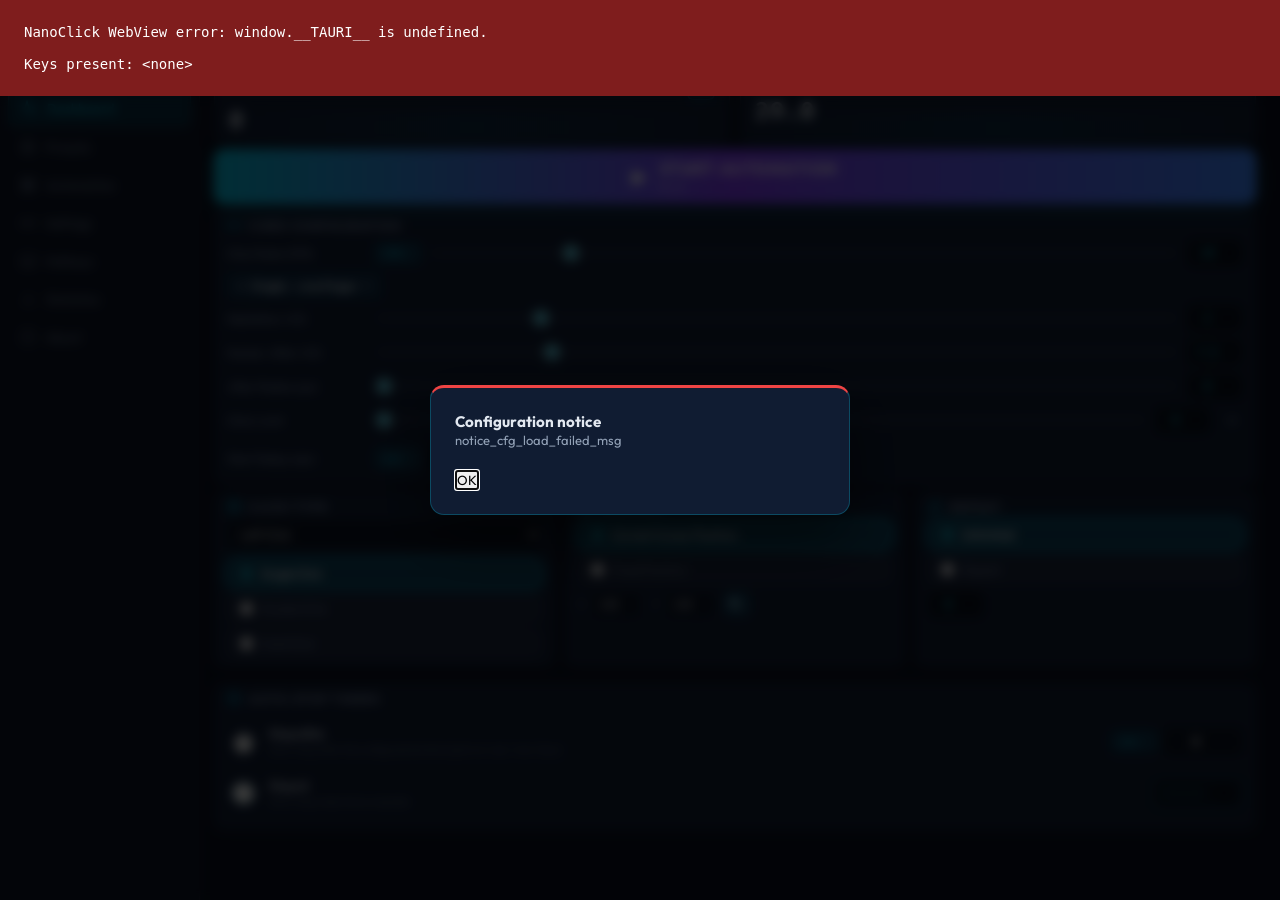
==== commit 8a20a7d8: "feat(settings): custom theme dropdown, native select popup ignores CSS themeSelect replaced by DOM d" ====
--- a/src/index.html
+++ b/src/index.html
@@ -653,14 +653,21 @@
               </div>
               <div class="settings-row">
                 <span class="settings-label" data-i18n="settings_theme_label">Theme</span>
-                <select id="themeSelect" class="dropdown-right">
-                  <option value="cyberpunk" data-i18n="settings_theme_cyberpunk">Dark Cyberpunk</option>
-                  <option value="emerald" data-i18n="settings_theme_emerald">Neon Grass</option>
-                  <option value="slate" data-i18n="settings_theme_slate">Dark Slate</option>
-                  <option value="midnight" data-i18n="settings_theme_midnight">Midnight Blue</option>
-                  <option value="dracula" data-i18n="settings_theme_dracula">Dracula Crimson</option>
-                  <option value="amethyst" data-i18n="settings_theme_amethyst">Amethyst Purple</option>
-                </select>
+                <div class="theme-dropdown" id="themeDropdown">
+                  <button type="button" class="theme-dropdown-btn" id="themeDropdownBtn" aria-haspopup="listbox" aria-expanded="false">
+                    <span class="theme-dot" id="themeDropdownDot"></span>
+                    <span id="themeDropdownLabel">Dark Cyberpunk</span>
+                    <span class="theme-chevron">▾</span>
+                  </button>
+                  <div class="theme-menu hidden" id="themeDropdownMenu" role="listbox">
+                    <button type="button" class="theme-option" data-theme="cyberpunk" data-i18n="settings_theme_cyberpunk" role="option"><span class="theme-dot" style="background:#06b6d4;"></span>Dark Cyberpunk</button>
+                    <button type="button" class="theme-option" data-theme="emerald" data-i18n="settings_theme_emerald" role="option"><span class="theme-dot" style="background:#10b981;"></span>Neon Grass</button>
+                    <button type="button" class="theme-option" data-theme="slate" data-i18n="settings_theme_slate" role="option"><span class="theme-dot" style="background:#94a3b8;"></span>Dark Slate</button>
+                    <button type="button" class="theme-option" data-theme="midnight" data-i18n="settings_theme_midnight" role="option"><span class="theme-dot" style="background:#3b82f6;"></span>Midnight Blue</button>
+                    <button type="button" class="theme-option" data-theme="dracula" data-i18n="settings_theme_dracula" role="option"><span class="theme-dot" style="background:#ef4444;"></span>Dracula Crimson</button>
+                    <button type="button" class="theme-option" data-theme="amethyst" data-i18n="settings_theme_amethyst" role="option"><span class="theme-dot" style="background:#8b5cf6;"></span>Amethyst Purple</button>
+                  </div>
+                </div>
               </div>
               <div class="settings-label" style="margin-top:8px;margin-bottom:6px;" data-i18n="settings_accent_label">Accent Color</div>
               <div class="color-swatches" id="accentSwatches" style="margin-bottom:10px;">
--- a/src/style.css
+++ b/src/style.css
@@ -820,7 +820,100 @@
   text-align: right;
 }
 
+/* Closed select only: the open popup is a native Chromium window and
+   ignores page CSS — that is why #themeSelect became a custom dropdown
+   (see .theme-dropdown above). Keep the closed state readable. */
 .dropdown-right:focus { border-color: var(--cyan); }
+
+/* ── CUSTOM THEME DROPDOWN (native <select> popup is drawn by Chromium
+   outside the DOM and ignores our CSS — so the list is ours, fully styled) ── */
+.theme-dropdown {
+  position: relative;
+  min-width: 200px;
+}
+
+.theme-dropdown-btn {
+  display: flex;
+  align-items: center;
+  gap: 8px;
+  width: 100%;
+  background: rgba(0,0,0,0.35);
+  border: 1px solid rgba(6,182,212,0.3);
+  border-radius: 6px;
+  color: var(--cyan);
+  font-family: 'Fira Code', monospace;
+  font-size: 12px;
+  padding: 5px 10px;
+  outline: none;
+  cursor: pointer;
+  text-align: left;
+}
+
+.theme-dropdown-btn:hover,
+.theme-dropdown-btn[aria-expanded="true"] {
+  border-color: var(--cyan);
+}
+
+.theme-chevron {
+  margin-left: auto;
+  opacity: 0.7;
+  font-size: 11px;
+}
+
+.theme-menu {
+  position: absolute;
+  top: calc(100% + 4px);
+  left: 0;
+  right: 0;
+  z-index: 60;
+  display: flex;
+  flex-direction: column;
+  gap: 2px;
+  background: var(--bg-card2);
+  border: 1px solid var(--border-cyan);
+  border-radius: 8px;
+  padding: 4px;
+  box-shadow: 0 12px 32px rgba(0, 0, 0, 0.55);
+}
+
+.theme-menu.hidden {
+  display: none;
+}
+
+.theme-option {
+  display: flex;
+  align-items: center;
+  gap: 8px;
+  width: 100%;
+  background: transparent;
+  border: 1px solid transparent;
+  border-radius: 6px;
+  color: var(--text);
+  font-size: 12px;
+  padding: 6px 8px;
+  cursor: pointer;
+  text-align: left;
+  transition: background 0.12s ease, border-color 0.12s ease;
+}
+
+.theme-option:hover {
+  background: rgba(6, 182, 212, 0.12);
+  border-color: rgba(6, 182, 212, 0.4);
+}
+
+.theme-option.active {
+  background: rgba(6, 182, 212, 0.22);
+  border-color: var(--cyan);
+  color: #fff;
+}
+
+.theme-dot {
+  width: 10px;
+  height: 10px;
+  border-radius: 50%;
+  flex-shrink: 0;
+  box-shadow: 0 0 6px currentColor;
+}
 
 .num-input-right {
   width: 80px;
@@ -837,7 +930,8 @@
 
 .num-input-right:focus { border-color: var(--cyan); }
 
-/* CHECKBOX */
+/* CHECKBOX → TOGGLE SWITCH (pure CSS; the <input> stays in the DOM,
+   so saves, presets and SmartGuard wiring are untouched). */
 .checkbox-row {
   display: flex;
   align-items: center;
@@ -849,30 +943,48 @@
 .custom-checkbox { display: none; }
 
 .checkbox-box {
-  width: 16px;
-  height: 16px;
+  width: 34px;
+  height: 18px;
   border: 1px solid var(--border);
-  border-radius: 3px;
+  border-radius: 999px;
   background: rgba(0,0,0,0.3);
   flex-shrink: 0;
   position: relative;
   transition: all 0.2s;
 }
 
-.custom-checkbox:checked + .checkbox-box {
-  background: var(--cyan);
-  border-color: var(--cyan);
-}
-
-.custom-checkbox:checked + .checkbox-box::after {
-  content: '✓';
+.checkbox-box::before {
+  content: '';
   position: absolute;
   top: 50%;
-  left: 50%;
-  transform: translate(-50%, -50%);
-  color: #fff;
-  font-size: 10px;
-  font-weight: 700;
+  left: 2px;
+  transform: translateY(-50%);
+  width: 12px;
+  height: 12px;
+  border-radius: 50%;
+  background: var(--text-dim);
+  transition: all 0.2s;
+}
+
+.custom-checkbox:checked + .checkbox-box {
+  background: rgba(6, 182, 212, 0.35);
+  border-color: var(--cyan);
+}
+
+.custom-checkbox:checked + .checkbox-box::before {
+  left: 18px;
+  background: var(--cyan);
+  box-shadow: 0 0 8px rgba(6, 182, 212, 0.8);
+}
+
+.custom-checkbox:checked + .checkbox-box::after {
+  content: none;
+}
+
+/* Amber confirm state (typing-guard 2s popover) survives the switch shape. */
+.checkbox-row.confirm-ready .checkbox-box {
+  border-color: #f59e0b !important;
+  box-shadow: 0 0 10px rgba(245, 158, 11, 0.6) !important;
 }
 
 .checkbox-list { display: flex; flex-direction: column; gap: 4px; }
@@ -887,7 +999,45 @@
 
 /* Row 1 after the split: Storage | System | Typing (equal thirds). */
 .two-col-cards.three-col-cards {
-  grid-template-columns: 1fr 1fr 1fr;
+  grid-template-columns: repeat(3, minmax(0, 1fr));
+}
+
+/* Narrow window: 3-col collapses to 1-col instead of squeezing text out. */
+@media (max-width: 900px) {
+  .two-col-cards,
+  .two-col-cards.three-col-cards {
+    grid-template-columns: minmax(0, 1fr);
+  }
+}
+
+/* Smooth language swap: fade the settings view while strings repaint. */
+#viewSettings {
+  transition: opacity 0.16s ease;
+}
+
+#viewSettings.lang-swapping {
+  opacity: 0.25;
+}
+
+/* Long Ukrainian strings must wrap, never push cards off-screen. */
+.config-card {
+  min-width: 0;
+  overflow-wrap: anywhere;
+}
+
+.settings-label,
+.checkbox-row span:last-child {
+  min-width: 0;
+  overflow-wrap: anywhere;
+}
+
+.num-input-right {
+  flex-shrink: 0;
+}
+
+#typingKeyEntryRow,
+#typingKeyEntryRow input {
+  min-width: 0;
 }
 
 /* ── LANGUAGE SEGMENT ([EN|UA] instead of the dead 2-option <select>) ── */
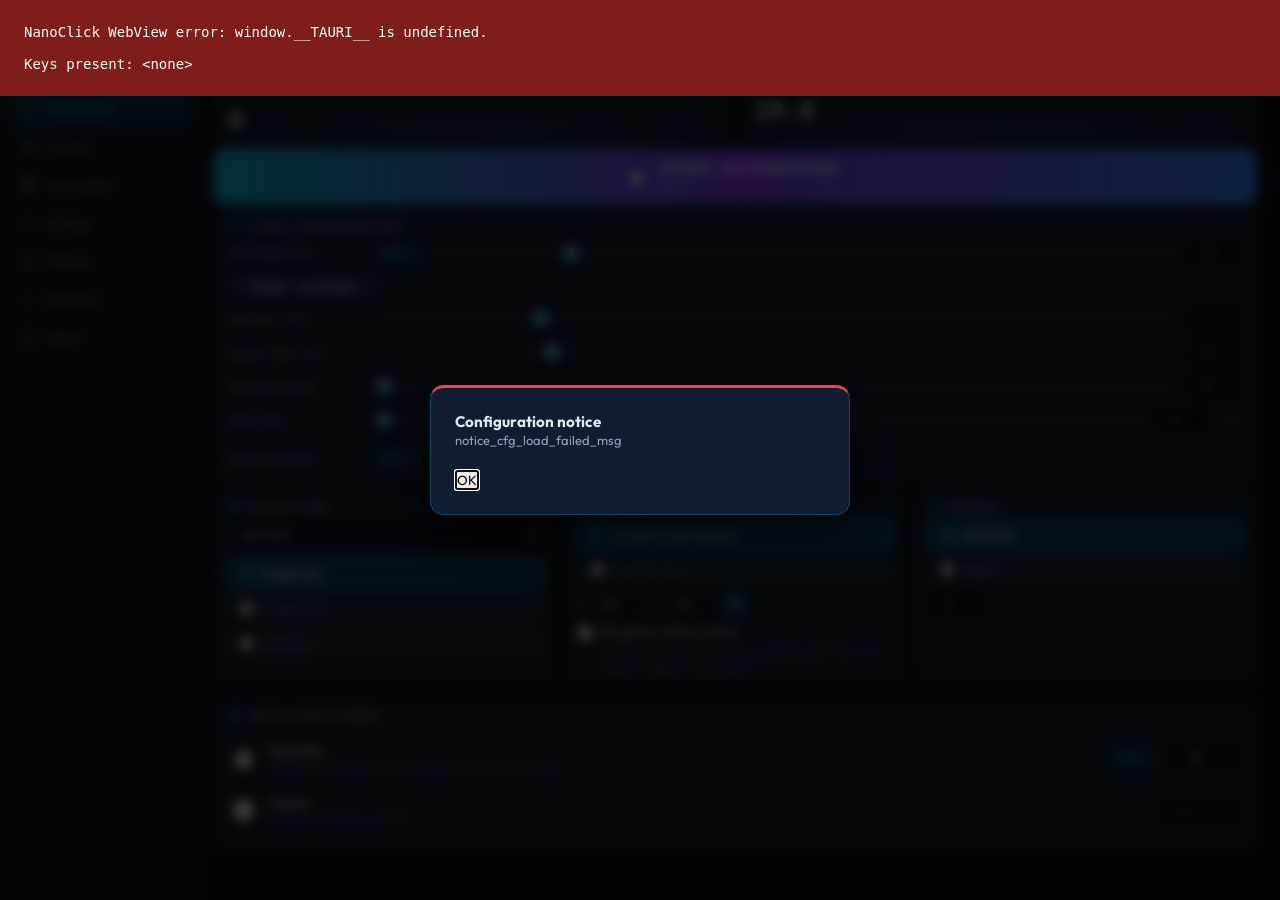
==== commit d3ac1659: "refactor(snubber): scoped saves/toggles, steering pause, NodeSet aggregates, engineering comments; f" ====
--- a/src/index.html
+++ b/src/index.html
@@ -247,6 +247,11 @@
                 <span>Y</span><input type="number" id="posYInput" class="num-input-sm" value="100">
                 <button id="pickPosBtn" class="pick-pos-btn" data-i18n-title="dash_pick_pos_title" title="Hover anywhere and press ENTER to capture position">🔍</button>
               </div>
+              <label class="check-item" id="jitter3dRow" title="">
+                <input type="checkbox" id="jitter3dCheck">
+                <span data-i18n="dash_jitter_3d_label">3D games: relative motion</span>
+              </label>
+              <div class="hint-line" id="jitter3dHint" data-i18n="dash_jitter_3d_hint">Moves the camera in 3D games via relative shift; the cursor barely trembles on the desktop</div>
               <div id="pickPosStatus" class="pick-pos-status hidden" data-i18n="dash_pick_pos_status">PRESS ENTER TO CAPTURE</div>
             </div>
 
@@ -509,9 +514,38 @@
                     <button id="exportBackupBtn" class="preset-modal-btn save" style="flex:1;" data-i18n="settings_btn_export_backup">⬇ Export backup</button>
                     <button id="importBackupBtn" class="preset-modal-btn cancel" style="flex:1;" data-i18n="settings_btn_import_backup">⬆ Import backup</button>
                   </div>
-                </div>
-              </div>
-            </div>
+                  <div id="backupImportStatus" class="settings-hint" style="min-height:16px;" role="status" aria-live="polite"></div>
+                </div>
+              </div>
+            </div>
+
+  <!-- Backup Import Modal: in-page choice, never a host confirm()/alert().
+       WebView2 may suppress the host dialog (reads as "no"), which used to
+       make an import silently do nothing (FIELD_BUG_REPORT.md §4). -->
+  <div id="backupImportModal" class="modal-overlay hidden">
+    <div class="modal-card preset-modal-card">
+      <div class="modal-header">
+        <h2 data-i18n="backup_import_title">Restore from backup</h2>
+      </div>
+      <div class="modal-body">
+        <p class="settings-hint" id="backupImportFileLabel" style="margin-bottom:10px;"></p>
+        <label class="checkbox-row">
+          <input type="checkbox" id="backupRestoreConfigCb" class="custom-checkbox" checked>
+          <span class="checkbox-box"></span>
+          <span data-i18n="backup_import_config">Config + presets</span>
+        </label>
+        <label class="checkbox-row">
+          <input type="checkbox" id="backupRestoreMacrosCb" class="custom-checkbox" checked>
+          <span class="checkbox-box"></span>
+          <span data-i18n="backup_import_macros">Macros (replaces current)</span>
+        </label>
+      </div>
+      <div class="modal-footer" style="display:flex;gap:10px;justify-content:flex-end;">
+        <button id="backupImportCancelBtn" class="preset-modal-btn cancel" data-i18n="modal_cancel">Cancel</button>
+        <button id="backupImportConfirmBtn" class="preset-modal-btn save" data-i18n="backup_import_confirm">Restore</button>
+      </div>
+    </div>
+  </div>
 
             <!-- Card 2: Behavior & Safety -->
             <div class="config-card">
--- a/src/style.css
+++ b/src/style.css
@@ -2406,13 +2406,95 @@
   font-size: 11px;
   font-weight: 600;
   cursor: pointer;
-  transition: all 0.2s ease;
+  /* Compositor-only microinteraction: transform/opacity never trigger layout,
+     so hover/press stays at 60 fps even on a busy WebView2 renderer. */
+  transition: transform 120ms ease, box-shadow 150ms ease, background-color 150ms ease,
+    border-color 150ms ease, opacity 150ms ease;
+  will-change: transform;
+}
+
+.preset-modal-btn:hover:not(:disabled) {
+  transform: translateY(-1px);
+}
+
+.preset-modal-btn:active:not(:disabled) {
+  transform: scale(0.97);
+}
+
+.preset-modal-btn:focus-visible {
+  outline: 2px solid var(--cyan);
+  outline-offset: 2px;
+}
+
+.preset-modal-btn:disabled,
+.preset-modal-btn.is-busy {
+  cursor: wait;
+  opacity: 0.75;
+}
+
+/* Busy spinner: border rotation on a pseudo-element, no extra DOM. */
+.preset-modal-btn.is-busy {
+  position: relative;
+  pointer-events: none;
+}
+
+.preset-modal-btn.is-busy::after {
+  content: "";
+  display: inline-block;
+  width: 11px;
+  height: 11px;
+  margin-left: 8px;
+  vertical-align: -1px;
+  border: 2px solid currentColor;
+  border-top-color: transparent;
+  border-radius: 50%;
+  animation: btn-spin 700ms linear infinite;
+}
+
+@keyframes btn-spin {
+  to { transform: rotate(360deg); }
+}
+
+/* One-shot success pop: applied from JS, removed after ~600 ms. */
+.preset-modal-btn.is-success {
+  animation: btn-pop 320ms ease;
+}
+
+@keyframes btn-pop {
+  0% { transform: scale(1); }
+  40% { transform: scale(1.06); }
+  100% { transform: scale(1); }
+}
+
+/* Reduced-motion users (and tray-hidden pages) get zero animation cost. */
+@media (prefers-reduced-motion: reduce) {
+  .preset-modal-btn,
+  .preset-modal-btn:hover,
+  .preset-modal-btn:active,
+  .preset-modal-btn.is-success {
+    transform: none !important;
+    animation: none !important;
+    transition: none !important;
+  }
+  .preset-modal-btn.is-busy::after {
+    animation: none !important;
+    border-top-color: currentColor;
+    opacity: 0.6;
+  }
 }
 
 .preset-modal-btn.cancel {
   background: rgba(255, 255, 255, 0.08);
   border: 1px solid var(--border);
   color: var(--text-mid);
+}
+
+/* Capture button in Cancel state: red, never disabled (a disabled button
+   swallows the second click, making cancel physically impossible). */
+.preset-modal-btn.btn-cancel {
+  background: rgba(239, 68, 68, 0.15);
+  border: 1px solid var(--red, #EF4444);
+  color: var(--red, #EF4444);
 }
 
 .preset-modal-btn.save {
@@ -3846,3 +3928,9 @@
   color: var(--text-dim);
   opacity: .92;
 }
+
+/* POSITION card: inline checkbox + wrapped hint (jitter3dRow must not overflow). */
+.check-item { display: flex; align-items: flex-start; gap: 8px; font-size: 12px; color: var(--text); cursor: pointer; margin-top: 8px; min-width: 0; overflow-wrap: anywhere; }
+.check-item input[type=checkbox] { accent-color: var(--cyan); flex-shrink: 0; margin-top: 2px; width: 14px; height: 14px; cursor: pointer; }
+.check-item span { min-width: 0; flex: 1; line-height: 1.35; }
+.hint-line { font-size: 11px; line-height: 1.4; color: var(--text-dim); margin: 4px 0 0 22px; min-width: 0; overflow-wrap: anywhere; word-break: break-word; }
